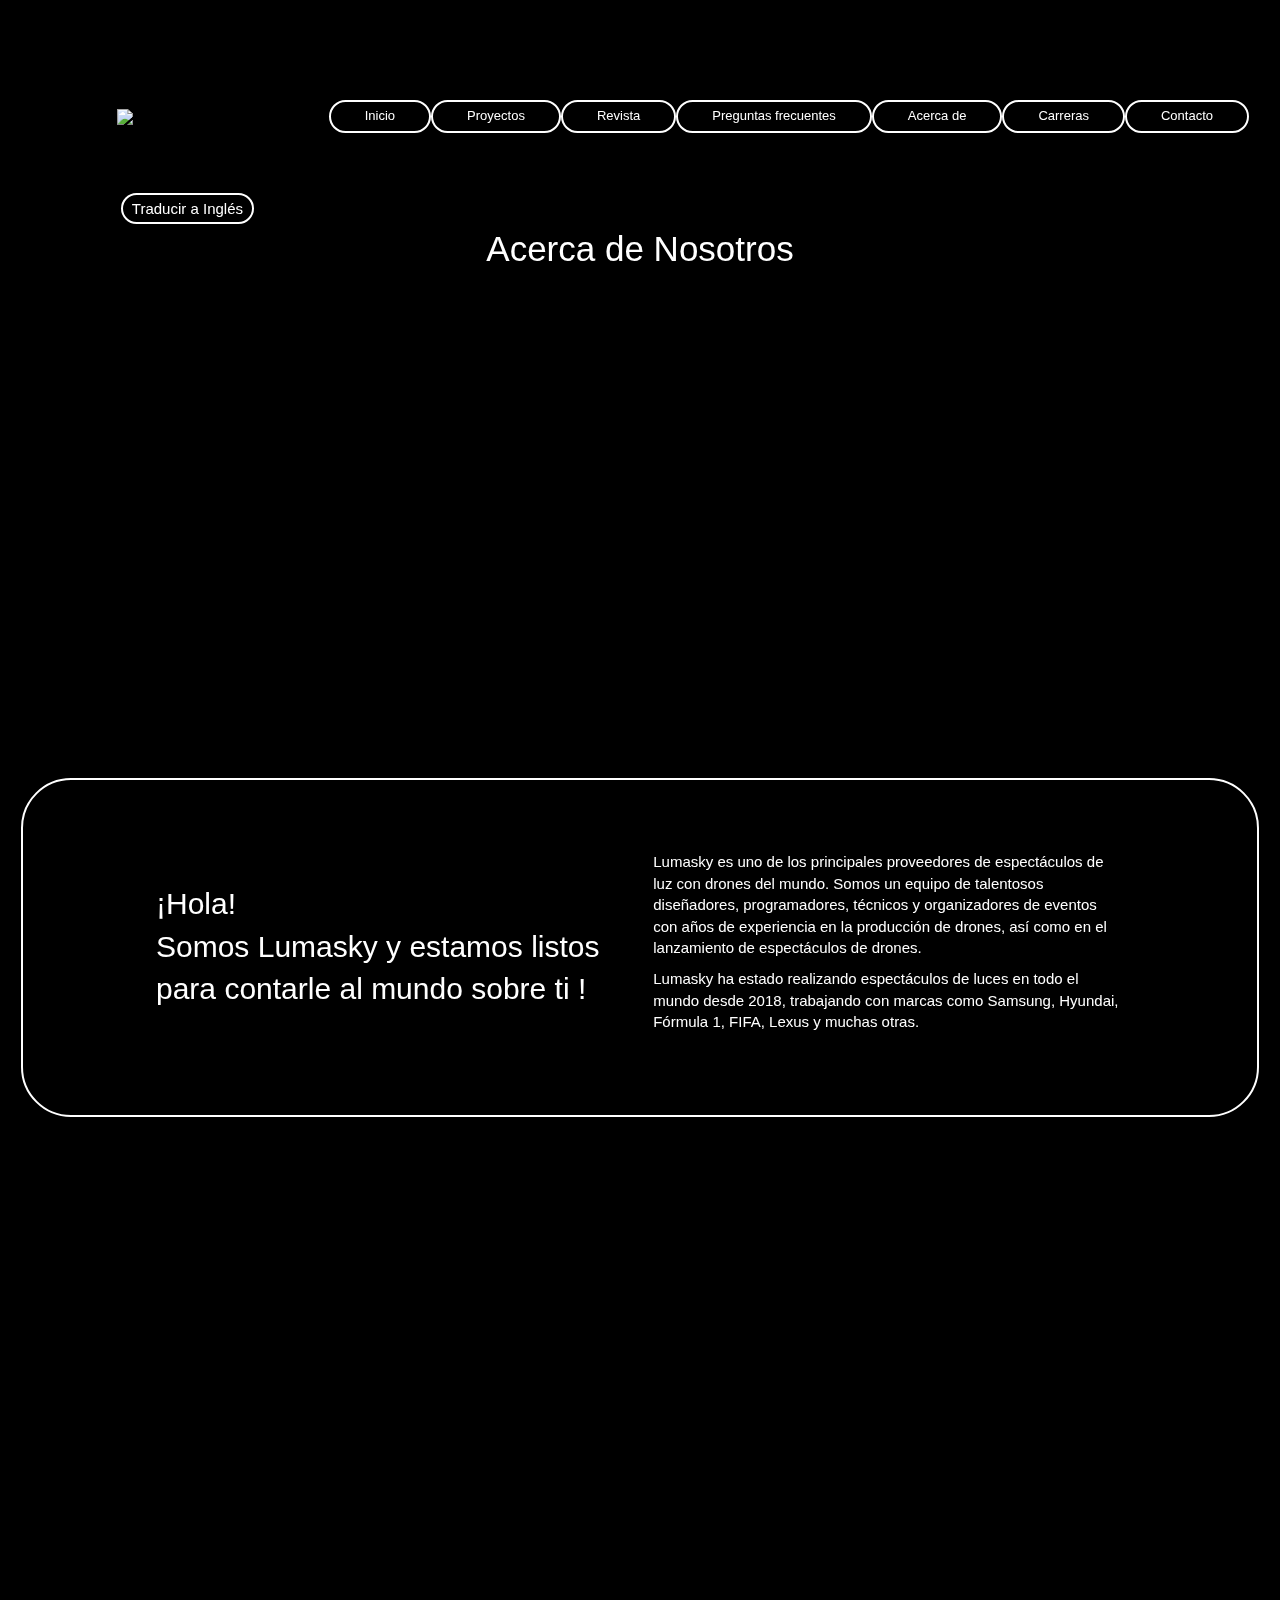
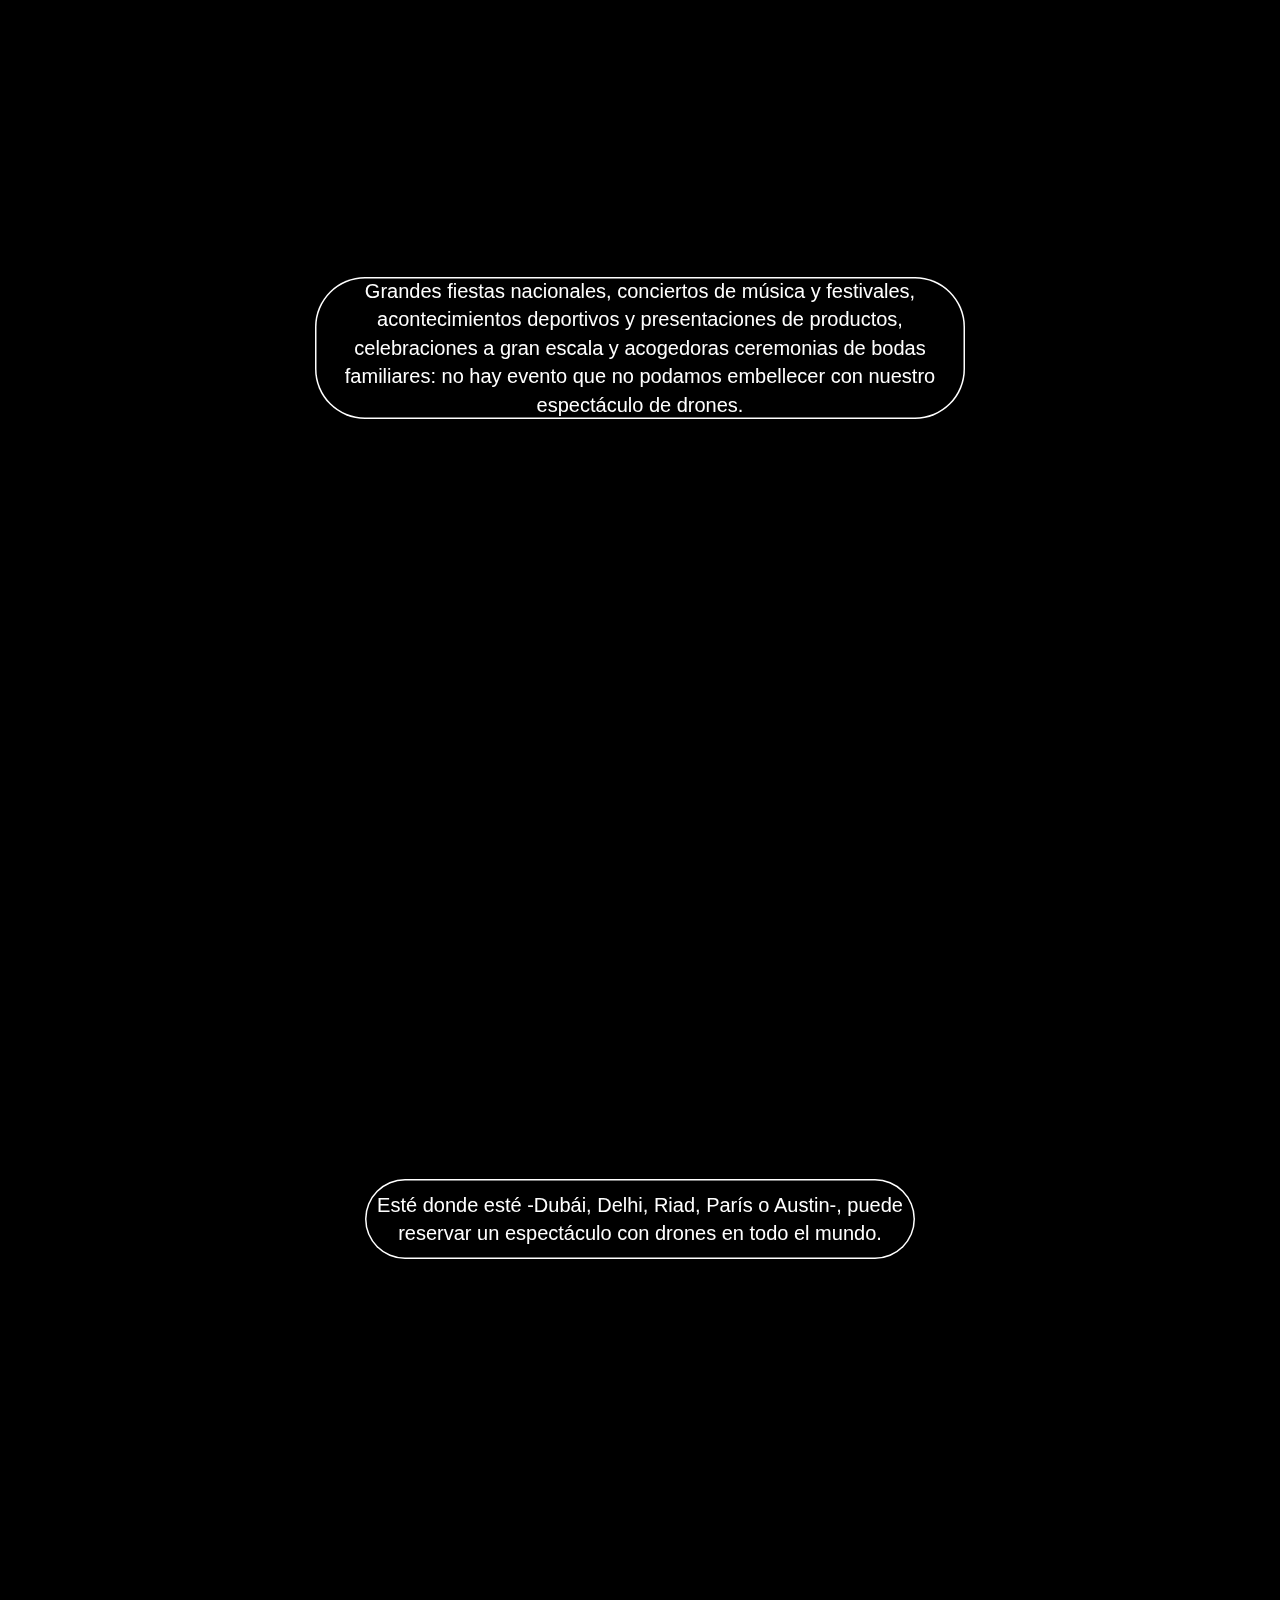
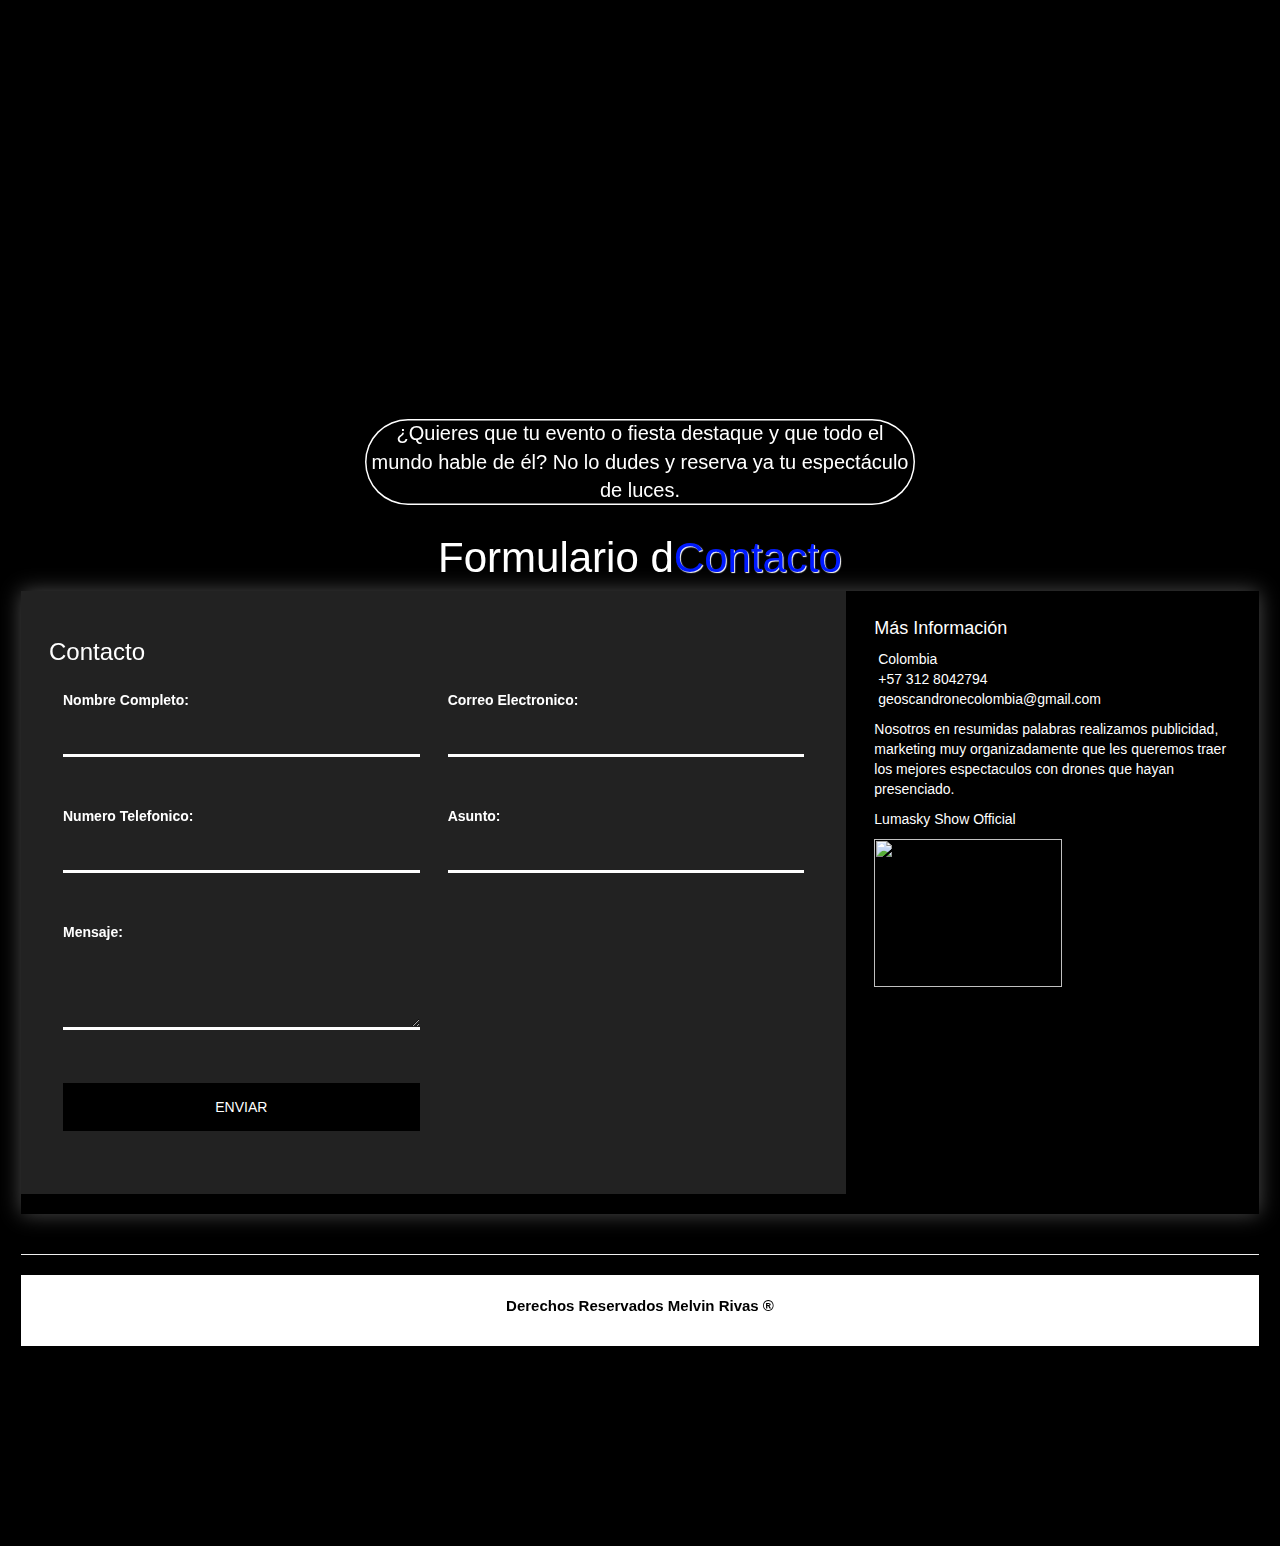
==== acerca_de.html @ 29cbb8f3 "Add files via upload" ====
<!DOCTYPE html>
<html lang="en">
<head>
	<meta charset="UTF-8">
	<meta http-equiv="X-UA-Compatible" content="IE=edge">
	<meta name="viewport" content="width=device-width, initial-scale=1.0">
	<link rel="stylesheet" href="https://cdn.jsdelivr.net/npm/bootstrap@4.1.3/dist/css/bootstrap.min.css" integrity="sha384-MCw98/SFnGE8fJT3GXwEOngsV7Zt27NXFoaoApmYm81iuXoPkFOJwJ8ERdknLPMO" crossorigin="anonymous">
	<title>Acerca De - Lumasky Drone Show</title>
	<link rel="stylesheet" href="styles.css">
	<link rel="stylesheet" href="lumasky.js">
    <link href="https://fonts.googleapis.com/css?family=Quicksand" rel="stylesheet">
    <link rel="stylesheet" href="https://use.fontawesome.com/releases/v5.8.1/css/all.css" integrity="sha384-50oBUHEmvpQ+1lW4y57PTFmhCaXp0ML5d60M1M7uH2+nqUivzIebhndOJK28anvf" crossorigin="anonymous">
    <link rel="stylesheet" href="https://cdnjs.cloudflare.com/ajax/libs/animate.css/3.7.0/animate.min.css">
	<script type="text/javascript">
		function b_traductor() {
		  var currentUrl = window.location.href;
		  var googleTranslateUrl = "https://translate.google.com/translate?hl=en&sl=es&tl=en&u=" + encodeURIComponent(currentUrl);
		  window.open(googleTranslateUrl, "_blank");
		}
	</script>
	<script src="https://ajax.googleapis.com/ajax/libs/jquery/3.5.1/jquery.min.js"></script>
</head>
<body style="background-color: black;">
<div class="p_menu">
  <a href="index.html"><button class="btn-menu">Inicio</button></a>
		<a href="proyectos.html"><button class="btn-menu">Proyectos</button></a>
		<a href="diario.html"><button class="btn-menu">Revista</button></a>
		<a href="preguntas_frecuentes.html"><button class="btn-menu">Preguntas frecuentes</button></a>
		<a href="acerca_de.html"><button class="btn-menu">Acerca de</button></a>
		<a href="carreras.html"><button class="btn-menu">Carreras</button></a>
		<a href="contacto.html"><button class="btn-menu">Contacto</button></a>
</div>
	<br>
	<br>
	<br>
	<br>
		<div id="b_traductor">
			<button onclick="b_traductor()" target="_blank" class="btn-traductor">Traducir a Inglés</button>
		</div>
	<article style="color: white;">
		<div class="contexto">
		  <img src="imagenes/logo.png" width="150px" id="logo">
		  		  <video class="video-fondo" autoplay loop muted>
			<source src="videos/video-fondo.mp4" type="video/mp4"></video>
		  <p style="font-size: 35px;">Acerca de Nosotros</p>
		<div class="acerca_principal"></div>
		  <p style="font-size: 20px;">&nbsp;</p>
		</div>
	<br>
	<br>
	<br>
	<div class="tabla-acerca">
	<table width="968" height="335" align="center">
		<tr>
		  <td width="489" valign="middle" style="font-size: 30px;">¡Hola!<br>
			Somos Lumasky y estamos listos para contarle al mundo sobre ti !</td>
		  <td width="463" valign="middle">
			<p>Lumasky es uno de los principales proveedores de espectáculos de luz con drones del mundo. Somos un equipo de talentosos diseñadores, programadores, técnicos y organizadores de eventos con años de experiencia en la producción de drones, así como en el lanzamiento de espectáculos de drones.</p>
			<p>Lumasky ha estado realizando espectáculos de luces en todo el mundo desde 2018, trabajando con marcas como Samsung, Hyundai, Fórmula 1, FIFA, Lexus y muchas otras.</p>
		  </td>
		</tr>
	  </table>
	</div>  
	<br>
	<div class="acerca_principal1" style="border-radius: 20px;"></div>
	<br>
	<table width="650" height="120" align="center">
		<tr>
		  <td width="489" valign="middle" class="tablas-acerca">
			Grandes fiestas nacionales, conciertos de música y festivales, acontecimientos deportivos y presentaciones de productos, celebraciones a gran escala y acogedoras ceremonias de bodas familiares: no hay evento que no podamos embellecer con nuestro espectáculo de drones.</td>
		</tr>
	  </table>
	<br>
	<div class="acerca_principal2" style="border-radius: 20px;"></div>
	<br>
	<table width="550" height="80" align="center">
		<tr>
		  <td width="389" valign="middle" class="tablas-acerca">
			Esté donde esté -Dubái, Delhi, Riad, París o Austin-, puede reservar un espectáculo con drones en todo el mundo.</td>
		</tr>
	</table>
	<br>
	<div class="acerca_principal3" style="border-radius: 20px;"></div>
	<br>
	<table width="550" height="80" align="center">
		<tr>
		  <td width="389" valign="middle" class="tablas-acerca">
			¿Quieres que tu evento o fiesta destaque y que todo el mundo hable de él? No lo dudes y reserva ya tu espectáculo de luces.
		  </td>
		</tr>
	</table>
	<br>
	<br>
	<br>
	<br>
			<div class="content">
				<h1 class="logo">Formulario d<span>Contacto</span></h1>
					<div class="contact-wrapper animated bounceInUp">
						<div class="contact-form">
							<h3>Contacto</h3>
								<form action="">
									<p>
										<label>Nombre Completo:</label>
											<input type="text" name="fullname">
									</p>
									<p>
										<label>Correo Electronico:</label>
											<input type="email" name="email">
									</p>
									<p>
										<label>Numero Telefonico:</label>
											<input type="tel" name="phone">
									</p>
									<p>
										<label>Asunto:</label>
											<input type="text" name="affair">
									</p>
										<p class="block">
										   <label>Mensaje:</label> 
										<textarea name="message" rows="3"></textarea>
									</p>
										<p class="block">
											<button>Enviar</button>
										</p>
								</form>
						</div>
							<div class="contact-info">
									<h4>Más Información</h4>
								<ul>
									<li><i class="fas fa-map-marker-alt"></i>&nbsp;Colombia</li>
									<li><i class="fas fa-phone"></i>&nbsp;+57&nbsp;312&nbsp;8042794</li>
									<li><i class="fas fa-envelope-open-text"></i>&nbsp;geoscandronecolombia@gmail.com</li>
								</ul>
									<p>Nosotros en resumidas palabras realizamos publicidad, marketing muy organizadamente que les queremos traer los mejores espectaculos con drones que hayan presenciado.</p>
									
									<a href="https://lumasky.show/"><p>Lumasky Show Official</p><img src="imagenes/logo.png" width="188" height="148"></a>
							</div>
	<br>
					</div>
			</div>
	<br>	  
	<hr>
		<footer id="p_pagina">
			<p><b>Derechos Reservados Melvin Rivas ®</b></p>
		</footer>

		</article>	
	</body>
	<script src="https://code.jquery.com/jquery-3.5.1.slim.min.js" integrity="sha384-DfXdz2htPH0lsSSs5nCTpuj/zy4C+OGpamoFVy38MVBnE+IbbVYUew+OrCXaRkfj" crossorigin="anonymous"></script>
	<script src="https://cdn.jsdelivr.net/npm/@popperjs/core@2.9.3/dist/umd/popper.min.js" integrity="sha384-yNmJsbnpY/Vod/Pz+xZIvElZcewNOdJemrNCrFqy3Dz+eooYReYXTzrvhc/nZf2+" crossorigin="anonymous"></script>
	<script src="https://stackpath.bootstrapcdn.com/bootstrap/4.5.0/js/bootstrap.min.js" integrity="sha384-OgVRvuATP1z7JjHLkuOU7Xw704+h835Lr+6QL9UvYjZE3Ipu6Tp75j7Bh/kRGIL" crossorigin="anonymous"></script>
</html>
---- styles.css ----
body {
  max-width: 100%;
  overflow-x: hidden;
}

/* Estilos para dispositivos móviles */
 #contenido {
    color: #ffffff;
}

.video-fondo {
  position: fixed;
  top: 0;
  left: 0;
  width: 100%;
  height: 100%;
  min-height: 100%;
  z-index: -1;
  border: 0;
  object-fit: cover;
}



/* Estilos para la imagen y el texto */
  #logo {
    position: absolute;
    top: 13%;
    left: 15%;
    transform: translate(-50%, -50%);
    z-index: 1;
  }

  #logo {
    width: 150px;
    margin-right: 0%;
    background-image: none;
  }

  .contexto {
    font-family: "Arial", sans-serif;
    text-align: center;
    background-color: none;
    }

  .recuadros-img {
    position: relative;
    margin: 0 auto;
    width: 500px;
    height: 250px;
  }
  
  .recuadros-img img {
    display: block;
    width: 100%;
    height: 100%;
    object-fit: cover;
    border: 2px solid white;
    border-radius: 20px;
  }
  
  .recuadros-img video {
    position: absolute;
    top: 0;
    left: 0;
    width: 100%;
    height: 100%;
    object-fit: cover;
    opacity: 0;
    transition: opacity 0.3s ease-in-out;
    border: 2px solid white;
    border-radius: 20px;
  }
  
  .recuadros-img:hover video {
    opacity: 1;
  }

  figure {
    position: relative;
    display: inline-block;
  }
  
figcaption {
  position: absolute;
  top: 50%;
  left: 50%;
  transform: translate(-50%, -50%);
  color: white;
  font-size: 1.2rem;
  font-weight: bold;
  text-shadow: 1px 1px 1px rgba(0, 0, 0, 0.8);
  text-align: center;
}

.media-container {
    display: flex;
    flex-direction: row;
  }
  
  .text-container {
    flex: 1;
  }
  
  .video-container {
    width: 50%;
    margin-left: 20px;
  }
  
  @media (max-width: 768px) {
    .media-container {
      flex-direction: column;
    }
    .video-container {
      width: 100%;
      margin-left: 0;
      margin-top: 20px;
    }
  }

  @font-face {
    font-family: "Lawyer Gothic";
    src: url('https://fs.bsrv.io/fev2/b59c1e44f52dfee81ec49d53b8a57db3/eot/LawyerGothic-Bold.eot');
    src: url('https://fs.bsrv.io/fev2/b59c1e44f52dfee81ec49d53b8a57db3/eot/LawyerGothic-Bold.eot?#iefix') format('embedded-opentype'),
         url('https://fs.bsrv.io/fev2/b59c1e44f52dfee81ec49d53b8a57db3/woff2/LawyerGothic-Bold.woff2') format('woff2'),
         url('https://fs.bsrv.io/fev2/b59c1e44f52dfee81ec49d53b8a57db3/woff/LawyerGothic-Bold.woff') format('woff'),
         url('https://fs.bsrv.io/fev2/b59c1e44f52dfee81ec49d53b8a57db3/ttf/LawyerGothic-Bold.ttf') format('truetype'),
         url('https://fs.bsrv.io/fev2/b59c1e44f52dfee81ec49d53b8a57db3/svg/LawyerGothic-Bold.svg#LawyerGothic-Bold') format('svg');
    font-weight: bold;
    font-style: normal;
  }

  #p_pagina {
    font-family: "Arial";
    font-size: 15px;
    text-align: center;
    background-color: white;
    color: black;
    padding: 20px;
  }

  .btn-todos {
    display: block;
    margin: auto;
    padding: 10px 40px;
    color: white;
    background-color: black;
    border: 2px solid white;
    transition: all 0.3s ease;
    border-radius: 20px;
    font-size: 18px;
  }
  
  .btn-todos:hover {
    color: black;
    background-color: white;
  }

  .btn-menu {
    display: inline-block;
    margin: 60px -50px 0 50px; /* se ajusta el margen derecho y se agrega margen izquierdo */
    padding: 5px 34px;
    color: white;
    background-color: black;
    border: 2px solid white;
    transition: all 0.3s ease;
    border-radius: 20px;
    font-size: 13px;
    z-index: 1;
  }
  
  
  
  .btn-menu:hover {
    color: black;
    background-color: white;
    z-index: 1;
  }
  
  .p_menu {
    display: flex;
    justify-content: flex-end;
    align-items: center;
    width: 100%;
    max-width: 1000px;
    margin: 0 auto;
    margin-right: 60px;
    margin-top: 40px;
  }
  
  #b_traductor {
    display: flex;
    justify-content: flex-end;
    align-items: center;
    width: 100%;
    max-width: 100px;
    margin: 0 auto;
    margin-left: 95px;
    margin-top: -20px;
  }
  
  .btn-traductor {
    display: inline-block;
    margin: -30px -38px 0 0;
    margin-top: 0px;
    padding: 3px 9px; /* se reduce el ancho del botón */
    color: white;
    background-color: black;
    border: 2px solid white;
    transition: all 0.3s ease;
    border-radius: 20px;
    font-size: 15px; /* se reduce el tamaño de fuente */
    white-space: nowrap; /* se evita el salto de línea */
    
  }
  
  .btn-traductor:hover {
    color: black;
    background-color: white;
  }

  .informacion {
    background-color: #fff;
  }

  .tabla-principal {
    width: 100%;
    border-collapse: collapse;
  }
  
  .tabla-principal td {
    text-align: center;
    width: 25%;
    border: 0;
    padding: 10px;
  }
  
  .imagen-informacion {
    text-align: center;
  }
  
  .imagen-informacion img {
    max-width: 100%;
    height: auto;
    margin-top: none;
  }
  
.imagen-proceso1 {
  position: relative;
  display: inline-block;
  max-width: 100%;
  overflow-x: hidden;
}

.imagen-proceso1 table {
  width: auto;
  table-layout: fixed;
  left: 0;
}

.imagen-proceso1 td {
  font-family: Arial, Helvetica, sans-serif;
  font-size: 18px;
  text-align: center;
}

.imagen-proceso1 img {
  display: block;
  max-width: 100%;
  height: auto;
}

.boton-info1 {
  position: absolute; 
  bottom: 53px; /* Lowering the button */
  right: 255px;
  display: inline-block;
  margin: 60px 10px 0 0; /* se ajusta el margen derecho */
  color: black;
  background-color: white;
  border: 2px solid black;
  transition: all 0.2s ease;
  border-radius: 10px;
  font-size: 18px;
}

.boton-info1:hover {
    color: rgb(255, 255, 255);
    background-color: rgb(0, 0, 0);
    box-shadow: 2px 2px 5px #000000;

  }

  .imagen-proceso2 {
    position: relative;
    z-index: 1;
    top: -60px;
    margin-left: 25px;
    margin-right: 25px;
  }
  
  .imagen-proceso2 td {
    font-size: 20px;
    text-align: center;
    position: relative;
    z-index: 2;
  }
  
  .texto-izq-boton {
    color: #000000;
    font-family: Arial, Helvetica, sans-serif;
    position: absolute; 
    bottom: 55px; 
    right: 630px; 
    font-size: 18px;
  }

  .texto-proceso {
    text-align: center;
    font-family: Arial, Helvetica, sans-serif;
    font-size: 40px;
  }

  .contenedor-faq {
    font-family: Arial, Helvetica, sans-serif;
    font-size: 25px;
    text-align: center;
    width: 900px;
    margin: 0 auto;
    background-color: black;
    border-radius: 20px;
  }
  
  
  .preguntas_faq {
    margin: 0 auto;
    color:#fff;
    margin-top: -40px;
  }
  
  a:visited {
    color: inherit;
  }
  
  * {
    box-sizing: border-box;
}

body {
    background: #181818;
    color: #fff;
    line-height: 1.6;
    font-family: 'Quicksand', sans-serif;
    padding: 0 1.5em;
}

.container {
    max-width: 1170px;
    margin-left: auto;
    margin-right: auto;
    padding: 1.5em;
}

ul {
    list-style: none;
    padding: 0;
}

.logo {
  text-align: center;
  font-size: 3em;
  margin-top: -50px;
}


.logo span {
  color: #001aff;
  text-shadow: 1px 1px 1px #ffffff;
}

.contact-wrapper {
    box-shadow: 0 0 20px 0 rgba(255, 255, 255, .3);
}

.contact-wrapper > * {
    padding: 1em;
  
}

.contact-form {
    background: #222222;
	  width:100%
}

.contact-form form {
  display: grid;
  grid-template-columns: 1fr 1fr;
  height: 490px;
}


.contact-form form label {
    display: block;
}

.contact-form form p {
    margin: 0;
    padding: 1em;
}

.contact-form form .block {
    grid-column: 1 / 2;
}

.contact-form form button,
.contact-form form input,
.contact-form form textarea {
    width: 100%;
    padding: .7em;
    border: none;
    background: none;
    outline: 0;
    color: #fff;
    border-bottom: 3px solid #ffffff;
}

.contact-form form button {
    background: #000000;
    border: 0;
    text-transform: uppercase;
    padding: 1em;
}

.contact-form form button:hover,
.contact-form form button:focus {
    background: #ffffff;
    color: #000000;
    transition: background-color 1s ease-out;
    outline: 0;
}

/* CONTACT INFO */
.contact-info {
    background: #000;
}

.contact-info h4, .contact-info ul, .contact-info p {
    text-align: center;
    margin: 0 0 1rem 0;
}

/* LARGE SIZE */
@media(min-width: 700px) {
    body {
        padding: 0 4em;
    }
    .contact-wrapper {
        display: grid;
        grid-template-columns: 2fr 1fr;
    }
    .contact-wrapper > * {
        padding: 2em;
    }
    .contact-info h4,
    .contact-info ul,
    .contact-info p {
        text-align: left;
    }
}
  
  .informacion-proceso1 {
    margin-top: -420px;
}

.texto-ant-tabla {
  text-align: center; 
  font-size: 30px;
  margin-top: -10px;
}
  .tabla-parte1 {
    margin-top: -100px;
    margin-left: -25px;
    margin-right: 25px;
    position: absolute; 
    text-align: center;
}

  .tabla-parte2 {
    margin-top: -150px;
    margin-left: -35px;
    position: absolute;
    text-align: center;
}

.tabla-parte1 tr, .tabla-parte2 tr {
  margin-bottom: 20px;
}

.contenedor_preguntas_faq {
  font-family: Arial, Helvetica, sans-serif;
  font-size: 22px;
  text-align: justify;
  width: 1100px;
  margin: 0 auto;
  background-color: black;
  border-radius: 20px;
  padding: 30px;
}

.info_contacto {
  font-family: Arial, Helvetica, sans-serif;
  font-size: 30px;
  text-align: center;
  width: 950px;
  margin: 5px auto; /* se establece un valor "auto" para los lados derecho e izquierdo */
  background-color: black;
  border-radius: 15px;
  }

  .contenedor-faq1 {
    width: 960px;
    height: 1060px;
    margin: 0 auto;
    background-color: rgb(0, 0, 0);
    border-radius: 20px;
  }
  
  
  .preguntas_faq1 {
    margin: 0 auto;
    color:#fff;
    margin-top: -40px;
  }
  
  a:visited {
    color: inherit;
  }
  
  * {
    box-sizing: border-box;
}

body {
    background: #181818;
    color: #fff;
    line-height: 1.6;
    font-family: 'Quicksand', sans-serif;
    padding: 0 1.5em;
}

.container {
    max-width: 1170px;
    margin-left: auto;
    margin-right: auto;
    padding: 1.5em;
}

ul {
    list-style: none;
    padding: 0;
}

.contenedor_preguntas_faq {
  font-family: Arial, Helvetica, sans-serif;
  font-size: 22px;
  text-align: justify;
  width: 1100px;
  margin: 0 auto;
  background-color: black;
  border-radius: 20px;
  padding: 30px;
}

  .menu_faq1{
    list-style: none;
    margin: 0;
    padding: 0;
    height: auto;
    border-radius: 50px;
    border: 2px solid rgba(0, 0, 0, 0);
    --title-size: 20px;
    --title-padding: 10px;
    padding: 20px;
    background-color: #000;
    overflow: hidden;
  
  }
  
  .menu_faq1 > li{
    --item-height: calc( var(--title-size) + (var(--title-padding) * 2) );
    border: 1px solid rgb(0, 0, 0);
    height: var(--item-height);
    overflow: hidden;
    transition: height .35s;
    display: flex;
    flex-direction: column;
  }
  
  .menu_faq1 > li div{
    flex: 1;
    overflow-y: auto;
    background-color: #000000;
    border-radius: 20px;
    border-color: none;

  }
  
  .menu_faq1 > li.open{
    height: calc( 100% - ( (var(--item-height) + 2px) * var(--items-qtty, 1) ) );
    background-color: #000000;
    border-radius: 20px;
  }
  
  .menu_faq1 > li:not(:last-child){
    border-bottom-color: white;
    border-color: none;

  }
  
  .menu_faq1 > li > h2{
    margin: 0;
    background: #000000 url(imagenes/menu1.png) calc(100% - 20px) center/auto var(--title-size) no-repeat;
    color: white;
    font-size: var(--title-size);
    line-height: var(--title-size);
    padding: var(--title-padding);
  }
  
  .menu_faq1 > li.open > h2{
    background-color: #000000;
    background-image: url(imagenes/menu2.png);
  }
  
  .menu_faq1 > li > div{
    padding: 2em;
    border-color: none;

  }
  
  body{
    font-family: Arial, Helvetica, sans-serif;
    padding-bottom: 200px;
  }
  
  .contenedor1{
    height: 1100px;
  }

  .menu_faq1 > li.closed > h2::before {
    content: ''; /* Agregado para eliminar la flecha de la pregunta cerrada */
  }

  .acerca_principal {
      background-image: url(imagenes/equipo_lumasky.jpg);
      background-size: cover;
      background-position: center;
      width: 105%;
      height: 55vh;
      margin-left:-25px;
  }

  .tabla-acerca {
    color: #ffff;
    font-size: 15px;
    margin-top:-100px;
    background-color: #000;
    border-radius: 50px;
    border: 2.5px solid #fff;
  }
  

  .acerca_principal1 {
    background-image: url(imagenes/team_lumasky1.jpg);
    background-size: cover;
    background-position: center;
    width: 100%;
    height: 80vh;
}

  .acerca_principal2 {
    background-image: url(imagenes/team_lumasky2.jpg);
    background-size: cover;
    background-position: center;
    width: 100%;
    height: 80vh;
  }

  .acerca_principal3 {
    background-image: url(imagenes/team_lumasky3.jpeg);
    background-size: cover;
    background-position: center;
    width: 100%;
    height: 80vh;
  }

  .video-container {
    position: relative;
    display: inline-block;
    overflow: hidden;
    width: 595px;
    height: 350px;
    margin: 10px;
    border-radius: 20px;
  }
  
  .video-container video {
    position: absolute;
    top: 50%;
    left: 50%;
    transform: translate(-50%, -50%);
    width: 100%;
    height: 100%;
    object-fit: cover;
    opacity: 0;
    transition: all 0.2s ease-in-out;
  }
  
  .video-container:hover video {
    opacity: 1;
  }
  
  .video-container:hover {
    transition: all 0.2s ease-in-out;
  }
  
  .tabla-diario {
    border: none;
  }

  .imagen-diario {
    border-radius: 20px;
    width: 500px;
    height: 320px;
    object-fit: cover;
    margin-right: 5px;
    margin-left: -5px;
  }

  .estilo-celda {
    border: 50px solid transparent;
  }

  .carreras_principal {
    background-image: url(imagenes/carreras.jpg);
    background-size: cover;
    background-position: center;
    width: 105%;
    height: 55vh;
    margin-left:-25px;
}

.tabla-carreras {
  background-color: #000;
  border-radius: 20px;
  box-shadow: 0 0 0 1.5px white inset;
  margin: 3px;
}

.tablas-acerca {
  font-size: 20px;
  text-align: center;
  background-color: black;
  border-radius: 50px;
  box-shadow: 0 0 0 1.5px white inset;
}

.contacto-container {
  display: flex;
  justify-content: flex-end;
}

.contacto-wrapper {
  box-shadow: 0 0 20px 0 rgba(255, 255, 255, .3);
  height: 490px;
  border-radius: 20px;
}

.contacto-wrapper>* {
  padding: 1em;
  border-radius: 20px;
}

.contacto-form {
  background: #222222;
}

.contacto-form form {
  display: grid;
  grid-template-columns: 1fr 1fr;
  height: 490px;
  width: 390px;
}

.contacto-form form label {
  display: block;
}

.contacto-form form p {
  margin: 0;
  padding: 1em;
}

.contacto-form form .block {
  grid-column: 1 / 3;
}

.contacto-form form button,
.contacto-form form input,
.contacto-form form textarea {
  width: 100%;
  padding: .7em;
  border: none;
  background: none;
  outline: 0;
  color: #fff;
  border-bottom: 3px solid #ffffff;
}

.contacto-form form button {
  background: #000000;
  border: 0;
}

.tabla-izq-contacto {
  border: transparent;
  text-align: left;
  background-color: #000;
  border-radius: 20px;
  margin-top: 120px;
  box-shadow: 0 0 20px 0 rgba(255, 255, 255, .3);
  width: 780px;
}

html {
  font-family: sans-serif;
  -webkit-text-size-adjust: 100%;
      -ms-text-size-adjust: 100%;
}
body {
  margin: 0;
}
article,
aside,
details,
figcaption,
figure,
footer,
header,
hgroup,
main,
menu,
nav,
section,
summary {
  display: block;
}
audio,
canvas,
progress,
video {
  display: inline-block;
  vertical-align: baseline;
}
audio:not([controls]) {
  display: none;
  height: 0;
}
[hidden],
template {
  display: none;
}
a {
  background-color: transparent;
}
a:active,
a:hover {
  outline: 0;
}
abbr[title] {
  border-bottom: 1px dotted;
}
b,
strong {
  font-weight: bold;
}
dfn {
  font-style: italic;
}
h1 {
  margin: .67em 0;
  font-size: 2em;
}
mark {
  color: #000;
  background: #ff0;
}
small {
  font-size: 80%;
}
sub,
sup {
  position: relative;
  font-size: 75%;
  line-height: 0;
  vertical-align: baseline;
}
sup {
  top: -.5em;
}
sub {
  bottom: -.25em;
}
img {
  border: 0;
}
svg:not(:root) {
  overflow: hidden;
}
figure {
  margin: 1em 40px;
}
hr {
  height: 0;
  -webkit-box-sizing: content-box;
     -moz-box-sizing: content-box;
          box-sizing: content-box;
}
pre {
  overflow: auto;
}
code,
kbd,
pre,
samp {
  font-family: monospace, monospace;
  font-size: 1em;
}
button,
input,
optgroup,
select,
textarea {
  margin: 0;
  font: inherit;
  color: inherit;
}
button {
  overflow: visible;
}
button,
select {
  text-transform: none;
}
button,
html input[type="button"],
input[type="reset"],
input[type="submit"] {
  cursor: pointer;
}
button[disabled],
html input[disabled] {
  cursor: default;
}
button::-moz-focus-inner,
input::-moz-focus-inner {
  padding: 0;
  border: 0;
}
input {
  line-height: normal;
}
input[type="checkbox"],
input[type="radio"] {
  -webkit-box-sizing: border-box;
     -moz-box-sizing: border-box;
          box-sizing: border-box;
  padding: 0;
}
input[type="number"]::-webkit-inner-spin-button,
input[type="number"]::-webkit-outer-spin-button {
  height: auto;
}
input[type="search"] {
  -webkit-box-sizing: content-box;
     -moz-box-sizing: content-box;
          box-sizing: content-box;
}
input[type="search"]::-webkit-search-cancel-button,
input[type="search"]::-webkit-search-decoration {
  -webkit-appearance: none;
}
fieldset {
  padding: .35em .625em .75em;
  margin: 0 2px;
  border: 1px solid #c0c0c0;
}
legend {
  padding: 0;
  border: 0;
}
textarea {
  overflow: auto;
}
optgroup {
  font-weight: bold;
}
table {
  border-spacing: 0;
  border-collapse: collapse;
}
td,
th {
  padding: 0;
}
/*! Source: https://github.com/h5bp/html5-boilerplate/blob/master/src/css/main.css */
@media print {
  *,
  *:before,
  *:after {
    color: #000 !important;
    text-shadow: none !important;
    background: transparent !important;
    -webkit-box-shadow: none !important;
            box-shadow: none !important;
  }
  a,
  a:visited {
    text-decoration: underline;
  }
  a[href]:after {
    content: " (" attr(href) ")";
  }
  abbr[title]:after {
    content: " (" attr(title) ")";
  }
  a[href^="#"]:after,
  a[href^="javascript:"]:after {
    content: "";
  }
  pre,
  blockquote {
    border: 1px solid #999;

    page-break-inside: avoid;
  }
  thead {
    display: table-header-group;
  }
  tr,
  img {
    page-break-inside: avoid;
  }
  img {
    max-width: 100% !important;
  }
  p,
  h2,
  h3 {
    orphans: 3;
    widows: 3;
  }
  h2,
  h3 {
    page-break-after: avoid;
  }
  .navbar {
    display: none;
  }
  .btn > .caret,
  .dropup > .btn > .caret {
    border-top-color: #000 !important;
  }
  .label {
    border: 1px solid #000;
  }
  .table {
    border-collapse: collapse !important;
  }
  .table td,
  .table th {
    background-color: #fff !important;
  }
  .table-bordered th,
  .table-bordered td {
    border: 1px solid #ddd !important;
  }
}
@font-face {
  font-family: 'Glyphicons Halflings';

  src: url('../fonts/glyphicons-halflings-regular.eot');
  src: url('../fonts/glyphicons-halflings-regular.eot?#iefix') format('embedded-opentype'), url('../fonts/glyphicons-halflings-regular.woff2') format('woff2'), url('../fonts/glyphicons-halflings-regular.woff') format('woff'), url('../fonts/glyphicons-halflings-regular.ttf') format('truetype'), url('../fonts/glyphicons-halflings-regular.svg#glyphicons_halflingsregular') format('svg');
}
.glyphicon {
  position: relative;
  top: 1px;
  display: inline-block;
  font-family: 'Glyphicons Halflings';
  font-style: normal;
  font-weight: normal;
  line-height: 1;

  -webkit-font-smoothing: antialiased;
  -moz-osx-font-smoothing: grayscale;
}
.glyphicon-asterisk:before {
  content: "\002a";
}
.glyphicon-plus:before {
  content: "\002b";
}
.glyphicon-euro:before,
.glyphicon-eur:before {
  content: "\20ac";
}
.glyphicon-minus:before {
  content: "\2212";
}
.glyphicon-cloud:before {
  content: "\2601";
}
.glyphicon-envelope:before {
  content: "\2709";
}
.glyphicon-pencil:before {
  content: "\270f";
}
.glyphicon-glass:before {
  content: "\e001";
}
.glyphicon-music:before {
  content: "\e002";
}
.glyphicon-search:before {
  content: "\e003";
}
.glyphicon-heart:before {
  content: "\e005";
}
.glyphicon-star:before {
  content: "\e006";
}
.glyphicon-star-empty:before {
  content: "\e007";
}
.glyphicon-user:before {
  content: "\e008";
}
.glyphicon-film:before {
  content: "\e009";
}
.glyphicon-th-large:before {
  content: "\e010";
}
.glyphicon-th:before {
  content: "\e011";
}
.glyphicon-th-list:before {
  content: "\e012";
}
.glyphicon-ok:before {
  content: "\e013";
}
.glyphicon-remove:before {
  content: "\e014";
}
.glyphicon-zoom-in:before {
  content: "\e015";
}
.glyphicon-zoom-out:before {
  content: "\e016";
}
.glyphicon-off:before {
  content: "\e017";
}
.glyphicon-signal:before {
  content: "\e018";
}
.glyphicon-cog:before {
  content: "\e019";
}
.glyphicon-trash:before {
  content: "\e020";
}
.glyphicon-home:before {
  content: "\e021";
}
.glyphicon-file:before {
  content: "\e022";
}
.glyphicon-time:before {
  content: "\e023";
}
.glyphicon-road:before {
  content: "\e024";
}
.glyphicon-download-alt:before {
  content: "\e025";
}
.glyphicon-download:before {
  content: "\e026";
}
.glyphicon-upload:before {
  content: "\e027";
}
.glyphicon-inbox:before {
  content: "\e028";
}
.glyphicon-play-circle:before {
  content: "\e029";
}
.glyphicon-repeat:before {
  content: "\e030";
}
.glyphicon-refresh:before {
  content: "\e031";
}
.glyphicon-list-alt:before {
  content: "\e032";
}
.glyphicon-lock:before {
  content: "\e033";
}
.glyphicon-flag:before {
  content: "\e034";
}
.glyphicon-headphones:before {
  content: "\e035";
}
.glyphicon-volume-off:before {
  content: "\e036";
}
.glyphicon-volume-down:before {
  content: "\e037";
}
.glyphicon-volume-up:before {
  content: "\e038";
}
.glyphicon-qrcode:before {
  content: "\e039";
}
.glyphicon-barcode:before {
  content: "\e040";
}
.glyphicon-tag:before {
  content: "\e041";
}
.glyphicon-tags:before {
  content: "\e042";
}
.glyphicon-book:before {
  content: "\e043";
}
.glyphicon-bookmark:before {
  content: "\e044";
}
.glyphicon-print:before {
  content: "\e045";
}
.glyphicon-camera:before {
  content: "\e046";
}
.glyphicon-font:before {
  content: "\e047";
}
.glyphicon-bold:before {
  content: "\e048";
}
.glyphicon-italic:before {
  content: "\e049";
}
.glyphicon-text-height:before {
  content: "\e050";
}
.glyphicon-text-width:before {
  content: "\e051";
}
.glyphicon-align-left:before {
  content: "\e052";
}
.glyphicon-align-center:before {
  content: "\e053";
}
.glyphicon-align-right:before {
  content: "\e054";
}
.glyphicon-align-justify:before {
  content: "\e055";
}
.glyphicon-list:before {
  content: "\e056";
}
.glyphicon-indent-left:before {
  content: "\e057";
}
.glyphicon-indent-right:before {
  content: "\e058";
}
.glyphicon-facetime-video:before {
  content: "\e059";
}
.glyphicon-picture:before {
  content: "\e060";
}
.glyphicon-map-marker:before {
  content: "\e062";
}
.glyphicon-adjust:before {
  content: "\e063";
}
.glyphicon-tint:before {
  content: "\e064";
}
.glyphicon-edit:before {
  content: "\e065";
}
.glyphicon-share:before {
  content: "\e066";
}
.glyphicon-check:before {
  content: "\e067";
}
.glyphicon-move:before {
  content: "\e068";
}
.glyphicon-step-backward:before {
  content: "\e069";
}
.glyphicon-fast-backward:before {
  content: "\e070";
}
.glyphicon-backward:before {
  content: "\e071";
}
.glyphicon-play:before {
  content: "\e072";
}
.glyphicon-pause:before {
  content: "\e073";
}
.glyphicon-stop:before {
  content: "\e074";
}
.glyphicon-forward:before {
  content: "\e075";
}
.glyphicon-fast-forward:before {
  content: "\e076";
}
.glyphicon-step-forward:before {
  content: "\e077";
}
.glyphicon-eject:before {
  content: "\e078";
}
.glyphicon-chevron-left:before {
  content: "\e079";
}
.glyphicon-chevron-right:before {
  content: "\e080";
}
.glyphicon-plus-sign:before {
  content: "\e081";
}
.glyphicon-minus-sign:before {
  content: "\e082";
}
.glyphicon-remove-sign:before {
  content: "\e083";
}
.glyphicon-ok-sign:before {
  content: "\e084";
}
.glyphicon-question-sign:before {
  content: "\e085";
}
.glyphicon-info-sign:before {
  content: "\e086";
}
.glyphicon-screenshot:before {
  content: "\e087";
}
.glyphicon-remove-circle:before {
  content: "\e088";
}
.glyphicon-ok-circle:before {
  content: "\e089";
}
.glyphicon-ban-circle:before {
  content: "\e090";
}
.glyphicon-arrow-left:before {
  content: "\e091";
}
.glyphicon-arrow-right:before {
  content: "\e092";
}
.glyphicon-arrow-up:before {
  content: "\e093";
}
.glyphicon-arrow-down:before {
  content: "\e094";
}
.glyphicon-share-alt:before {
  content: "\e095";
}
.glyphicon-resize-full:before {
  content: "\e096";
}
.glyphicon-resize-small:before {
  content: "\e097";
}
.glyphicon-exclamation-sign:before {
  content: "\e101";
}
.glyphicon-gift:before {
  content: "\e102";
}
.glyphicon-leaf:before {
  content: "\e103";
}
.glyphicon-fire:before {
  content: "\e104";
}
.glyphicon-eye-open:before {
  content: "\e105";
}
.glyphicon-eye-close:before {
  content: "\e106";
}
.glyphicon-warning-sign:before {
  content: "\e107";
}
.glyphicon-plane:before {
  content: "\e108";
}
.glyphicon-calendar:before {
  content: "\e109";
}
.glyphicon-random:before {
  content: "\e110";
}
.glyphicon-comment:before {
  content: "\e111";
}
.glyphicon-magnet:before {
  content: "\e112";
}
.glyphicon-chevron-up:before {
  content: "\e113";
}
.glyphicon-chevron-down:before {
  content: "\e114";
}
.glyphicon-retweet:before {
  content: "\e115";
}
.glyphicon-shopping-cart:before {
  content: "\e116";
}
.glyphicon-folder-close:before {
  content: "\e117";
}
.glyphicon-folder-open:before {
  content: "\e118";
}
.glyphicon-resize-vertical:before {
  content: "\e119";
}
.glyphicon-resize-horizontal:before {
  content: "\e120";
}
.glyphicon-hdd:before {
  content: "\e121";
}
.glyphicon-bullhorn:before {
  content: "\e122";
}
.glyphicon-bell:before {
  content: "\e123";
}
.glyphicon-certificate:before {
  content: "\e124";
}
.glyphicon-thumbs-up:before {
  content: "\e125";
}
.glyphicon-thumbs-down:before {
  content: "\e126";
}
.glyphicon-hand-right:before {
  content: "\e127";
}
.glyphicon-hand-left:before {
  content: "\e128";
}
.glyphicon-hand-up:before {
  content: "\e129";
}
.glyphicon-hand-down:before {
  content: "\e130";
}
.glyphicon-circle-arrow-right:before {
  content: "\e131";
}
.glyphicon-circle-arrow-left:before {
  content: "\e132";
}
.glyphicon-circle-arrow-up:before {
  content: "\e133";
}
.glyphicon-circle-arrow-down:before {
  content: "\e134";
}
.glyphicon-globe:before {
  content: "\e135";
}
.glyphicon-wrench:before {
  content: "\e136";
}
.glyphicon-tasks:before {
  content: "\e137";
}
.glyphicon-filter:before {
  content: "\e138";
}
.glyphicon-briefcase:before {
  content: "\e139";
}
.glyphicon-fullscreen:before {
  content: "\e140";
}
.glyphicon-dashboard:before {
  content: "\e141";
}
.glyphicon-paperclip:before {
  content: "\e142";
}
.glyphicon-heart-empty:before {
  content: "\e143";
}
.glyphicon-link:before {
  content: "\e144";
}
.glyphicon-phone:before {
  content: "\e145";
}
.glyphicon-pushpin:before {
  content: "\e146";
}
.glyphicon-usd:before {
  content: "\e148";
}
.glyphicon-gbp:before {
  content: "\e149";
}
.glyphicon-sort:before {
  content: "\e150";
}
.glyphicon-sort-by-alphabet:before {
  content: "\e151";
}
.glyphicon-sort-by-alphabet-alt:before {
  content: "\e152";
}
.glyphicon-sort-by-order:before {
  content: "\e153";
}
.glyphicon-sort-by-order-alt:before {
  content: "\e154";
}
.glyphicon-sort-by-attributes:before {
  content: "\e155";
}
.glyphicon-sort-by-attributes-alt:before {
  content: "\e156";
}
.glyphicon-unchecked:before {
  content: "\e157";
}
.glyphicon-expand:before {
  content: "\e158";
}
.glyphicon-collapse-down:before {
  content: "\e159";
}
.glyphicon-collapse-up:before {
  content: "\e160";
}
.glyphicon-log-in:before {
  content: "\e161";
}
.glyphicon-flash:before {
  content: "\e162";
}
.glyphicon-log-out:before {
  content: "\e163";
}
.glyphicon-new-window:before {
  content: "\e164";
}
.glyphicon-record:before {
  content: "\e165";
}
.glyphicon-save:before {
  content: "\e166";
}
.glyphicon-open:before {
  content: "\e167";
}
.glyphicon-saved:before {
  content: "\e168";
}
.glyphicon-import:before {
  content: "\e169";
}
.glyphicon-export:before {
  content: "\e170";
}
.glyphicon-send:before {
  content: "\e171";
}
.glyphicon-floppy-disk:before {
  content: "\e172";
}
.glyphicon-floppy-saved:before {
  content: "\e173";
}
.glyphicon-floppy-remove:before {
  content: "\e174";
}
.glyphicon-floppy-save:before {
  content: "\e175";
}
.glyphicon-floppy-open:before {
  content: "\e176";
}
.glyphicon-credit-card:before {
  content: "\e177";
}
.glyphicon-transfer:before {
  content: "\e178";
}
.glyphicon-cutlery:before {
  content: "\e179";
}
.glyphicon-header:before {
  content: "\e180";
}
.glyphicon-compressed:before {
  content: "\e181";
}
.glyphicon-earphone:before {
  content: "\e182";
}
.glyphicon-phone-alt:before {
  content: "\e183";
}
.glyphicon-tower:before {
  content: "\e184";
}
.glyphicon-stats:before {
  content: "\e185";
}
.glyphicon-sd-video:before {
  content: "\e186";
}
.glyphicon-hd-video:before {
  content: "\e187";
}
.glyphicon-subtitles:before {
  content: "\e188";
}
.glyphicon-sound-stereo:before {
  content: "\e189";
}
.glyphicon-sound-dolby:before {
  content: "\e190";
}
.glyphicon-sound-5-1:before {
  content: "\e191";
}
.glyphicon-sound-6-1:before {
  content: "\e192";
}
.glyphicon-sound-7-1:before {
  content: "\e193";
}
.glyphicon-copyright-mark:before {
  content: "\e194";
}
.glyphicon-registration-mark:before {
  content: "\e195";
}
.glyphicon-cloud-download:before {
  content: "\e197";
}
.glyphicon-cloud-upload:before {
  content: "\e198";
}
.glyphicon-tree-conifer:before {
  content: "\e199";
}
.glyphicon-tree-deciduous:before {
  content: "\e200";
}
.glyphicon-cd:before {
  content: "\e201";
}
.glyphicon-save-file:before {
  content: "\e202";
}
.glyphicon-open-file:before {
  content: "\e203";
}
.glyphicon-level-up:before {
  content: "\e204";
}
.glyphicon-copy:before {
  content: "\e205";
}
.glyphicon-paste:before {
  content: "\e206";
}
.glyphicon-alert:before {
  content: "\e209";
}
.glyphicon-equalizer:before {
  content: "\e210";
}
.glyphicon-king:before {
  content: "\e211";
}
.glyphicon-queen:before {
  content: "\e212";
}
.glyphicon-pawn:before {
  content: "\e213";
}
.glyphicon-bishop:before {
  content: "\e214";
}
.glyphicon-knight:before {
  content: "\e215";
}
.glyphicon-baby-formula:before {
  content: "\e216";
}
.glyphicon-tent:before {
  content: "\26fa";
}
.glyphicon-blackboard:before {
  content: "\e218";
}
.glyphicon-bed:before {
  content: "\e219";
}
.glyphicon-apple:before {
  content: "\f8ff";
}
.glyphicon-erase:before {
  content: "\e221";
}
.glyphicon-hourglass:before {
  content: "\231b";
}
.glyphicon-lamp:before {
  content: "\e223";
}
.glyphicon-duplicate:before {
  content: "\e224";
}
.glyphicon-piggy-bank:before {
  content: "\e225";
}
.glyphicon-scissors:before {
  content: "\e226";
}
.glyphicon-bitcoin:before {
  content: "\e227";
}
.glyphicon-btc:before {
  content: "\e227";
}
.glyphicon-xbt:before {
  content: "\e227";
}
.glyphicon-yen:before {
  content: "\00a5";
}
.glyphicon-jpy:before {
  content: "\00a5";
}
.glyphicon-ruble:before {
  content: "\20bd";
}
.glyphicon-rub:before {
  content: "\20bd";
}
.glyphicon-scale:before {
  content: "\e230";
}
.glyphicon-ice-lolly:before {
  content: "\e231";
}
.glyphicon-ice-lolly-tasted:before {
  content: "\e232";
}
.glyphicon-education:before {
  content: "\e233";
}
.glyphicon-option-horizontal:before {
  content: "\e234";
}
.glyphicon-option-vertical:before {
  content: "\e235";
}
.glyphicon-menu-hamburger:before {
  content: "\e236";
}
.glyphicon-modal-window:before {
  content: "\e237";
}
.glyphicon-oil:before {
  content: "\e238";
}
.glyphicon-grain:before {
  content: "\e239";
}
.glyphicon-sunglasses:before {
  content: "\e240";
}
.glyphicon-text-size:before {
  content: "\e241";
}
.glyphicon-text-color:before {
  content: "\e242";
}
.glyphicon-text-background:before {
  content: "\e243";
}
.glyphicon-object-align-top:before {
  content: "\e244";
}
.glyphicon-object-align-bottom:before {
  content: "\e245";
}
.glyphicon-object-align-horizontal:before {
  content: "\e246";
}
.glyphicon-object-align-left:before {
  content: "\e247";
}
.glyphicon-object-align-vertical:before {
  content: "\e248";
}
.glyphicon-object-align-right:before {
  content: "\e249";
}
.glyphicon-triangle-right:before {
  content: "\e250";
}
.glyphicon-triangle-left:before {
  content: "\e251";
}
.glyphicon-triangle-bottom:before {
  content: "\e252";
}
.glyphicon-triangle-top:before {
  content: "\e253";
}
.glyphicon-console:before {
  content: "\e254";
}
.glyphicon-superscript:before {
  content: "\e255";
}
.glyphicon-subscript:before {
  content: "\e256";
}
.glyphicon-menu-left:before {
  content: "\e257";
}
.glyphicon-menu-right:before {
  content: "\e258";
}
.glyphicon-menu-down:before {
  content: "\e259";
}
.glyphicon-menu-up:before {
  content: "\e260";
}
* {
  -webkit-box-sizing: border-box;
     -moz-box-sizing: border-box;
          box-sizing: border-box;
}
*:before,
*:after {
  -webkit-box-sizing: border-box;
     -moz-box-sizing: border-box;
          box-sizing: border-box;
}
html {
  font-size: 10px;

  -webkit-tap-highlight-color: rgba(0, 0, 0, 0);
}
body {
  font-family: "Helvetica Neue", Helvetica, Arial, sans-serif;
  font-size: 14px;
  line-height: 1.42857143;
  background-color: #fff;
}
input,
button,
select,
textarea {
  font-family: inherit;
  font-size: inherit;
  line-height: inherit;
}
a {
	text-decoration: none;
	color: #FFF;
}
a:hover,
a:focus {
	color: #FFFFFF;
	text-decoration: underline;
}
a:focus {
  outline: 5px auto -webkit-focus-ring-color;
  outline-offset: -2px;
}
figure {
  margin: 0;
}
img {
  vertical-align: middle;
}
.img-responsive,
.thumbnail > img,
.thumbnail a > img,
.carousel-inner > .item > img,
.carousel-inner > .item > a > img {
  display: block;
  max-width: 100%;
  height: auto;
}
.img-rounded {
  border-radius: 6px;
}
.img-thumbnail {
  display: inline-block;
  max-width: 100%;
  height: auto;
  padding: 4px;
  line-height: 1.42857143;
  background-color: #fff;
  border: 1px solid #ddd;
  border-radius: 4px;
  -webkit-transition: all .2s ease-in-out;
       -o-transition: all .2s ease-in-out;
          transition: all .2s ease-in-out;
}
.img-circle {
  border-radius: 50%;
}
hr {
  margin-top: 20px;
  margin-bottom: 20px;
  border: 0;
  border-top: 1px solid #eee;
}
.sr-only {
  position: absolute;
  width: 1px;
  height: 1px;
  padding: 0;
  margin: -1px;
  overflow: hidden;
  clip: rect(0, 0, 0, 0);
  border: 0;
}
.sr-only-focusable:active,
.sr-only-focusable:focus {
  position: static;
  width: auto;
  height: auto;
  margin: 0;
  overflow: visible;
  clip: auto;
}
[role="button"] {
  cursor: pointer;
}
h1,
h2,
h3,
h4,
h5,
h6,
.h1,
.h2,
.h3,
.h4,
.h5,
.h6 {
  font-family: inherit;
  font-weight: 500;
  line-height: 1.1;
  color: inherit;
}
h1 small,
h2 small,
h3 small,
h4 small,
h5 small,
h6 small,
.h1 small,
.h2 small,
.h3 small,
.h4 small,
.h5 small,
.h6 small,
h1 .small,
h2 .small,
h3 .small,
h4 .small,
h5 .small,
h6 .small,
.h1 .small,
.h2 .small,
.h3 .small,
.h4 .small,
.h5 .small,
.h6 .small {
  font-weight: normal;
  line-height: 1;
  color: #777;
}
h1,
.h1,
h2,
.h2,
h3,
.h3 {
  margin-top: 20px;
  margin-bottom: 10px;
}
h1 small,
.h1 small,
h2 small,
.h2 small,
h3 small,
.h3 small,
h1 .small,
.h1 .small,
h2 .small,
.h2 .small,
h3 .small,
.h3 .small {
  font-size: 65%;
}
h4,
.h4,
h5,
.h5,
h6,
.h6 {
  margin-top: 10px;
  margin-bottom: 10px;
}
h4 small,
.h4 small,
h5 small,
.h5 small,
h6 small,
.h6 small,
h4 .small,
.h4 .small,
h5 .small,
.h5 .small,
h6 .small,
.h6 .small {
  font-size: 75%;
}
h1,
.h1 {
  font-size: 36px;
}
h2,
.h2 {
  font-size: 30px;
}
h3,
.h3 {
  font-size: 24px;
}
h4,
.h4 {
  font-size: 18px;
}
h5,
.h5 {
  font-size: 14px;
}
h6,
.h6 {
  font-size: 12px;
}
p {
  margin: 0 0 10px;
}
.lead {
  margin-bottom: 20px;
  font-size: 16px;
  font-weight: 300;
  line-height: 1.4;
}
@media (min-width: 768px) {
  .lead {
    font-size: 21px;
  }
}
small,
.small {
  font-size: 85%;
}
mark,
.mark {
  padding: .2em;
  background-color: #fcf8e3;
}
.text-left {
  text-align: left;
}
.text-right {
  text-align: right;
}
.text-center {
  text-align: center;
}
.text-justify {
  text-align: justify;
}
.text-nowrap {
  white-space: nowrap;
}
.text-lowercase {
  text-transform: lowercase;
}
.text-uppercase {
  text-transform: uppercase;
}
.text-capitalize {
  text-transform: capitalize;
}
.text-muted {
  color: #777;
}
.text-primary {
  color: #337ab7;
}
a.text-primary:hover,
a.text-primary:focus {
  color: #286090;
}
.text-success {
  color: #3c763d;
}
a.text-success:hover,
a.text-success:focus {
  color: #2b542c;
}
.text-info {
  color: #31708f;
}
a.text-info:hover,
a.text-info:focus {
  color: #245269;
}
.text-warning {
  color: #8a6d3b;
}
a.text-warning:hover,
a.text-warning:focus {
  color: #66512c;
}
.text-danger {
  color: #a94442;
}
a.text-danger:hover,
a.text-danger:focus {
  color: #843534;
}
.bg-primary {
  color: #fff;
  background-color: #337ab7;
}
a.bg-primary:hover,
a.bg-primary:focus {
  background-color: #286090;
}
.bg-success {
  background-color: #dff0d8;
}
a.bg-success:hover,
a.bg-success:focus {
  background-color: #c1e2b3;
}
.bg-info {
  background-color: #d9edf7;
}
a.bg-info:hover,
a.bg-info:focus {
  background-color: #afd9ee;
}
.bg-warning {
  background-color: #fcf8e3;
}
a.bg-warning:hover,
a.bg-warning:focus {
  background-color: #f7ecb5;
}
.bg-danger {
  background-color: #f2dede;
}
a.bg-danger:hover,
a.bg-danger:focus {
  background-color: #e4b9b9;
}
.page-header {
  padding-bottom: 9px;
  margin: 40px 0 20px;
  border-bottom: 1px solid #eee;
}
ul,
ol {
  margin-top: 0;
  margin-bottom: 10px;
}
ul ul,
ol ul,
ul ol,
ol ol {
  margin-bottom: 0;
}
.list-unstyled {
  padding-left: 0;
  list-style: none;
}
.list-inline {
  padding-left: 0;
  margin-left: -5px;
  list-style: none;
}
.list-inline > li {
  display: inline-block;
  padding-right: 5px;
  padding-left: 5px;
}
dl {
  margin-top: 0;
  margin-bottom: 20px;
}
dt,
dd {
  line-height: 1.42857143;
}
dt {
  font-weight: bold;
}
dd {
  margin-left: 0;
}
@media (min-width: 768px) {
  .dl-horizontal dt {
    float: left;
    width: 160px;
    overflow: hidden;
    clear: left;
    text-align: right;
    text-overflow: ellipsis;
    white-space: nowrap;
  }
  .dl-horizontal dd {
    margin-left: 180px;
  }
}
abbr[title],
abbr[data-original-title] {
  cursor: help;
  border-bottom: 1px dotted #777;
}
.initialism {
  font-size: 90%;
  text-transform: uppercase;
}
blockquote {
  padding: 10px 20px;
  margin: 0 0 20px;
  font-size: 17.5px;
  border-left: 5px solid #eee;
}
blockquote p:last-child,
blockquote ul:last-child,
blockquote ol:last-child {
  margin-bottom: 0;
}
blockquote footer,
blockquote small,
blockquote .small {
  display: block;
  font-size: 80%;
  line-height: 1.42857143;
  color: #777;
}
blockquote footer:before,
blockquote small:before,
blockquote .small:before {
  content: '\2014 \00A0';
}
.blockquote-reverse,
blockquote.pull-right {
  padding-right: 15px;
  padding-left: 0;
  text-align: right;
  border-right: 5px solid #eee;
  border-left: 0;
}
.blockquote-reverse footer:before,
blockquote.pull-right footer:before,
.blockquote-reverse small:before,
blockquote.pull-right small:before,
.blockquote-reverse .small:before,
blockquote.pull-right .small:before {
  content: '';
}
.blockquote-reverse footer:after,
blockquote.pull-right footer:after,
.blockquote-reverse small:after,
blockquote.pull-right small:after,
.blockquote-reverse .small:after,
blockquote.pull-right .small:after {
  content: '\00A0 \2014';
}
address {
  margin-bottom: 20px;
  font-style: normal;
  line-height: 1.42857143;
}
code,
kbd,
pre,
samp {
  font-family: Menlo, Monaco, Consolas, "Courier New", monospace;
}
code {
  padding: 2px 4px;
  font-size: 90%;
  color: #c7254e;
  background-color: #f9f2f4;
  border-radius: 4px;
}
kbd {
  padding: 2px 4px;
  font-size: 90%;
  color: #fff;
  background-color: #333;
  border-radius: 3px;
  -webkit-box-shadow: inset 0 -1px 0 rgba(0, 0, 0, .25);
          box-shadow: inset 0 -1px 0 rgba(0, 0, 0, .25);
}
kbd kbd {
  padding: 0;
  font-size: 100%;
  font-weight: bold;
  -webkit-box-shadow: none;
          box-shadow: none;
}
pre {
  display: block;
  padding: 9.5px;
  margin: 0 0 10px;
  font-size: 13px;
  line-height: 1.42857143;
  color: #333;
  word-break: break-all;
  word-wrap: break-word;
  background-color: #f5f5f5;
  border: 1px solid #ccc;
  border-radius: 4px;
}
pre code {
  padding: 0;
  font-size: inherit;
  color: inherit;
  white-space: pre-wrap;
  background-color: transparent;
  border-radius: 0;
}
.pre-scrollable {
  max-height: 340px;
  overflow-y: scroll;
}
.container {
  padding-right: 15px;
  padding-left: 15px;
  margin-right: auto;
  margin-left: auto;
}
@media (min-width: 768px) {
  .container {
    width: 750px;
  }
}
@media (min-width: 992px) {
  .container {
    width: 970px;
  }
}
@media (min-width: 1200px) {
  .container {
    width: 1170px;
  }
}
.container-fluid {
  padding-right: 15px;
  padding-left: 15px;
  margin-right: auto;
  margin-left: auto;
}
.row {
  margin-right: -15px;
  margin-left: -15px;
}
.col-xs-1, .col-sm-1, .col-md-1, .col-lg-1, .col-xs-2, .col-sm-2, .col-md-2, .col-lg-2, .col-xs-3, .col-sm-3, .col-md-3, .col-lg-3, .col-xs-4, .col-sm-4, .col-md-4, .col-lg-4, .col-xs-5, .col-sm-5, .col-md-5, .col-lg-5, .col-xs-6, .col-sm-6, .col-md-6, .col-lg-6, .col-xs-7, .col-sm-7, .col-md-7, .col-lg-7, .col-xs-8, .col-sm-8, .col-md-8, .col-lg-8, .col-xs-9, .col-sm-9, .col-md-9, .col-lg-9, .col-xs-10, .col-sm-10, .col-md-10, .col-lg-10, .col-xs-11, .col-sm-11, .col-md-11, .col-lg-11, .col-xs-12, .col-sm-12, .col-md-12, .col-lg-12 {
  position: relative;
  min-height: 1px;
  padding-right: 15px;
  padding-left: 15px;
}
.col-xs-1, .col-xs-2, .col-xs-3, .col-xs-4, .col-xs-5, .col-xs-6, .col-xs-7, .col-xs-8, .col-xs-9, .col-xs-10, .col-xs-11, .col-xs-12 {
  float: left;
}
.col-xs-12 {
  width: 100%;
}
.col-xs-11 {
  width: 91.66666667%;
}
.col-xs-10 {
  width: 83.33333333%;
}
.col-xs-9 {
  width: 75%;
}
.col-xs-8 {
  width: 66.66666667%;
}
.col-xs-7 {
  width: 58.33333333%;
}
.col-xs-6 {
  width: 50%;
}
.col-xs-5 {
  width: 41.66666667%;
}
.col-xs-4 {
  width: 33.33333333%;
}
.col-xs-3 {
  width: 25%;
}
.col-xs-2 {
  width: 16.66666667%;
}
.col-xs-1 {
  width: 8.33333333%;
}
.col-xs-pull-12 {
  right: 100%;
}
.col-xs-pull-11 {
  right: 91.66666667%;
}
.col-xs-pull-10 {
  right: 83.33333333%;
}
.col-xs-pull-9 {
  right: 75%;
}
.col-xs-pull-8 {
  right: 66.66666667%;
}
.col-xs-pull-7 {
  right: 58.33333333%;
}
.col-xs-pull-6 {
  right: 50%;
}
.col-xs-pull-5 {
  right: 41.66666667%;
}
.col-xs-pull-4 {
  right: 33.33333333%;
}
.col-xs-pull-3 {
  right: 25%;
}
.col-xs-pull-2 {
  right: 16.66666667%;
}
.col-xs-pull-1 {
  right: 8.33333333%;
}
.col-xs-pull-0 {
  right: auto;
}
.col-xs-push-12 {
  left: 100%;
}
.col-xs-push-11 {
  left: 91.66666667%;
}
.col-xs-push-10 {
  left: 83.33333333%;
}
.col-xs-push-9 {
  left: 75%;
}
.col-xs-push-8 {
  left: 66.66666667%;
}
.col-xs-push-7 {
  left: 58.33333333%;
}
.col-xs-push-6 {
  left: 50%;
}
.col-xs-push-5 {
  left: 41.66666667%;
}
.col-xs-push-4 {
  left: 33.33333333%;
}
.col-xs-push-3 {
  left: 25%;
}
.col-xs-push-2 {
  left: 16.66666667%;
}
.col-xs-push-1 {
  left: 8.33333333%;
}
.col-xs-push-0 {
  left: auto;
}
.col-xs-offset-12 {
  margin-left: 100%;
}
.col-xs-offset-11 {
  margin-left: 91.66666667%;
}
.col-xs-offset-10 {
  margin-left: 83.33333333%;
}
.col-xs-offset-9 {
  margin-left: 75%;
}
.col-xs-offset-8 {
  margin-left: 66.66666667%;
}
.col-xs-offset-7 {
  margin-left: 58.33333333%;
}
.col-xs-offset-6 {
  margin-left: 50%;
}
.col-xs-offset-5 {
  margin-left: 41.66666667%;
}
.col-xs-offset-4 {
  margin-left: 33.33333333%;
}
.col-xs-offset-3 {
  margin-left: 25%;
}
.col-xs-offset-2 {
  margin-left: 16.66666667%;
}
.col-xs-offset-1 {
  margin-left: 8.33333333%;
}
.col-xs-offset-0 {
  margin-left: 0;
}
@media (min-width: 768px) {
  .col-sm-1, .col-sm-2, .col-sm-3, .col-sm-4, .col-sm-5, .col-sm-6, .col-sm-7, .col-sm-8, .col-sm-9, .col-sm-10, .col-sm-11, .col-sm-12 {
    float: left;
  }
  .col-sm-12 {
    width: 100%;
  }
  .col-sm-11 {
    width: 91.66666667%;
  }
  .col-sm-10 {
    width: 83.33333333%;
  }
  .col-sm-9 {
    width: 75%;
  }
  .col-sm-8 {
    width: 66.66666667%;
  }
  .col-sm-7 {
    width: 58.33333333%;
  }
  .col-sm-6 {
    width: 50%;
  }
  .col-sm-5 {
    width: 41.66666667%;
  }
  .col-sm-4 {
    width: 33.33333333%;
  }
  .col-sm-3 {
    width: 25%;
  }
  .col-sm-2 {
    width: 16.66666667%;
  }
  .col-sm-1 {
    width: 8.33333333%;
  }
  .col-sm-pull-12 {
    right: 100%;
  }
  .col-sm-pull-11 {
    right: 91.66666667%;
  }
  .col-sm-pull-10 {
    right: 83.33333333%;
  }
  .col-sm-pull-9 {
    right: 75%;
  }
  .col-sm-pull-8 {
    right: 66.66666667%;
  }
  .col-sm-pull-7 {
    right: 58.33333333%;
  }
  .col-sm-pull-6 {
    right: 50%;
  }
  .col-sm-pull-5 {
    right: 41.66666667%;
  }
  .col-sm-pull-4 {
    right: 33.33333333%;
  }
  .col-sm-pull-3 {
    right: 25%;
  }
  .col-sm-pull-2 {
    right: 16.66666667%;
  }
  .col-sm-pull-1 {
    right: 8.33333333%;
  }
  .col-sm-pull-0 {
    right: auto;
  }
  .col-sm-push-12 {
    left: 100%;
  }
  .col-sm-push-11 {
    left: 91.66666667%;
  }
  .col-sm-push-10 {
    left: 83.33333333%;
  }
  .col-sm-push-9 {
    left: 75%;
  }
  .col-sm-push-8 {
    left: 66.66666667%;
  }
  .col-sm-push-7 {
    left: 58.33333333%;
  }
  .col-sm-push-6 {
    left: 50%;
  }
  .col-sm-push-5 {
    left: 41.66666667%;
  }
  .col-sm-push-4 {
    left: 33.33333333%;
  }
  .col-sm-push-3 {
    left: 25%;
  }
  .col-sm-push-2 {
    left: 16.66666667%;
  }
  .col-sm-push-1 {
    left: 8.33333333%;
  }
  .col-sm-push-0 {
    left: auto;
  }
  .col-sm-offset-12 {
    margin-left: 100%;
  }
  .col-sm-offset-11 {
    margin-left: 91.66666667%;
  }
  .col-sm-offset-10 {
    margin-left: 83.33333333%;
  }
  .col-sm-offset-9 {
    margin-left: 75%;
  }
  .col-sm-offset-8 {
    margin-left: 66.66666667%;
  }
  .col-sm-offset-7 {
    margin-left: 58.33333333%;
  }
  .col-sm-offset-6 {
    margin-left: 50%;
  }
  .col-sm-offset-5 {
    margin-left: 41.66666667%;
  }
  .col-sm-offset-4 {
    margin-left: 33.33333333%;
  }
  .col-sm-offset-3 {
    margin-left: 25%;
  }
  .col-sm-offset-2 {
    margin-left: 16.66666667%;
  }
  .col-sm-offset-1 {
    margin-left: 8.33333333%;
  }
  .col-sm-offset-0 {
    margin-left: 0;
  }
}
@media (min-width: 992px) {
  .col-md-1, .col-md-2, .col-md-3, .col-md-4, .col-md-5, .col-md-6, .col-md-7, .col-md-8, .col-md-9, .col-md-10, .col-md-11, .col-md-12 {
    float: left;
  }
  .col-md-12 {
    width: 100%;
  }
  .col-md-11 {
    width: 91.66666667%;
  }
  .col-md-10 {
    width: 83.33333333%;
  }
  .col-md-9 {
    width: 75%;
  }
  .col-md-8 {
    width: 66.66666667%;
  }
  .col-md-7 {
    width: 58.33333333%;
  }
  .col-md-6 {
    width: 50%;
  }
  .col-md-5 {
    width: 41.66666667%;
  }
  .col-md-4 {
    width: 33.33333333%;
  }
  .col-md-3 {
    width: 25%;
  }
  .col-md-2 {
    width: 16.66666667%;
  }
  .col-md-1 {
    width: 8.33333333%;
  }
  .col-md-pull-12 {
    right: 100%;
  }
  .col-md-pull-11 {
    right: 91.66666667%;
  }
  .col-md-pull-10 {
    right: 83.33333333%;
  }
  .col-md-pull-9 {
    right: 75%;
  }
  .col-md-pull-8 {
    right: 66.66666667%;
  }
  .col-md-pull-7 {
    right: 58.33333333%;
  }
  .col-md-pull-6 {
    right: 50%;
  }
  .col-md-pull-5 {
    right: 41.66666667%;
  }
  .col-md-pull-4 {
    right: 33.33333333%;
  }
  .col-md-pull-3 {
    right: 25%;
  }
  .col-md-pull-2 {
    right: 16.66666667%;
  }
  .col-md-pull-1 {
    right: 8.33333333%;
  }
  .col-md-pull-0 {
    right: auto;
  }
  .col-md-push-12 {
    left: 100%;
  }
  .col-md-push-11 {
    left: 91.66666667%;
  }
  .col-md-push-10 {
    left: 83.33333333%;
  }
  .col-md-push-9 {
    left: 75%;
  }
  .col-md-push-8 {
    left: 66.66666667%;
  }
  .col-md-push-7 {
    left: 58.33333333%;
  }
  .col-md-push-6 {
    left: 50%;
  }
  .col-md-push-5 {
    left: 41.66666667%;
  }
  .col-md-push-4 {
    left: 33.33333333%;
  }
  .col-md-push-3 {
    left: 25%;
  }
  .col-md-push-2 {
    left: 16.66666667%;
  }
  .col-md-push-1 {
    left: 8.33333333%;
  }
  .col-md-push-0 {
    left: auto;
  }
  .col-md-offset-12 {
    margin-left: 100%;
  }
  .col-md-offset-11 {
    margin-left: 91.66666667%;
  }
  .col-md-offset-10 {
    margin-left: 83.33333333%;
  }
  .col-md-offset-9 {
    margin-left: 75%;
  }
  .col-md-offset-8 {
    margin-left: 66.66666667%;
  }
  .col-md-offset-7 {
    margin-left: 58.33333333%;
  }
  .col-md-offset-6 {
    margin-left: 50%;
  }
  .col-md-offset-5 {
    margin-left: 41.66666667%;
  }
  .col-md-offset-4 {
    margin-left: 33.33333333%;
  }
  .col-md-offset-3 {
    margin-left: 25%;
  }
  .col-md-offset-2 {
    margin-left: 16.66666667%;
  }
  .col-md-offset-1 {
    margin-left: 8.33333333%;
  }
  .col-md-offset-0 {
    margin-left: 0;
  }
}
@media (min-width: 1200px) {
  .col-lg-1, .col-lg-2, .col-lg-3, .col-lg-4, .col-lg-5, .col-lg-6, .col-lg-7, .col-lg-8, .col-lg-9, .col-lg-10, .col-lg-11, .col-lg-12 {
    float: left;
  }
  .col-lg-12 {
    width: 100%;
  }
  .col-lg-11 {
    width: 91.66666667%;
  }
  .col-lg-10 {
    width: 83.33333333%;
  }
  .col-lg-9 {
    width: 75%;
  }
  .col-lg-8 {
    width: 66.66666667%;
  }
  .col-lg-7 {
    width: 58.33333333%;
  }
  .col-lg-6 {
    width: 50%;
  }
  .col-lg-5 {
    width: 41.66666667%;
  }
  .col-lg-4 {
    width: 33.33333333%;
  }
  .col-lg-3 {
    width: 25%;
  }
  .col-lg-2 {
    width: 16.66666667%;
  }
  .col-lg-1 {
    width: 8.33333333%;
  }
  .col-lg-pull-12 {
    right: 100%;
  }
  .col-lg-pull-11 {
    right: 91.66666667%;
  }
  .col-lg-pull-10 {
    right: 83.33333333%;
  }
  .col-lg-pull-9 {
    right: 75%;
  }
  .col-lg-pull-8 {
    right: 66.66666667%;
  }
  .col-lg-pull-7 {
    right: 58.33333333%;
  }
  .col-lg-pull-6 {
    right: 50%;
  }
  .col-lg-pull-5 {
    right: 41.66666667%;
  }
  .col-lg-pull-4 {
    right: 33.33333333%;
  }
  .col-lg-pull-3 {
    right: 25%;
  }
  .col-lg-pull-2 {
    right: 16.66666667%;
  }
  .col-lg-pull-1 {
    right: 8.33333333%;
  }
  .col-lg-pull-0 {
    right: auto;
  }
  .col-lg-push-12 {
    left: 100%;
  }
  .col-lg-push-11 {
    left: 91.66666667%;
  }
  .col-lg-push-10 {
    left: 83.33333333%;
  }
  .col-lg-push-9 {
    left: 75%;
  }
  .col-lg-push-8 {
    left: 66.66666667%;
  }
  .col-lg-push-7 {
    left: 58.33333333%;
  }
  .col-lg-push-6 {
    left: 50%;
  }
  .col-lg-push-5 {
    left: 41.66666667%;
  }
  .col-lg-push-4 {
    left: 33.33333333%;
  }
  .col-lg-push-3 {
    left: 25%;
  }
  .col-lg-push-2 {
    left: 16.66666667%;
  }
  .col-lg-push-1 {
    left: 8.33333333%;
  }
  .col-lg-push-0 {
    left: auto;
  }
  .col-lg-offset-12 {
    margin-left: 100%;
  }
  .col-lg-offset-11 {
    margin-left: 91.66666667%;
  }
  .col-lg-offset-10 {
    margin-left: 83.33333333%;
  }
  .col-lg-offset-9 {
    margin-left: 75%;
  }
  .col-lg-offset-8 {
    margin-left: 66.66666667%;
  }
  .col-lg-offset-7 {
    margin-left: 58.33333333%;
  }
  .col-lg-offset-6 {
    margin-left: 50%;
  }
  .col-lg-offset-5 {
    margin-left: 41.66666667%;
  }
  .col-lg-offset-4 {
    margin-left: 33.33333333%;
  }
  .col-lg-offset-3 {
    margin-left: 25%;
  }
  .col-lg-offset-2 {
    margin-left: 16.66666667%;
  }
  .col-lg-offset-1 {
    margin-left: 8.33333333%;
  }
  .col-lg-offset-0 {
    margin-left: 0;
  }
}
table {
  background-color: transparent;
}
caption {
  padding-top: 8px;
  padding-bottom: 8px;
  color: #777;
  text-align: left;
}
th {
  text-align: left;
}
.table {
  width: 100%;
  max-width: 100%;
  margin-bottom: 20px;
}
.table > thead > tr > th,
.table > tbody > tr > th,
.table > tfoot > tr > th,
.table > thead > tr > td,
.table > tbody > tr > td,
.table > tfoot > tr > td {
  padding: 8px;
  line-height: 1.42857143;
  vertical-align: top;
  border-top: 1px solid #ddd;
}
.table > thead > tr > th {
  vertical-align: bottom;
  border-bottom: 2px solid #ddd;
}
.table > caption + thead > tr:first-child > th,
.table > colgroup + thead > tr:first-child > th,
.table > thead:first-child > tr:first-child > th,
.table > caption + thead > tr:first-child > td,
.table > colgroup + thead > tr:first-child > td,
.table > thead:first-child > tr:first-child > td {
  border-top: 0;
}
.table > tbody + tbody {
  border-top: 2px solid #ddd;
}
.table .table {
  background-color: #fff;
}
.table-condensed > thead > tr > th,
.table-condensed > tbody > tr > th,
.table-condensed > tfoot > tr > th,
.table-condensed > thead > tr > td,
.table-condensed > tbody > tr > td,
.table-condensed > tfoot > tr > td {
  padding: 5px;
}
.table-bordered {
  border: 1px solid #ddd;
}
.table-bordered > thead > tr > th,
.table-bordered > tbody > tr > th,
.table-bordered > tfoot > tr > th,
.table-bordered > thead > tr > td,
.table-bordered > tbody > tr > td,
.table-bordered > tfoot > tr > td {
  border: 1px solid #ddd;
}
.table-bordered > thead > tr > th,
.table-bordered > thead > tr > td {
  border-bottom-width: 2px;
}
.table-striped > tbody > tr:nth-of-type(odd) {
  background-color: #f9f9f9;
}
.table-hover > tbody > tr:hover {
  background-color: #f5f5f5;
}
table col[class*="col-"] {
  position: static;
  display: table-column;
  float: none;
}
table td[class*="col-"],
table th[class*="col-"] {
  position: static;
  display: table-cell;
  float: none;
}
.table > thead > tr > td.active,
.table > tbody > tr > td.active,
.table > tfoot > tr > td.active,
.table > thead > tr > th.active,
.table > tbody > tr > th.active,
.table > tfoot > tr > th.active,
.table > thead > tr.active > td,
.table > tbody > tr.active > td,
.table > tfoot > tr.active > td,
.table > thead > tr.active > th,
.table > tbody > tr.active > th,
.table > tfoot > tr.active > th {
  background-color: #f5f5f5;
}
.table-hover > tbody > tr > td.active:hover,
.table-hover > tbody > tr > th.active:hover,
.table-hover > tbody > tr.active:hover > td,
.table-hover > tbody > tr:hover > .active,
.table-hover > tbody > tr.active:hover > th {
  background-color: #e8e8e8;
}
.table > thead > tr > td.success,
.table > tbody > tr > td.success,
.table > tfoot > tr > td.success,
.table > thead > tr > th.success,
.table > tbody > tr > th.success,
.table > tfoot > tr > th.success,
.table > thead > tr.success > td,
.table > tbody > tr.success > td,
.table > tfoot > tr.success > td,
.table > thead > tr.success > th,
.table > tbody > tr.success > th,
.table > tfoot > tr.success > th {
  background-color: #dff0d8;
}
.table-hover > tbody > tr > td.success:hover,
.table-hover > tbody > tr > th.success:hover,
.table-hover > tbody > tr.success:hover > td,
.table-hover > tbody > tr:hover > .success,
.table-hover > tbody > tr.success:hover > th {
  background-color: #d0e9c6;
}
.table > thead > tr > td.info,
.table > tbody > tr > td.info,
.table > tfoot > tr > td.info,
.table > thead > tr > th.info,
.table > tbody > tr > th.info,
.table > tfoot > tr > th.info,
.table > thead > tr.info > td,
.table > tbody > tr.info > td,
.table > tfoot > tr.info > td,
.table > thead > tr.info > th,
.table > tbody > tr.info > th,
.table > tfoot > tr.info > th {
  background-color: #d9edf7;
}
.table-hover > tbody > tr > td.info:hover,
.table-hover > tbody > tr > th.info:hover,
.table-hover > tbody > tr.info:hover > td,
.table-hover > tbody > tr:hover > .info,
.table-hover > tbody > tr.info:hover > th {
  background-color: #c4e3f3;
}
.table > thead > tr > td.warning,
.table > tbody > tr > td.warning,
.table > tfoot > tr > td.warning,
.table > thead > tr > th.warning,
.table > tbody > tr > th.warning,
.table > tfoot > tr > th.warning,
.table > thead > tr.warning > td,
.table > tbody > tr.warning > td,
.table > tfoot > tr.warning > td,
.table > thead > tr.warning > th,
.table > tbody > tr.warning > th,
.table > tfoot > tr.warning > th {
  background-color: #fcf8e3;
}
.table-hover > tbody > tr > td.warning:hover,
.table-hover > tbody > tr > th.warning:hover,
.table-hover > tbody > tr.warning:hover > td,
.table-hover > tbody > tr:hover > .warning,
.table-hover > tbody > tr.warning:hover > th {
  background-color: #faf2cc;
}
.table > thead > tr > td.danger,
.table > tbody > tr > td.danger,
.table > tfoot > tr > td.danger,
.table > thead > tr > th.danger,
.table > tbody > tr > th.danger,
.table > tfoot > tr > th.danger,
.table > thead > tr.danger > td,
.table > tbody > tr.danger > td,
.table > tfoot > tr.danger > td,
.table > thead > tr.danger > th,
.table > tbody > tr.danger > th,
.table > tfoot > tr.danger > th {
  background-color: #f2dede;
}
.table-hover > tbody > tr > td.danger:hover,
.table-hover > tbody > tr > th.danger:hover,
.table-hover > tbody > tr.danger:hover > td,
.table-hover > tbody > tr:hover > .danger,
.table-hover > tbody > tr.danger:hover > th {
  background-color: #ebcccc;
}
.table-responsive {
  min-height: .01%;
  overflow-x: auto;
}
@media screen and (max-width: 767px) {
  .table-responsive {
    width: 100%;
    margin-bottom: 15px;
    overflow-y: hidden;
    -ms-overflow-style: -ms-autohiding-scrollbar;
    border: 1px solid #ddd;
  }
  .table-responsive > .table {
    margin-bottom: 0;
  }
  .table-responsive > .table > thead > tr > th,
  .table-responsive > .table > tbody > tr > th,
  .table-responsive > .table > tfoot > tr > th,
  .table-responsive > .table > thead > tr > td,
  .table-responsive > .table > tbody > tr > td,
  .table-responsive > .table > tfoot > tr > td {
    white-space: nowrap;
  }
  .table-responsive > .table-bordered {
    border: 0;
  }
  .table-responsive > .table-bordered > thead > tr > th:first-child,
  .table-responsive > .table-bordered > tbody > tr > th:first-child,
  .table-responsive > .table-bordered > tfoot > tr > th:first-child,
  .table-responsive > .table-bordered > thead > tr > td:first-child,
  .table-responsive > .table-bordered > tbody > tr > td:first-child,
  .table-responsive > .table-bordered > tfoot > tr > td:first-child {
    border-left: 0;
  }
  .table-responsive > .table-bordered > thead > tr > th:last-child,
  .table-responsive > .table-bordered > tbody > tr > th:last-child,
  .table-responsive > .table-bordered > tfoot > tr > th:last-child,
  .table-responsive > .table-bordered > thead > tr > td:last-child,
  .table-responsive > .table-bordered > tbody > tr > td:last-child,
  .table-responsive > .table-bordered > tfoot > tr > td:last-child {
    border-right: 0;
  }
  .table-responsive > .table-bordered > tbody > tr:last-child > th,
  .table-responsive > .table-bordered > tfoot > tr:last-child > th,
  .table-responsive > .table-bordered > tbody > tr:last-child > td,
  .table-responsive > .table-bordered > tfoot > tr:last-child > td {
    border-bottom: 0;
  }
}
fieldset {
  min-width: 0;
  padding: 0;
  margin: 0;
  border: 0;
}
legend {
  display: block;
  width: 100%;
  padding: 0;
  margin-bottom: 20px;
  font-size: 21px;
  line-height: inherit;
  color: #333;
  border: 0;
  border-bottom: 1px solid #e5e5e5;
}
label {
  display: inline-block;
  max-width: 100%;
  margin-bottom: 5px;
  font-weight: bold;
}
input[type="search"] {
  -webkit-box-sizing: border-box;
     -moz-box-sizing: border-box;
          box-sizing: border-box;
}
input[type="radio"],
input[type="checkbox"] {
  margin: 4px 0 0;
  margin-top: 1px \9;
  line-height: normal;
}
input[type="file"] {
  display: block;
}
input[type="range"] {
  display: block;
  width: 100%;
}
select[multiple],
select[size] {
  height: auto;
}
input[type="file"]:focus,
input[type="radio"]:focus,
input[type="checkbox"]:focus {
  outline: 5px auto -webkit-focus-ring-color;
  outline-offset: -2px;
}
output {
  display: block;
  padding-top: 7px;
  font-size: 14px;
  line-height: 1.42857143;
  color: #555;
}
.form-control {
  display: block;
  width: 100%;
  height: 34px;
  padding: 6px 12px;
  font-size: 14px;
  line-height: 1.42857143;
  color: #555;
  background-color: #fff;
  background-image: none;
  border: 1px solid #ccc;
  border-radius: 4px;
  -webkit-box-shadow: inset 0 1px 1px rgba(0, 0, 0, .075);
          box-shadow: inset 0 1px 1px rgba(0, 0, 0, .075);
  -webkit-transition: border-color ease-in-out .15s, -webkit-box-shadow ease-in-out .15s;
       -o-transition: border-color ease-in-out .15s, box-shadow ease-in-out .15s;
          transition: border-color ease-in-out .15s, box-shadow ease-in-out .15s;
}
.form-control:focus {
  border-color: #66afe9;
  outline: 0;
  -webkit-box-shadow: inset 0 1px 1px rgba(0,0,0,.075), 0 0 8px rgba(102, 175, 233, .6);
          box-shadow: inset 0 1px 1px rgba(0,0,0,.075), 0 0 8px rgba(102, 175, 233, .6);
}
.form-control::-moz-placeholder {
  color: #999;
  opacity: 1;
}
.form-control:-ms-input-placeholder {
  color: #999;
}
.form-control::-webkit-input-placeholder {
  color: #999;
}
.form-control::-ms-expand {
  background-color: transparent;
  border: 0;
}
.form-control[disabled],
.form-control[readonly],
fieldset[disabled] .form-control {
  background-color: #eee;
  opacity: 1;
}
.form-control[disabled],
fieldset[disabled] .form-control {
  cursor: not-allowed;
}
textarea.form-control {
  height: auto;
}
@media screen and (-webkit-min-device-pixel-ratio: 0) {
  input[type="date"].form-control,
  input[type="time"].form-control,
  input[type="datetime-local"].form-control,
  input[type="month"].form-control {
    line-height: 34px;
  }
  input[type="date"].input-sm,
  input[type="time"].input-sm,
  input[type="datetime-local"].input-sm,
  input[type="month"].input-sm,
  .input-group-sm input[type="date"],
  .input-group-sm input[type="time"],
  .input-group-sm input[type="datetime-local"],
  .input-group-sm input[type="month"] {
    line-height: 30px;
  }
  input[type="date"].input-lg,
  input[type="time"].input-lg,
  input[type="datetime-local"].input-lg,
  input[type="month"].input-lg,
  .input-group-lg input[type="date"],
  .input-group-lg input[type="time"],
  .input-group-lg input[type="datetime-local"],
  .input-group-lg input[type="month"] {
    line-height: 46px;
  }
}
.form-group {
  margin-bottom: 15px;
}
.radio,
.checkbox {
  position: relative;
  display: block;
  margin-top: 10px;
  margin-bottom: 10px;
}
.radio label,
.checkbox label {
  min-height: 20px;
  padding-left: 20px;
  margin-bottom: 0;
  font-weight: normal;
  cursor: pointer;
}
.radio input[type="radio"],
.radio-inline input[type="radio"],
.checkbox input[type="checkbox"],
.checkbox-inline input[type="checkbox"] {
  position: absolute;
  margin-top: 4px \9;
  margin-left: -20px;
}
.radio + .radio,
.checkbox + .checkbox {
  margin-top: -5px;
}
.radio-inline,
.checkbox-inline {
  position: relative;
  display: inline-block;
  padding-left: 20px;
  margin-bottom: 0;
  font-weight: normal;
  vertical-align: middle;
  cursor: pointer;
}
.radio-inline + .radio-inline,
.checkbox-inline + .checkbox-inline {
  margin-top: 0;
  margin-left: 10px;
}
input[type="radio"][disabled],
input[type="checkbox"][disabled],
input[type="radio"].disabled,
input[type="checkbox"].disabled,
fieldset[disabled] input[type="radio"],
fieldset[disabled] input[type="checkbox"] {
  cursor: not-allowed;
}
.radio-inline.disabled,
.checkbox-inline.disabled,
fieldset[disabled] .radio-inline,
fieldset[disabled] .checkbox-inline {
  cursor: not-allowed;
}
.radio.disabled label,
.checkbox.disabled label,
fieldset[disabled] .radio label,
fieldset[disabled] .checkbox label {
  cursor: not-allowed;
}
.form-control-static {
  min-height: 34px;
  padding-top: 7px;
  padding-bottom: 7px;
  margin-bottom: 0;
}
.form-control-static.input-lg,
.form-control-static.input-sm {
  padding-right: 0;
  padding-left: 0;
}
.input-sm {
  height: 30px;
  padding: 5px 10px;
  font-size: 12px;
  line-height: 1.5;
  border-radius: 3px;
}
select.input-sm {
  height: 30px;
  line-height: 30px;
}
textarea.input-sm,
select[multiple].input-sm {
  height: auto;
}
.form-group-sm .form-control {
  height: 30px;
  padding: 5px 10px;
  font-size: 12px;
  line-height: 1.5;
  border-radius: 3px;
}
.form-group-sm select.form-control {
  height: 30px;
  line-height: 30px;
}
.form-group-sm textarea.form-control,
.form-group-sm select[multiple].form-control {
  height: auto;
}
.form-group-sm .form-control-static {
  height: 30px;
  min-height: 32px;
  padding: 6px 10px;
  font-size: 12px;
  line-height: 1.5;
}
.input-lg {
  height: 46px;
  padding: 10px 16px;
  font-size: 18px;
  line-height: 1.3333333;
  border-radius: 6px;
}
select.input-lg {
  height: 46px;
  line-height: 46px;
}
textarea.input-lg,
select[multiple].input-lg {
  height: auto;
}
.form-group-lg .form-control {
  height: 46px;
  padding: 10px 16px;
  font-size: 18px;
  line-height: 1.3333333;
  border-radius: 6px;
}
.form-group-lg select.form-control {
  height: 46px;
  line-height: 46px;
}
.form-group-lg textarea.form-control,
.form-group-lg select[multiple].form-control {
  height: auto;
}
.form-group-lg .form-control-static {
  height: 46px;
  min-height: 38px;
  padding: 11px 16px;
  font-size: 18px;
  line-height: 1.3333333;
}
.has-feedback {
  position: relative;
}
.has-feedback .form-control {
  padding-right: 42.5px;
}
.form-control-feedback {
  position: absolute;
  top: 0;
  right: 0;
  z-index: 2;
  display: block;
  width: 34px;
  height: 34px;
  line-height: 34px;
  text-align: center;
  pointer-events: none;
}
.input-lg + .form-control-feedback,
.input-group-lg + .form-control-feedback,
.form-group-lg .form-control + .form-control-feedback {
  width: 46px;
  height: 46px;
  line-height: 46px;
}
.input-sm + .form-control-feedback,
.input-group-sm + .form-control-feedback,
.form-group-sm .form-control + .form-control-feedback {
  width: 30px;
  height: 30px;
  line-height: 30px;
}
.has-success .help-block,
.has-success .control-label,
.has-success .radio,
.has-success .checkbox,
.has-success .radio-inline,
.has-success .checkbox-inline,
.has-success.radio label,
.has-success.checkbox label,
.has-success.radio-inline label,
.has-success.checkbox-inline label {
  color: #3c763d;
}
.has-success .form-control {
  border-color: #3c763d;
  -webkit-box-shadow: inset 0 1px 1px rgba(0, 0, 0, .075);
          box-shadow: inset 0 1px 1px rgba(0, 0, 0, .075);
}
.has-success .form-control:focus {
  border-color: #2b542c;
  -webkit-box-shadow: inset 0 1px 1px rgba(0, 0, 0, .075), 0 0 6px #67b168;
          box-shadow: inset 0 1px 1px rgba(0, 0, 0, .075), 0 0 6px #67b168;
}
.has-success .input-group-addon {
  color: #3c763d;
  background-color: #dff0d8;
  border-color: #3c763d;
}
.has-success .form-control-feedback {
  color: #3c763d;
}
.has-warning .help-block,
.has-warning .control-label,
.has-warning .radio,
.has-warning .checkbox,
.has-warning .radio-inline,
.has-warning .checkbox-inline,
.has-warning.radio label,
.has-warning.checkbox label,
.has-warning.radio-inline label,
.has-warning.checkbox-inline label {
  color: #8a6d3b;
}
.has-warning .form-control {
  border-color: #8a6d3b;
  -webkit-box-shadow: inset 0 1px 1px rgba(0, 0, 0, .075);
          box-shadow: inset 0 1px 1px rgba(0, 0, 0, .075);
}
.has-warning .form-control:focus {
  border-color: #66512c;
  -webkit-box-shadow: inset 0 1px 1px rgba(0, 0, 0, .075), 0 0 6px #c0a16b;
          box-shadow: inset 0 1px 1px rgba(0, 0, 0, .075), 0 0 6px #c0a16b;
}
.has-warning .input-group-addon {
  color: #8a6d3b;
  background-color: #fcf8e3;
  border-color: #8a6d3b;
}
.has-warning .form-control-feedback {
  color: #8a6d3b;
}
.has-error .help-block,
.has-error .control-label,
.has-error .radio,
.has-error .checkbox,
.has-error .radio-inline,
.has-error .checkbox-inline,
.has-error.radio label,
.has-error.checkbox label,
.has-error.radio-inline label,
.has-error.checkbox-inline label {
  color: #a94442;
}
.has-error .form-control {
  border-color: #a94442;
  -webkit-box-shadow: inset 0 1px 1px rgba(0, 0, 0, .075);
          box-shadow: inset 0 1px 1px rgba(0, 0, 0, .075);
}
.has-error .form-control:focus {
  border-color: #843534;
  -webkit-box-shadow: inset 0 1px 1px rgba(0, 0, 0, .075), 0 0 6px #ce8483;
          box-shadow: inset 0 1px 1px rgba(0, 0, 0, .075), 0 0 6px #ce8483;
}
.has-error .input-group-addon {
  color: #a94442;
  background-color: #f2dede;
  border-color: #a94442;
}
.has-error .form-control-feedback {
  color: #a94442;
}
.has-feedback label ~ .form-control-feedback {
  top: 25px;
}
.has-feedback label.sr-only ~ .form-control-feedback {
  top: 0;
}
.help-block {
  display: block;
  margin-top: 5px;
  margin-bottom: 10px;
  color: #737373;
}
@media (min-width: 768px) {
  .form-inline .form-group {
    display: inline-block;
    margin-bottom: 0;
    vertical-align: middle;
  }
  .form-inline .form-control {
    display: inline-block;
    width: auto;
    vertical-align: middle;
  }
  .form-inline .form-control-static {
    display: inline-block;
  }
  .form-inline .input-group {
    display: inline-table;
    vertical-align: middle;
  }
  .form-inline .input-group .input-group-addon,
  .form-inline .input-group .input-group-btn,
  .form-inline .input-group .form-control {
    width: auto;
  }
  .form-inline .input-group > .form-control {
    width: 100%;
  }
  .form-inline .control-label {
    margin-bottom: 0;
    vertical-align: middle;
  }
  .form-inline .radio,
  .form-inline .checkbox {
    display: inline-block;
    margin-top: 0;
    margin-bottom: 0;
    vertical-align: middle;
  }
  .form-inline .radio label,
  .form-inline .checkbox label {
    padding-left: 0;
  }
  .form-inline .radio input[type="radio"],
  .form-inline .checkbox input[type="checkbox"] {
    position: relative;
    margin-left: 0;
  }
  .form-inline .has-feedback .form-control-feedback {
    top: 0;
  }
}
.form-horizontal .radio,
.form-horizontal .checkbox,
.form-horizontal .radio-inline,
.form-horizontal .checkbox-inline {
  padding-top: 7px;
  margin-top: 0;
  margin-bottom: 0;
}
.form-horizontal .radio,
.form-horizontal .checkbox {
  min-height: 27px;
}
.form-horizontal .form-group {
  margin-right: -15px;
  margin-left: -15px;
}
@media (min-width: 768px) {
  .form-horizontal .control-label {
    padding-top: 7px;
    margin-bottom: 0;
    text-align: right;
  }
}
.form-horizontal .has-feedback .form-control-feedback {
  right: 15px;
}
@media (min-width: 768px) {
  .form-horizontal .form-group-lg .control-label {
    padding-top: 11px;
    font-size: 18px;
  }
}
@media (min-width: 768px) {
  .form-horizontal .form-group-sm .control-label {
    padding-top: 6px;
    font-size: 12px;
  }
}
.btn {
  display: inline-block;
  padding: 6px 12px;
  margin-bottom: 0;
  font-size: 14px;
  font-weight: normal;
  line-height: 1.42857143;
  text-align: center;
  white-space: nowrap;
  vertical-align: middle;
  -ms-touch-action: manipulation;
      touch-action: manipulation;
  cursor: pointer;
  -webkit-user-select: none;
     -moz-user-select: none;
      -ms-user-select: none;
          user-select: none;
  background-image: none;
  border: 1px solid transparent;
  border-radius: 4px;
}
.btn:focus,
.btn:active:focus,
.btn.active:focus,
.btn.focus,
.btn:active.focus,
.btn.active.focus {
  outline: 5px auto -webkit-focus-ring-color;
  outline-offset: -2px;
}
.btn:hover,
.btn:focus,
.btn.focus {
  color: #333;
  text-decoration: none;
}
.btn:active,
.btn.active {
  background-image: none;
  outline: 0;
  -webkit-box-shadow: inset 0 3px 5px rgba(0, 0, 0, .125);
          box-shadow: inset 0 3px 5px rgba(0, 0, 0, .125);
}
.btn.disabled,
.btn[disabled],
fieldset[disabled] .btn {
  cursor: not-allowed;
  filter: alpha(opacity=65);
  -webkit-box-shadow: none;
          box-shadow: none;
  opacity: .65;
}
a.btn.disabled,
fieldset[disabled] a.btn {
  pointer-events: none;
}
.btn-default {
  color: #333;
  background-color: #fff;
  border-color: #ccc;
}
.btn-default:focus,
.btn-default.focus {
  color: #333;
  background-color: #e6e6e6;
  border-color: #8c8c8c;
}
.btn-default:hover {
  color: #333;
  background-color: #e6e6e6;
  border-color: #adadad;
}
.btn-default:active,
.btn-default.active,
.open > .dropdown-toggle.btn-default {
  color: #333;
  background-color: #e6e6e6;
  border-color: #adadad;
}
.btn-default:active:hover,
.btn-default.active:hover,
.open > .dropdown-toggle.btn-default:hover,
.btn-default:active:focus,
.btn-default.active:focus,
.open > .dropdown-toggle.btn-default:focus,
.btn-default:active.focus,
.btn-default.active.focus,
.open > .dropdown-toggle.btn-default.focus {
  color: #333;
  background-color: #d4d4d4;
  border-color: #8c8c8c;
}
.btn-default:active,
.btn-default.active,
.open > .dropdown-toggle.btn-default {
  background-image: none;
}
.btn-default.disabled:hover,
.btn-default[disabled]:hover,
fieldset[disabled] .btn-default:hover,
.btn-default.disabled:focus,
.btn-default[disabled]:focus,
fieldset[disabled] .btn-default:focus,
.btn-default.disabled.focus,
.btn-default[disabled].focus,
fieldset[disabled] .btn-default.focus {
  background-color: #fff;
  border-color: #ccc;
}
.btn-default .badge {
  color: #fff;
  background-color: #333;
}
.btn-primary {
  color: #fff;
  background-color: #ffffff;
  border-color: #000000;
}
.btn-primary:focus,
.btn-primary.focus {
  color: #fff;
  background-color: #ffffff;
  border-color: #000000;
}
.btn-primary:hover {
  color: #000000;
  background-color: #ffffff;
  border-color: #000000;
}
.btn-primary:active,
.btn-primary.active,
.open > .dropdown-toggle.btn-primary {
  color: #fff;
  background-color: #ffffff;
  border-color: #000000;
}
.btn-primary:active:hover,
.btn-primary.active:hover,
.open > .dropdown-toggle.btn-primary:hover,
.btn-primary:active:focus,
.btn-primary.active:focus,
.open > .dropdown-toggle.btn-primary:focus,
.btn-primary:active.focus,
.btn-primary.active.focus,
.open > .dropdown-toggle.btn-primary.focus {
  color: #fff;
  background-color: #ffffff;
  border-color: #000000;
}
.btn-primary:active,
.btn-primary.active,
.open > .dropdown-toggle.btn-primary {
  background-image: none;
}
.btn-primary.disabled:hover,
.btn-primary[disabled]:hover,
fieldset[disabled] .btn-primary:hover,
.btn-primary.disabled:focus,
.btn-primary[disabled]:focus,
fieldset[disabled] .btn-primary:focus,
.btn-primary.disabled.focus,
.btn-primary[disabled].focus,
fieldset[disabled] .btn-primary.focus {
  background-color: #ffffff;
  border-color: #000000;
}
.btn-primary .badge {
  color: #ffffff;
  background-color: #fff;
}
.btn-success {
  color: #fff;
  background-color: #5cb85c;
  border-color: #4cae4c;
}
.btn-success:focus,
.btn-success.focus {
  color: #fff;
  background-color: #449d44;
  border-color: #255625;
}
.btn-success:hover {
  color: #fff;
  background-color: #449d44;
  border-color: #398439;
}
.btn-success:active,
.btn-success.active,
.open > .dropdown-toggle.btn-success {
  color: #fff;
  background-color: #449d44;
  border-color: #398439;
}
.btn-success:active:hover,
.btn-success.active:hover,
.open > .dropdown-toggle.btn-success:hover,
.btn-success:active:focus,
.btn-success.active:focus,
.open > .dropdown-toggle.btn-success:focus,
.btn-success:active.focus,
.btn-success.active.focus,
.open > .dropdown-toggle.btn-success.focus {
  color: #fff;
  background-color: #398439;
  border-color: #255625;
}
.btn-success:active,
.btn-success.active,
.open > .dropdown-toggle.btn-success {
  background-image: none;
}
.btn-success.disabled:hover,
.btn-success[disabled]:hover,
fieldset[disabled] .btn-success:hover,
.btn-success.disabled:focus,
.btn-success[disabled]:focus,
fieldset[disabled] .btn-success:focus,
.btn-success.disabled.focus,
.btn-success[disabled].focus,
fieldset[disabled] .btn-success.focus {
  background-color: #5cb85c;
  border-color: #4cae4c;
}
.btn-success .badge {
  color: #5cb85c;
  background-color: #fff;
}
.btn-info {
  color: #fff;
  background-color: #5bc0de;
  border-color: #46b8da;
}
.btn-info:focus,
.btn-info.focus {
  color: #fff;
  background-color: #31b0d5;
  border-color: #1b6d85;
}
.btn-info:hover {
  color: #fff;
  background-color: #31b0d5;
  border-color: #269abc;
}
.btn-info:active,
.btn-info.active,
.open > .dropdown-toggle.btn-info {
  color: #fff;
  background-color: #31b0d5;
  border-color: #269abc;
}
.btn-info:active:hover,
.btn-info.active:hover,
.open > .dropdown-toggle.btn-info:hover,
.btn-info:active:focus,
.btn-info.active:focus,
.open > .dropdown-toggle.btn-info:focus,
.btn-info:active.focus,
.btn-info.active.focus,
.open > .dropdown-toggle.btn-info.focus {
  color: #fff;
  background-color: #269abc;
  border-color: #1b6d85;
}
.btn-info:active,
.btn-info.active,
.open > .dropdown-toggle.btn-info {
  background-image: none;
}
.btn-info.disabled:hover,
.btn-info[disabled]:hover,
fieldset[disabled] .btn-info:hover,
.btn-info.disabled:focus,
.btn-info[disabled]:focus,
fieldset[disabled] .btn-info:focus,
.btn-info.disabled.focus,
.btn-info[disabled].focus,
fieldset[disabled] .btn-info.focus {
  background-color: #5bc0de;
  border-color: #46b8da;
}
.btn-info .badge {
  color: #5bc0de;
  background-color: #fff;
}
.btn-warning {
  color: #fff;
  background-color: #f0ad4e;
  border-color: #eea236;
}
.btn-warning:focus,
.btn-warning.focus {
  color: #fff;
  background-color: #ec971f;
  border-color: #985f0d;
}
.btn-warning:hover {
  color: #fff;
  background-color: #ec971f;
  border-color: #d58512;
}
.btn-warning:active,
.btn-warning.active,
.open > .dropdown-toggle.btn-warning {
  color: #fff;
  background-color: #ec971f;
  border-color: #d58512;
}
.btn-warning:active:hover,
.btn-warning.active:hover,
.open > .dropdown-toggle.btn-warning:hover,
.btn-warning:active:focus,
.btn-warning.active:focus,
.open > .dropdown-toggle.btn-warning:focus,
.btn-warning:active.focus,
.btn-warning.active.focus,
.open > .dropdown-toggle.btn-warning.focus {
  color: #fff;
  background-color: #d58512;
  border-color: #985f0d;
}
.btn-warning:active,
.btn-warning.active,
.open > .dropdown-toggle.btn-warning {
  background-image: none;
}
.btn-warning.disabled:hover,
.btn-warning[disabled]:hover,
fieldset[disabled] .btn-warning:hover,
.btn-warning.disabled:focus,
.btn-warning[disabled]:focus,
fieldset[disabled] .btn-warning:focus,
.btn-warning.disabled.focus,
.btn-warning[disabled].focus,
fieldset[disabled] .btn-warning.focus {
  background-color: #f0ad4e;
  border-color: #eea236;
}
.btn-warning .badge {
  color: #f0ad4e;
  background-color: #fff;
}
.btn-danger {
  color: #fff;
  background-color: #d9534f;
  border-color: #d43f3a;
}
.btn-danger:focus,
.btn-danger.focus {
  color: #fff;
  background-color: #c9302c;
  border-color: #761c19;
}
.btn-danger:hover {
  color: #fff;
  background-color: #c9302c;
  border-color: #ac2925;
}
.btn-danger:active,
.btn-danger.active,
.open > .dropdown-toggle.btn-danger {
  color: #fff;
  background-color: #c9302c;
  border-color: #ac2925;
}
.btn-danger:active:hover,
.btn-danger.active:hover,
.open > .dropdown-toggle.btn-danger:hover,
.btn-danger:active:focus,
.btn-danger.active:focus,
.open > .dropdown-toggle.btn-danger:focus,
.btn-danger:active.focus,
.btn-danger.active.focus,
.open > .dropdown-toggle.btn-danger.focus {
  color: #fff;
  background-color: #ac2925;
  border-color: #761c19;
}
.btn-danger:active,
.btn-danger.active,
.open > .dropdown-toggle.btn-danger {
  background-image: none;
}
.btn-danger.disabled:hover,
.btn-danger[disabled]:hover,
fieldset[disabled] .btn-danger:hover,
.btn-danger.disabled:focus,
.btn-danger[disabled]:focus,
fieldset[disabled] .btn-danger:focus,
.btn-danger.disabled.focus,
.btn-danger[disabled].focus,
fieldset[disabled] .btn-danger.focus {
  background-color: #d9534f;
  border-color: #d43f3a;
}
.btn-danger .badge {
  color: #d9534f;
  background-color: #fff;
}
.btn-link {
  font-weight: normal;
  color: #337ab7;
  border-radius: 0;
}
.btn-link,
.btn-link:active,
.btn-link.active,
.btn-link[disabled],
fieldset[disabled] .btn-link {
  background-color: transparent;
  -webkit-box-shadow: none;
          box-shadow: none;
}
.btn-link,
.btn-link:hover,
.btn-link:focus,
.btn-link:active {
  border-color: transparent;
}
.btn-link:hover,
.btn-link:focus {
  color: #23527c;
  text-decoration: underline;
  background-color: transparent;
}
.btn-link[disabled]:hover,
fieldset[disabled] .btn-link:hover,
.btn-link[disabled]:focus,
fieldset[disabled] .btn-link:focus {
  color: #777;
  text-decoration: none;
}
.btn-lg,
.btn-group-lg > .btn {
  padding: 10px 16px;
  font-size: 18px;
  line-height: 1.3333333;
  border-radius: 6px;
}
.btn-sm,
.btn-group-sm > .btn {
  padding: 5px 10px;
  font-size: 12px;
  line-height: 1.5;
  border-radius: 3px;
}
.btn-xs,
.btn-group-xs > .btn {
  padding: 1px 5px;
  font-size: 12px;
  line-height: 1.5;
  border-radius: 3px;
}
.btn-block {
  display: block;
  width: 100%;
}
.btn-block + .btn-block {
  margin-top: 5px;
}
input[type="submit"].btn-block,
input[type="reset"].btn-block,
input[type="button"].btn-block {
  width: 100%;
}
.fade {
  opacity: 0;
  -webkit-transition: opacity .15s linear;
       -o-transition: opacity .15s linear;
          transition: opacity .15s linear;
}
.fade.in {
  opacity: 1;
}
.collapse {
  display: none;
}
.collapse.in {
  display: block;
}
tr.collapse.in {
  display: table-row;
}
tbody.collapse.in {
  display: table-row-group;
}
.collapsing {
  position: relative;
  height: 0;
  overflow: hidden;
  -webkit-transition-timing-function: ease;
       -o-transition-timing-function: ease;
          transition-timing-function: ease;
  -webkit-transition-duration: .35s;
       -o-transition-duration: .35s;
          transition-duration: .35s;
  -webkit-transition-property: height, visibility;
       -o-transition-property: height, visibility;
          transition-property: height, visibility;
}
.caret {
  display: inline-block;
  width: 0;
  height: 0;
  margin-left: 2px;
  vertical-align: middle;
  border-top: 4px dashed;
  border-top: 4px solid \9;
  border-right: 4px solid transparent;
  border-left: 4px solid transparent;
}
.dropup,
.dropdown {
  position: relative;
}
.dropdown-toggle:focus {
  outline: 0;
}
.dropdown-menu {
  position: absolute;
  top: 100%;
  left: 0;
  z-index: 1000;
  display: none;
  float: left;
  min-width: 160px;
  padding: 5px 0;
  margin: 2px 0 0;
  font-size: 14px;
  text-align: left;
  list-style: none;
  background-color: #fff;
  -webkit-background-clip: padding-box;
          background-clip: padding-box;
  border: 1px solid #ccc;
  border: 1px solid rgba(0, 0, 0, .15);
  border-radius: 4px;
  -webkit-box-shadow: 0 6px 12px rgba(0, 0, 0, .175);
          box-shadow: 0 6px 12px rgba(0, 0, 0, .175);
}
.dropdown-menu.pull-right {
  right: 0;
  left: auto;
}
.dropdown-menu .divider {
  height: 1px;
  margin: 9px 0;
  overflow: hidden;
  background-color: #e5e5e5;
}
.dropdown-menu > li > a {
  display: block;
  padding: 3px 20px;
  clear: both;
  font-weight: normal;
  line-height: 1.42857143;
  color: #333;
  white-space: nowrap;
}
.dropdown-menu > li > a:hover,
.dropdown-menu > li > a:focus {
  color: #262626;
  text-decoration: none;
  background-color: #f5f5f5;
}
.dropdown-menu > .active > a,
.dropdown-menu > .active > a:hover,
.dropdown-menu > .active > a:focus {
  color: #fff;
  text-decoration: none;
  background-color: #337ab7;
  outline: 0;
}
.dropdown-menu > .disabled > a,
.dropdown-menu > .disabled > a:hover,
.dropdown-menu > .disabled > a:focus {
  color: #777;
}
.dropdown-menu > .disabled > a:hover,
.dropdown-menu > .disabled > a:focus {
  text-decoration: none;
  cursor: not-allowed;
  background-color: transparent;
  background-image: none;
  filter: progid:DXImageTransform.Microsoft.gradient(enabled = false);
}
.open > .dropdown-menu {
  display: block;
}
.open > a {
  outline: 0;
}
.dropdown-menu-right {
  right: 0;
  left: auto;
}
.dropdown-menu-left {
  right: auto;
  left: 0;
}
.dropdown-header {
  display: block;
  padding: 3px 20px;
  font-size: 12px;
  line-height: 1.42857143;
  color: #777;
  white-space: nowrap;
}
.dropdown-backdrop {
  position: fixed;
  top: 0;
  right: 0;
  bottom: 0;
  left: 0;
  z-index: 990;
}
.pull-right > .dropdown-menu {
  right: 0;
  left: auto;
}
.dropup .caret,
.navbar-fixed-bottom .dropdown .caret {
  content: "";
  border-top: 0;
  border-bottom: 4px dashed;
  border-bottom: 4px solid \9;
}
.dropup .dropdown-menu,
.navbar-fixed-bottom .dropdown .dropdown-menu {
  top: auto;
  bottom: 100%;
  margin-bottom: 2px;
}
@media (min-width: 768px) {
  .navbar-right .dropdown-menu {
    right: 0;
    left: auto;
  }
  .navbar-right .dropdown-menu-left {
    right: auto;
    left: 0;
  }
}
.btn-group,
.btn-group-vertical {
  position: relative;
  display: inline-block;
  vertical-align: middle;
}
.btn-group > .btn,
.btn-group-vertical > .btn {
  position: relative;
  float: left;
}
.btn-group > .btn:hover,
.btn-group-vertical > .btn:hover,
.btn-group > .btn:focus,
.btn-group-vertical > .btn:focus,
.btn-group > .btn:active,
.btn-group-vertical > .btn:active,
.btn-group > .btn.active,
.btn-group-vertical > .btn.active {
  z-index: 2;
}
.btn-group .btn + .btn,
.btn-group .btn + .btn-group,
.btn-group .btn-group + .btn,
.btn-group .btn-group + .btn-group {
  margin-left: -1px;
}
.btn-toolbar {
  margin-left: -5px;
}
.btn-toolbar .btn,
.btn-toolbar .btn-group,
.btn-toolbar .input-group {
  float: left;
}
.btn-toolbar > .btn,
.btn-toolbar > .btn-group,
.btn-toolbar > .input-group {
  margin-left: 5px;
}
.btn-group > .btn:not(:first-child):not(:last-child):not(.dropdown-toggle) {
  border-radius: 0;
}
.btn-group > .btn:first-child {
  margin-left: 0;
}
.btn-group > .btn:first-child:not(:last-child):not(.dropdown-toggle) {
  border-top-right-radius: 0;
  border-bottom-right-radius: 0;
}
.btn-group > .btn:last-child:not(:first-child),
.btn-group > .dropdown-toggle:not(:first-child) {
  border-top-left-radius: 0;
  border-bottom-left-radius: 0;
}
.btn-group > .btn-group {
  float: left;
}
.btn-group > .btn-group:not(:first-child):not(:last-child) > .btn {
  border-radius: 0;
}
.btn-group > .btn-group:first-child:not(:last-child) > .btn:last-child,
.btn-group > .btn-group:first-child:not(:last-child) > .dropdown-toggle {
  border-top-right-radius: 0;
  border-bottom-right-radius: 0;
}
.btn-group > .btn-group:last-child:not(:first-child) > .btn:first-child {
  border-top-left-radius: 0;
  border-bottom-left-radius: 0;
}
.btn-group .dropdown-toggle:active,
.btn-group.open .dropdown-toggle {
  outline: 0;
}
.btn-group > .btn + .dropdown-toggle {
  padding-right: 8px;
  padding-left: 8px;
}
.btn-group > .btn-lg + .dropdown-toggle {
  padding-right: 12px;
  padding-left: 12px;
}
.btn-group.open .dropdown-toggle {
  -webkit-box-shadow: inset 0 3px 5px rgba(0, 0, 0, .125);
          box-shadow: inset 0 3px 5px rgba(0, 0, 0, .125);
}
.btn-group.open .dropdown-toggle.btn-link {
  -webkit-box-shadow: none;
          box-shadow: none;
}
.btn .caret {
  margin-left: 0;
}
.btn-lg .caret {
  border-width: 5px 5px 0;
  border-bottom-width: 0;
}
.dropup .btn-lg .caret {
  border-width: 0 5px 5px;
}
.btn-group-vertical > .btn,
.btn-group-vertical > .btn-group,
.btn-group-vertical > .btn-group > .btn {
  display: block;
  float: none;
  width: 100%;
  max-width: 100%;
}
.btn-group-vertical > .btn-group > .btn {
  float: none;
}
.btn-group-vertical > .btn + .btn,
.btn-group-vertical > .btn + .btn-group,
.btn-group-vertical > .btn-group + .btn,
.btn-group-vertical > .btn-group + .btn-group {
  margin-top: -1px;
  margin-left: 0;
}
.btn-group-vertical > .btn:not(:first-child):not(:last-child) {
  border-radius: 0;
}
.btn-group-vertical > .btn:first-child:not(:last-child) {
  border-top-left-radius: 4px;
  border-top-right-radius: 4px;
  border-bottom-right-radius: 0;
  border-bottom-left-radius: 0;
}
.btn-group-vertical > .btn:last-child:not(:first-child) {
  border-top-left-radius: 0;
  border-top-right-radius: 0;
  border-bottom-right-radius: 4px;
  border-bottom-left-radius: 4px;
}
.btn-group-vertical > .btn-group:not(:first-child):not(:last-child) > .btn {
  border-radius: 0;
}
.btn-group-vertical > .btn-group:first-child:not(:last-child) > .btn:last-child,
.btn-group-vertical > .btn-group:first-child:not(:last-child) > .dropdown-toggle {
  border-bottom-right-radius: 0;
  border-bottom-left-radius: 0;
}
.btn-group-vertical > .btn-group:last-child:not(:first-child) > .btn:first-child {
  border-top-left-radius: 0;
  border-top-right-radius: 0;
}
.btn-group-justified {
  display: table;
  width: 100%;
  table-layout: fixed;
  border-collapse: separate;
}
.btn-group-justified > .btn,
.btn-group-justified > .btn-group {
  display: table-cell;
  float: none;
  width: 1%;
}
.btn-group-justified > .btn-group .btn {
  width: 100%;
}
.btn-group-justified > .btn-group .dropdown-menu {
  left: auto;
}
[data-toggle="buttons"] > .btn input[type="radio"],
[data-toggle="buttons"] > .btn-group > .btn input[type="radio"],
[data-toggle="buttons"] > .btn input[type="checkbox"],
[data-toggle="buttons"] > .btn-group > .btn input[type="checkbox"] {
  position: absolute;
  clip: rect(0, 0, 0, 0);
  pointer-events: none;
}
.input-group {
  position: relative;
  display: table;
  border-collapse: separate;
}
.input-group[class*="col-"] {
  float: none;
  padding-right: 0;
  padding-left: 0;
}
.input-group .form-control {
  position: relative;
  z-index: 2;
  float: left;
  width: 100%;
  margin-bottom: 0;
}
.input-group .form-control:focus {
  z-index: 3;
}
.input-group-lg > .form-control,
.input-group-lg > .input-group-addon,
.input-group-lg > .input-group-btn > .btn {
  height: 46px;
  padding: 10px 16px;
  font-size: 18px;
  line-height: 1.3333333;
  border-radius: 6px;
}
select.input-group-lg > .form-control,
select.input-group-lg > .input-group-addon,
select.input-group-lg > .input-group-btn > .btn {
  height: 46px;
  line-height: 46px;
}
textarea.input-group-lg > .form-control,
textarea.input-group-lg > .input-group-addon,
textarea.input-group-lg > .input-group-btn > .btn,
select[multiple].input-group-lg > .form-control,
select[multiple].input-group-lg > .input-group-addon,
select[multiple].input-group-lg > .input-group-btn > .btn {
  height: auto;
}
.input-group-sm > .form-control,
.input-group-sm > .input-group-addon,
.input-group-sm > .input-group-btn > .btn {
  height: 30px;
  padding: 5px 10px;
  font-size: 12px;
  line-height: 1.5;
  border-radius: 3px;
}
select.input-group-sm > .form-control,
select.input-group-sm > .input-group-addon,
select.input-group-sm > .input-group-btn > .btn {
  height: 30px;
  line-height: 30px;
}
textarea.input-group-sm > .form-control,
textarea.input-group-sm > .input-group-addon,
textarea.input-group-sm > .input-group-btn > .btn,
select[multiple].input-group-sm > .form-control,
select[multiple].input-group-sm > .input-group-addon,
select[multiple].input-group-sm > .input-group-btn > .btn {
  height: auto;
}
.input-group-addon,
.input-group-btn,
.input-group .form-control {
  display: table-cell;
}
.input-group-addon:not(:first-child):not(:last-child),
.input-group-btn:not(:first-child):not(:last-child),
.input-group .form-control:not(:first-child):not(:last-child) {
  border-radius: 0;
}
.input-group-addon,
.input-group-btn {
  width: 1%;
  white-space: nowrap;
  vertical-align: middle;
}
.input-group-addon {
  padding: 6px 12px;
  font-size: 14px;
  font-weight: normal;
  line-height: 1;
  color: #555;
  text-align: center;
  background-color: #eee;
  border: 1px solid #ccc;
  border-radius: 4px;
}
.input-group-addon.input-sm {
  padding: 5px 10px;
  font-size: 12px;
  border-radius: 3px;
}
.input-group-addon.input-lg {
  padding: 10px 16px;
  font-size: 18px;
  border-radius: 6px;
}
.input-group-addon input[type="radio"],
.input-group-addon input[type="checkbox"] {
  margin-top: 0;
}
.input-group .form-control:first-child,
.input-group-addon:first-child,
.input-group-btn:first-child > .btn,
.input-group-btn:first-child > .btn-group > .btn,
.input-group-btn:first-child > .dropdown-toggle,
.input-group-btn:last-child > .btn:not(:last-child):not(.dropdown-toggle),
.input-group-btn:last-child > .btn-group:not(:last-child) > .btn {
  border-top-right-radius: 0;
  border-bottom-right-radius: 0;
}
.input-group-addon:first-child {
  border-right: 0;
}
.input-group .form-control:last-child,
.input-group-addon:last-child,
.input-group-btn:last-child > .btn,
.input-group-btn:last-child > .btn-group > .btn,
.input-group-btn:last-child > .dropdown-toggle,
.input-group-btn:first-child > .btn:not(:first-child),
.input-group-btn:first-child > .btn-group:not(:first-child) > .btn {
  border-top-left-radius: 0;
  border-bottom-left-radius: 0;
}
.input-group-addon:last-child {
  border-left: 0;
}
.input-group-btn {
  position: relative;
  font-size: 0;
  white-space: nowrap;
}
.input-group-btn > .btn {
  position: relative;
}
.input-group-btn > .btn + .btn {
  margin-left: -1px;
}
.input-group-btn > .btn:hover,
.input-group-btn > .btn:focus,
.input-group-btn > .btn:active {
  z-index: 2;
}
.input-group-btn:first-child > .btn,
.input-group-btn:first-child > .btn-group {
  margin-right: -1px;
}
.input-group-btn:last-child > .btn,
.input-group-btn:last-child > .btn-group {
  z-index: 2;
  margin-left: -1px;
}
.nav {
  padding-left: 0;
  margin-bottom: 0;
  list-style: none;
}
.nav > li {
  position: relative;
  display: block;
}
.nav > li > a {
  position: relative;
  display: block;
  padding: 10px 15px;
}
.nav > li > a:hover,
.nav > li > a:focus {
  text-decoration: none;
  background-color: #eee;
}
.nav > li.disabled > a {
  color: #777;
}
.nav > li.disabled > a:hover,
.nav > li.disabled > a:focus {
  color: #777;
  text-decoration: none;
  cursor: not-allowed;
  background-color: transparent;
}
.nav .open > a,
.nav .open > a:hover,
.nav .open > a:focus {
  background-color: #eee;
  border-color: #337ab7;
}
.nav .nav-divider {
  height: 1px;
  margin: 9px 0;
  overflow: hidden;
  background-color: #e5e5e5;
}
.nav > li > a > img {
  max-width: none;
}
.nav-tabs {
  border-bottom: 1px solid #ddd;
}
.nav-tabs > li {
  float: left;
  margin-bottom: -1px;
}
.nav-tabs > li > a {
  margin-right: 2px;
  line-height: 1.42857143;
  border: 1px solid transparent;
  border-radius: 4px 4px 0 0;
}
.nav-tabs > li > a:hover {
  border-color: #eee #eee #ddd;
}
.nav-tabs > li.active > a,
.nav-tabs > li.active > a:hover,
.nav-tabs > li.active > a:focus {
  color: #555;
  cursor: default;
  background-color: #fff;
  border: 1px solid #ddd;
  border-bottom-color: transparent;
}
.nav-tabs.nav-justified {
  width: 100%;
  border-bottom: 0;
}
.nav-tabs.nav-justified > li {
  float: none;
}
.nav-tabs.nav-justified > li > a {
  margin-bottom: 5px;
  text-align: center;
}
.nav-tabs.nav-justified > .dropdown .dropdown-menu {
  top: auto;
  left: auto;
}
@media (min-width: 768px) {
  .nav-tabs.nav-justified > li {
    display: table-cell;
    width: 1%;
  }
  .nav-tabs.nav-justified > li > a {
    margin-bottom: 0;
  }
}
.nav-tabs.nav-justified > li > a {
  margin-right: 0;
  border-radius: 4px;
}
.nav-tabs.nav-justified > .active > a,
.nav-tabs.nav-justified > .active > a:hover,
.nav-tabs.nav-justified > .active > a:focus {
  border: 1px solid #ddd;
}
@media (min-width: 768px) {
  .nav-tabs.nav-justified > li > a {
    border-bottom: 1px solid #ddd;
    border-radius: 4px 4px 0 0;
  }
  .nav-tabs.nav-justified > .active > a,
  .nav-tabs.nav-justified > .active > a:hover,
  .nav-tabs.nav-justified > .active > a:focus {
    border-bottom-color: #fff;
  }
}
.nav-pills > li {
  float: left;
}
.nav-pills > li > a {
  border-radius: 4px;
}
.nav-pills > li + li {
  margin-left: 2px;
}
.nav-pills > li.active > a,
.nav-pills > li.active > a:hover,
.nav-pills > li.active > a:focus {
  color: #fff;
  background-color: #ffffff;
}
.nav-stacked > li {
  float: none;
}
.nav-stacked > li + li {
  margin-top: 2px;
  margin-left: 0;
}
.nav-justified {
  width: 100%;
}
.nav-justified > li {
  float: none;
}
.nav-justified > li > a {
  margin-bottom: 5px;
  text-align: center;
}
.nav-justified > .dropdown .dropdown-menu {
  top: auto;
  left: auto;
}
@media (min-width: 768px) {
  .nav-justified > li {
    display: table-cell;
    width: 1%;
  }
  .nav-justified > li > a {
    margin-bottom: 0;
  }
}
.nav-tabs-justified {
  border-bottom: 0;
}
.nav-tabs-justified > li > a {
  margin-right: 0;
  border-radius: 4px;
}
.nav-tabs-justified > .active > a,
.nav-tabs-justified > .active > a:hover,
.nav-tabs-justified > .active > a:focus {
  border: 1px solid #ddd;
}
@media (min-width: 768px) {
  .nav-tabs-justified > li > a {
    border-bottom: 1px solid #ddd;
    border-radius: 4px 4px 0 0;
  }
  .nav-tabs-justified > .active > a,
  .nav-tabs-justified > .active > a:hover,
  .nav-tabs-justified > .active > a:focus {
    border-bottom-color: #fff;
  }
}
.tab-content > .tab-pane {
  display: none;
}
.tab-content > .active {
  display: block;
}
.nav-tabs .dropdown-menu {
  margin-top: -1px;
  border-top-left-radius: 0;
  border-top-right-radius: 0;
}
.navbar {
  position: relative;
  min-height: 50px;
  margin-bottom: 20px;
  border: 1px solid transparent;
}
@media (min-width: 768px) {
  .navbar {
    border-radius: 4px;
  }
}
@media (min-width: 768px) {
  .navbar-header {
    float: left;
  }
}
.navbar-collapse {
  padding-right: 15px;
  padding-left: 15px;
  overflow-x: visible;
  -webkit-overflow-scrolling: touch;
  border-top: 1px solid transparent;
  -webkit-box-shadow: inset 0 1px 0 rgba(255, 255, 255, .1);
          box-shadow: inset 0 1px 0 rgba(255, 255, 255, .1);
}
.navbar-collapse.in {
  overflow-y: auto;
}
@media (min-width: 768px) {
  .navbar-collapse {
    width: auto;
    border-top: 0;
    -webkit-box-shadow: none;
            box-shadow: none;
  }
  .navbar-collapse.collapse {
    display: block !important;
    height: auto !important;
    padding-bottom: 0;
    overflow: visible !important;
  }
  .navbar-collapse.in {
    overflow-y: visible;
  }
  .navbar-fixed-top .navbar-collapse,
  .navbar-static-top .navbar-collapse,
  .navbar-fixed-bottom .navbar-collapse {
    padding-right: 0;
    padding-left: 0;
  }
}
.navbar-fixed-top .navbar-collapse,
.navbar-fixed-bottom .navbar-collapse {
  max-height: 340px;
}
@media (max-device-width: 480px) and (orientation: landscape) {
  .navbar-fixed-top .navbar-collapse,
  .navbar-fixed-bottom .navbar-collapse {
    max-height: 200px;
  }
}
.container > .navbar-header,
.container-fluid > .navbar-header,
.container > .navbar-collapse,
.container-fluid > .navbar-collapse {
  margin-right: -15px;
  margin-left: -15px;
}
@media (min-width: 768px) {
  .container > .navbar-header,
  .container-fluid > .navbar-header,
  .container > .navbar-collapse,
  .container-fluid > .navbar-collapse {
    margin-right: 0;
    margin-left: 0;
  }
}
.navbar-static-top {
  z-index: 1000;
  border-width: 0 0 1px;
}
@media (min-width: 768px) {
  .navbar-static-top {
    border-radius: 0;
  }
}
.navbar-fixed-top,
.navbar-fixed-bottom {
  position: fixed;
  right: 0;
  left: 0;
  z-index: 1030;
}
@media (min-width: 768px) {
  .navbar-fixed-top,
  .navbar-fixed-bottom {
    border-radius: 0;
  }
}
.navbar-fixed-top {
  top: 0;
  border-width: 0 0 1px;
}
.navbar-fixed-bottom {
  bottom: 0;
  margin-bottom: 0;
  border-width: 1px 0 0;
}
.navbar-brand {
  float: left;
  height: 50px;
  padding: 15px 15px;
  font-size: 18px;
  line-height: 20px;
}
.navbar-brand:hover,
.navbar-brand:focus {
  text-decoration: none;
}
.navbar-brand > img {
  display: block;
}
@media (min-width: 768px) {
  .navbar > .container .navbar-brand,
  .navbar > .container-fluid .navbar-brand {
    margin-left: -15px;
  }
}
.navbar-toggle {
  position: relative;
  float: right;
  padding: 9px 10px;
  margin-top: 8px;
  margin-right: 15px;
  margin-bottom: 8px;
  background-color: transparent;
  background-image: none;
  border: 1px solid transparent;
  border-radius: 4px;
}
.navbar-toggle:focus {
  outline: 0;
}
.navbar-toggle .icon-bar {
  display: block;
  width: 22px;
  height: 2px;
  border-radius: 1px;
}
.navbar-toggle .icon-bar + .icon-bar {
  margin-top: 4px;
}
@media (min-width: 768px) {
  .navbar-toggle {
    display: none;
  }
}
.navbar-nav {
  margin: 7.5px -15px;
}
.navbar-nav > li > a {
  padding-top: 10px;
  padding-bottom: 10px;
  line-height: 20px;
}
@media (max-width: 767px) {
  .navbar-nav .open .dropdown-menu {
    position: static;
    float: none;
    width: auto;
    margin-top: 0;
    background-color: transparent;
    border: 0;
    -webkit-box-shadow: none;
            box-shadow: none;
  }
  .navbar-nav .open .dropdown-menu > li > a,
  .navbar-nav .open .dropdown-menu .dropdown-header {
    padding: 5px 15px 5px 25px;
  }
  .navbar-nav .open .dropdown-menu > li > a {
    line-height: 20px;
  }
  .navbar-nav .open .dropdown-menu > li > a:hover,
  .navbar-nav .open .dropdown-menu > li > a:focus {
    background-image: none;
  }
}
@media (min-width: 768px) {
  .navbar-nav {
    float: left;
    margin: 0;
  }
  .navbar-nav > li {
    float: left;
  }
  .navbar-nav > li > a {
    padding-top: 15px;
    padding-bottom: 15px;
  }
}
.navbar-form {
  padding: 10px 15px;
  margin-top: 8px;
  margin-right: -15px;
  margin-bottom: 8px;
  margin-left: -15px;
  border-top: 1px solid transparent;
  border-bottom: 1px solid transparent;
  -webkit-box-shadow: inset 0 1px 0 rgba(255, 255, 255, .1), 0 1px 0 rgba(255, 255, 255, .1);
          box-shadow: inset 0 1px 0 rgba(255, 255, 255, .1), 0 1px 0 rgba(255, 255, 255, .1);
}
@media (min-width: 768px) {
  .navbar-form .form-group {
    display: inline-block;
    margin-bottom: 0;
    vertical-align: middle;
  }
  .navbar-form .form-control {
    display: inline-block;
    width: auto;
    vertical-align: middle;
  }
  .navbar-form .form-control-static {
    display: inline-block;
  }
  .navbar-form .input-group {
    display: inline-table;
    vertical-align: middle;
  }
  .navbar-form .input-group .input-group-addon,
  .navbar-form .input-group .input-group-btn,
  .navbar-form .input-group .form-control {
    width: auto;
  }
  .navbar-form .input-group > .form-control {
    width: 100%;
  }
  .navbar-form .control-label {
    margin-bottom: 0;
    vertical-align: middle;
  }
  .navbar-form .radio,
  .navbar-form .checkbox {
    display: inline-block;
    margin-top: 0;
    margin-bottom: 0;
    vertical-align: middle;
  }
  .navbar-form .radio label,
  .navbar-form .checkbox label {
    padding-left: 0;
  }
  .navbar-form .radio input[type="radio"],
  .navbar-form .checkbox input[type="checkbox"] {
    position: relative;
    margin-left: 0;
  }
  .navbar-form .has-feedback .form-control-feedback {
    top: 0;
  }
}
@media (max-width: 767px) {
  .navbar-form .form-group {
    margin-bottom: 5px;
  }
  .navbar-form .form-group:last-child {
    margin-bottom: 0;
  }
}
@media (min-width: 768px) {
  .navbar-form {
    width: auto;
    padding-top: 0;
    padding-bottom: 0;
    margin-right: 0;
    margin-left: 0;
    border: 0;
    -webkit-box-shadow: none;
            box-shadow: none;
  }
}
.navbar-nav > li > .dropdown-menu {
  margin-top: 0;
  border-top-left-radius: 0;
  border-top-right-radius: 0;
}
.navbar-fixed-bottom .navbar-nav > li > .dropdown-menu {
  margin-bottom: 0;
  border-top-left-radius: 4px;
  border-top-right-radius: 4px;
  border-bottom-right-radius: 0;
  border-bottom-left-radius: 0;
}
.navbar-btn {
  margin-top: 8px;
  margin-bottom: 8px;
}
.navbar-btn.btn-sm {
  margin-top: 10px;
  margin-bottom: 10px;
}
.navbar-btn.btn-xs {
  margin-top: 14px;
  margin-bottom: 14px;
}
.navbar-text {
  margin-top: 15px;
  margin-bottom: 15px;
}
@media (min-width: 768px) {
  .navbar-text {
    float: left;
    margin-right: 15px;
    margin-left: 15px;
  }
}
@media (min-width: 768px) {
  .navbar-left {
    float: left !important;
  }
  .navbar-right {
    float: right !important;
    margin-right: -15px;
  }
  .navbar-right ~ .navbar-right {
    margin-right: 0;
  }
}
.navbar-default {
  background-color: #f8f8f8;
  border-color: #e7e7e7;
}
.navbar-default .navbar-brand {
  color: #777;
}
.navbar-default .navbar-brand:hover,
.navbar-default .navbar-brand:focus {
  color: #5e5e5e;
  background-color: transparent;
}
.navbar-default .navbar-text {
  color: #777;
}
.navbar-default .navbar-nav > li > a {
  color: #777;
}
.navbar-default .navbar-nav > li > a:hover,
.navbar-default .navbar-nav > li > a:focus {
  color: #333;
  background-color: transparent;
}
.navbar-default .navbar-nav > .active > a,
.navbar-default .navbar-nav > .active > a:hover,
.navbar-default .navbar-nav > .active > a:focus {
  color: #555;
  background-color: #e7e7e7;
}
.navbar-default .navbar-nav > .disabled > a,
.navbar-default .navbar-nav > .disabled > a:hover,
.navbar-default .navbar-nav > .disabled > a:focus {
  color: #ccc;
  background-color: transparent;
}
.navbar-default .navbar-toggle {
  border-color: #ddd;
}
.navbar-default .navbar-toggle:hover,
.navbar-default .navbar-toggle:focus {
  background-color: #ddd;
}
.navbar-default .navbar-toggle .icon-bar {
  background-color: #888;
}
.navbar-default .navbar-collapse,
.navbar-default .navbar-form {
  border-color: #e7e7e7;
}
.navbar-default .navbar-nav > .open > a,
.navbar-default .navbar-nav > .open > a:hover,
.navbar-default .navbar-nav > .open > a:focus {
  color: #555;
  background-color: #e7e7e7;
}
@media (max-width: 767px) {
  .navbar-default .navbar-nav .open .dropdown-menu > li > a {
    color: #777;
  }
  .navbar-default .navbar-nav .open .dropdown-menu > li > a:hover,
  .navbar-default .navbar-nav .open .dropdown-menu > li > a:focus {
    color: #333;
    background-color: transparent;
  }
  .navbar-default .navbar-nav .open .dropdown-menu > .active > a,
  .navbar-default .navbar-nav .open .dropdown-menu > .active > a:hover,
  .navbar-default .navbar-nav .open .dropdown-menu > .active > a:focus {
    color: #555;
    background-color: #e7e7e7;
  }
  .navbar-default .navbar-nav .open .dropdown-menu > .disabled > a,
  .navbar-default .navbar-nav .open .dropdown-menu > .disabled > a:hover,
  .navbar-default .navbar-nav .open .dropdown-menu > .disabled > a:focus {
    color: #ccc;
    background-color: transparent;
  }
}
.navbar-default .navbar-link {
  color: #777;
}
.navbar-default .navbar-link:hover {
  color: #333;
}
.navbar-default .btn-link {
  color: #777;
}
.navbar-default .btn-link:hover,
.navbar-default .btn-link:focus {
  color: #333;
}
.navbar-default .btn-link[disabled]:hover,
fieldset[disabled] .navbar-default .btn-link:hover,
.navbar-default .btn-link[disabled]:focus,
fieldset[disabled] .navbar-default .btn-link:focus {
  color: #ccc;
}
.navbar-inverse {
  background-color: #222;
  border-color: #080808;
}
.navbar-inverse .navbar-brand {
  color: #9d9d9d;
}
.navbar-inverse .navbar-brand:hover,
.navbar-inverse .navbar-brand:focus {
  color: #fff;
  background-color: transparent;
}
.navbar-inverse .navbar-text {
  color: #9d9d9d;
}
.navbar-inverse .navbar-nav > li > a {
  color: #9d9d9d;
}
.navbar-inverse .navbar-nav > li > a:hover,
.navbar-inverse .navbar-nav > li > a:focus {
  color: #fff;
  background-color: transparent;
}
.navbar-inverse .navbar-nav > .active > a,
.navbar-inverse .navbar-nav > .active > a:hover,
.navbar-inverse .navbar-nav > .active > a:focus {
  color: #fff;
  background-color: #080808;
}
.navbar-inverse .navbar-nav > .disabled > a,
.navbar-inverse .navbar-nav > .disabled > a:hover,
.navbar-inverse .navbar-nav > .disabled > a:focus {
  color: #444;
  background-color: transparent;
}
.navbar-inverse .navbar-toggle {
  border-color: #333;
}
.navbar-inverse .navbar-toggle:hover,
.navbar-inverse .navbar-toggle:focus {
  background-color: #333;
}
.navbar-inverse .navbar-toggle .icon-bar {
  background-color: #fff;
}
.navbar-inverse .navbar-collapse,
.navbar-inverse .navbar-form {
  border-color: #101010;
}
.navbar-inverse .navbar-nav > .open > a,
.navbar-inverse .navbar-nav > .open > a:hover,
.navbar-inverse .navbar-nav > .open > a:focus {
  color: #fff;
  background-color: #080808;
}
@media (max-width: 767px) {
  .navbar-inverse .navbar-nav .open .dropdown-menu > .dropdown-header {
    border-color: #080808;
  }
  .navbar-inverse .navbar-nav .open .dropdown-menu .divider {
    background-color: #080808;
  }
  .navbar-inverse .navbar-nav .open .dropdown-menu > li > a {
    color: #9d9d9d;
  }
  .navbar-inverse .navbar-nav .open .dropdown-menu > li > a:hover,
  .navbar-inverse .navbar-nav .open .dropdown-menu > li > a:focus {
    color: #fff;
    background-color: transparent;
  }
  .navbar-inverse .navbar-nav .open .dropdown-menu > .active > a,
  .navbar-inverse .navbar-nav .open .dropdown-menu > .active > a:hover,
  .navbar-inverse .navbar-nav .open .dropdown-menu > .active > a:focus {
    color: #fff;
    background-color: #080808;
  }
  .navbar-inverse .navbar-nav .open .dropdown-menu > .disabled > a,
  .navbar-inverse .navbar-nav .open .dropdown-menu > .disabled > a:hover,
  .navbar-inverse .navbar-nav .open .dropdown-menu > .disabled > a:focus {
    color: #444;
    background-color: transparent;
  }
}
.navbar-inverse .navbar-link {
  color: #9d9d9d;
}
.navbar-inverse .navbar-link:hover {
  color: #fff;
}
.navbar-inverse .btn-link {
  color: #9d9d9d;
}
.navbar-inverse .btn-link:hover,
.navbar-inverse .btn-link:focus {
  color: #fff;
}
.navbar-inverse .btn-link[disabled]:hover,
fieldset[disabled] .navbar-inverse .btn-link:hover,
.navbar-inverse .btn-link[disabled]:focus,
fieldset[disabled] .navbar-inverse .btn-link:focus {
  color: #444;
}
.breadcrumb {
  padding: 8px 15px;
  margin-bottom: 20px;
  list-style: none;
  background-color: #f5f5f5;
  border-radius: 4px;
}
.breadcrumb > li {
  display: inline-block;
}
.breadcrumb > li + li:before {
  padding: 0 5px;
  color: #ccc;
  content: "/\00a0";
}
.breadcrumb > .active {
  color: #777;
}
.pagination {
  display: inline-block;
  padding-left: 0;
  margin: 20px 0;
  border-radius: 4px;
}
.pagination > li {
  display: inline;
}
.pagination > li > a,
.pagination > li > span {
  position: relative;
  float: left;
  padding: 6px 12px;
  margin-left: -1px;
  line-height: 1.42857143;
  color: #ffffff;
  text-decoration: none;
  background-color: #fff;
  border: 1px solid #ddd;
}
.pagination > li:first-child > a,
.pagination > li:first-child > span {
  margin-left: 0;
  border-top-left-radius: 4px;
  border-bottom-left-radius: 4px;
}
.pagination > li:last-child > a,
.pagination > li:last-child > span {
  border-top-right-radius: 4px;
  border-bottom-right-radius: 4px;
}
.pagination > li > a:hover,
.pagination > li > span:hover,
.pagination > li > a:focus,
.pagination > li > span:focus {
  z-index: 2;
  color: #000000;
  background-color: #eee;
  border-color: #ddd;
}
.pagination > .active > a,
.pagination > .active > span,
.pagination > .active > a:hover,
.pagination > .active > span:hover,
.pagination > .active > a:focus,
.pagination > .active > span:focus {
  z-index: 3;
  color: #fff;
  cursor: default;
  background-color: #ffffff;
  border-color: #000000;
}
.pagination > .disabled > span,
.pagination > .disabled > span:hover,
.pagination > .disabled > span:focus,
.pagination > .disabled > a,
.pagination > .disabled > a:hover,
.pagination > .disabled > a:focus {
  color: #777;
  cursor: not-allowed;
  background-color: #fff;
  border-color: #ddd;
}
.pagination-lg > li > a,
.pagination-lg > li > span {
  padding: 10px 16px;
  font-size: 18px;
  line-height: 1.3333333;
}
.pagination-lg > li:first-child > a,
.pagination-lg > li:first-child > span {
  border-top-left-radius: 6px;
  border-bottom-left-radius: 6px;
}
.pagination-lg > li:last-child > a,
.pagination-lg > li:last-child > span {
  border-top-right-radius: 6px;
  border-bottom-right-radius: 6px;
}
.pagination-sm > li > a,
.pagination-sm > li > span {
  padding: 5px 10px;
  font-size: 12px;
  line-height: 1.5;
}
.pagination-sm > li:first-child > a,
.pagination-sm > li:first-child > span {
  border-top-left-radius: 3px;
  border-bottom-left-radius: 3px;
}
.pagination-sm > li:last-child > a,
.pagination-sm > li:last-child > span {
  border-top-right-radius: 3px;
  border-bottom-right-radius: 3px;
}
.pager {
  padding-left: 0;
  margin: 20px 0;
  text-align: center;
  list-style: none;
}
.pager li {
  display: inline;
}
.pager li > a,
.pager li > span {
  display: inline-block;
  padding: 5px 14px;
  background-color: #fff;
  border: 1px solid #ddd;
  border-radius: 15px;
}
.pager li > a:hover,
.pager li > a:focus {
  text-decoration: none;
  background-color: #eee;
}
.pager .next > a,
.pager .next > span {
  float: right;
}
.pager .previous > a,
.pager .previous > span {
  float: left;
}
.pager .disabled > a,
.pager .disabled > a:hover,
.pager .disabled > a:focus,
.pager .disabled > span {
  color: #777;
  cursor: not-allowed;
  background-color: #fff;
}
.label {
  display: inline;
  padding: .2em .6em .3em;
  font-size: 75%;
  font-weight: bold;
  line-height: 1;
  color: #fff;
  text-align: center;
  white-space: nowrap;
  vertical-align: baseline;
  border-radius: .25em;
}
a.label:hover,
a.label:focus {
  color: #fff;
  text-decoration: none;
  cursor: pointer;
}
.label:empty {
  display: none;
}
.btn .label {
  position: relative;
  top: -1px;
}
.label-default {
  background-color: #777;
}
.label-default[href]:hover,
.label-default[href]:focus {
  background-color: #5e5e5e;
}
.label-primary {
  background-color: #337ab7;
}
.label-primary[href]:hover,
.label-primary[href]:focus {
  background-color: #286090;
}
.label-success {
  background-color: #5cb85c;
}
.label-success[href]:hover,
.label-success[href]:focus {
  background-color: #449d44;
}
.label-info {
  background-color: #5bc0de;
}
.label-info[href]:hover,
.label-info[href]:focus {
  background-color: #31b0d5;
}
.label-warning {
  background-color: #f0ad4e;
}
.label-warning[href]:hover,
.label-warning[href]:focus {
  background-color: #ec971f;
}
.label-danger {
  background-color: #d9534f;
}
.label-danger[href]:hover,
.label-danger[href]:focus {
  background-color: #c9302c;
}
.badge {
  display: inline-block;
  min-width: 10px;
  padding: 3px 7px;
  font-size: 12px;
  font-weight: bold;
  line-height: 1;
  color: #fff;
  text-align: center;
  white-space: nowrap;
  vertical-align: middle;
  background-color: #777;
  border-radius: 10px;
}
.badge:empty {
  display: none;
}
.btn .badge {
  position: relative;
  top: -1px;
}
.btn-xs .badge,
.btn-group-xs > .btn .badge {
  top: 0;
  padding: 1px 5px;
}
a.badge:hover,
a.badge:focus {
  color: #fff;
  text-decoration: none;
  cursor: pointer;
}
.list-group-item.active > .badge,
.nav-pills > .active > a > .badge {
  color: #ffffff;
  background-color: #fff;
}
.list-group-item > .badge {
  float: right;
}
.list-group-item > .badge + .badge {
  margin-right: 5px;
}
.nav-pills > li > a > .badge {
  margin-left: 3px;
}
.jumbotron {
  padding-top: 30px;
  padding-bottom: 30px;
  margin-bottom: 30px;
  color: inherit;
  background-color: #eee;
}
.jumbotron h1,
.jumbotron .h1 {
  color: inherit;
}
.jumbotron p {
  margin-bottom: 15px;
  font-size: 21px;
  font-weight: 200;
}
.jumbotron > hr {
  border-top-color: #d5d5d5;
}
.container .jumbotron,
.container-fluid .jumbotron {
  padding-right: 15px;
  padding-left: 15px;
  border-radius: 6px;
}
.jumbotron .container {
  max-width: 100%;
}
@media screen and (min-width: 768px) {
  .jumbotron {
    padding-top: 48px;
    padding-bottom: 48px;
  }
  .container .jumbotron,
  .container-fluid .jumbotron {
    padding-right: 60px;
    padding-left: 60px;
  }
  .jumbotron h1,
  .jumbotron .h1 {
    font-size: 63px;
  }
}
.thumbnail {
  display: block;
  padding: 4px;
  margin-bottom: 20px;
  line-height: 1.42857143;
  background-color: #fff;
  border: 1px solid #ddd;
  border-radius: 4px;
  -webkit-transition: border .2s ease-in-out;
       -o-transition: border .2s ease-in-out;
          transition: border .2s ease-in-out;
}
.thumbnail > img,
.thumbnail a > img {
  margin-right: auto;
  margin-left: auto;
}
a.thumbnail:hover,
a.thumbnail:focus,
a.thumbnail.active {
  border-color: #337ab7;
}
.thumbnail .caption {
  padding: 9px;
  color: #333;
}
.alert {
  padding: 15px;
  margin-bottom: 20px;
  border: 1px solid transparent;
  border-radius: 4px;
}
.alert h4 {
  margin-top: 0;
  color: inherit;
}
.alert .alert-link {
  font-weight: bold;
}
.alert > p,
.alert > ul {
  margin-bottom: 0;
}
.alert > p + p {
  margin-top: 5px;
}
.alert-dismissable,
.alert-dismissible {
  padding-right: 35px;
}
.alert-dismissable .close,
.alert-dismissible .close {
  position: relative;
  top: -2px;
  right: -21px;
  color: inherit;
}
.alert-success {
  color: #3c763d;
  background-color: #dff0d8;
  border-color: #d6e9c6;
}
.alert-success hr {
  border-top-color: #c9e2b3;
}
.alert-success .alert-link {
  color: #2b542c;
}
.alert-info {
  color: #31708f;
  background-color: #d9edf7;
  border-color: #bce8f1;
}
.alert-info hr {
  border-top-color: #a6e1ec;
}
.alert-info .alert-link {
  color: #245269;
}
.alert-warning {
  color: #8a6d3b;
  background-color: #fcf8e3;
  border-color: #faebcc;
}
.alert-warning hr {
  border-top-color: #f7e1b5;
}
.alert-warning .alert-link {
  color: #66512c;
}
.alert-danger {
  color: #a94442;
  background-color: #f2dede;
  border-color: #ebccd1;
}
.alert-danger hr {
  border-top-color: #e4b9c0;
}
.alert-danger .alert-link {
  color: #843534;
}
@-webkit-keyframes progress-bar-stripes {
  from {
    background-position: 40px 0;
  }
  to {
    background-position: 0 0;
  }
}
@-o-keyframes progress-bar-stripes {
  from {
    background-position: 40px 0;
  }
  to {
    background-position: 0 0;
  }
}
@keyframes progress-bar-stripes {
  from {
    background-position: 40px 0;
  }
  to {
    background-position: 0 0;
  }
}
.progress {
  height: 20px;
  margin-bottom: 20px;
  overflow: hidden;
  background-color: #f5f5f5;
  border-radius: 4px;
  -webkit-box-shadow: inset 0 1px 2px rgba(0, 0, 0, .1);
          box-shadow: inset 0 1px 2px rgba(0, 0, 0, .1);
}
.progress-bar {
  float: left;
  width: 0;
  height: 100%;
  font-size: 12px;
  line-height: 20px;
  color: #fff;
  text-align: center;
  background-color: #337ab7;
  -webkit-box-shadow: inset 0 -1px 0 rgba(0, 0, 0, .15);
          box-shadow: inset 0 -1px 0 rgba(0, 0, 0, .15);
  -webkit-transition: width .6s ease;
       -o-transition: width .6s ease;
          transition: width .6s ease;
}
.progress-striped .progress-bar,
.progress-bar-striped {
  background-image: -webkit-linear-gradient(45deg, rgba(255, 255, 255, .15) 25%, transparent 25%, transparent 50%, rgba(255, 255, 255, .15) 50%, rgba(255, 255, 255, .15) 75%, transparent 75%, transparent);
  background-image:      -o-linear-gradient(45deg, rgba(255, 255, 255, .15) 25%, transparent 25%, transparent 50%, rgba(255, 255, 255, .15) 50%, rgba(255, 255, 255, .15) 75%, transparent 75%, transparent);
  background-image:         linear-gradient(45deg, rgba(255, 255, 255, .15) 25%, transparent 25%, transparent 50%, rgba(255, 255, 255, .15) 50%, rgba(255, 255, 255, .15) 75%, transparent 75%, transparent);
  -webkit-background-size: 40px 40px;
          background-size: 40px 40px;
}
.progress.active .progress-bar,
.progress-bar.active {
  -webkit-animation: progress-bar-stripes 2s linear infinite;
       -o-animation: progress-bar-stripes 2s linear infinite;
          animation: progress-bar-stripes 2s linear infinite;
}
.progress-bar-success {
  background-color: #5cb85c;
}
.progress-striped .progress-bar-success {
  background-image: -webkit-linear-gradient(45deg, rgba(255, 255, 255, .15) 25%, transparent 25%, transparent 50%, rgba(255, 255, 255, .15) 50%, rgba(255, 255, 255, .15) 75%, transparent 75%, transparent);
  background-image:      -o-linear-gradient(45deg, rgba(255, 255, 255, .15) 25%, transparent 25%, transparent 50%, rgba(255, 255, 255, .15) 50%, rgba(255, 255, 255, .15) 75%, transparent 75%, transparent);
  background-image:         linear-gradient(45deg, rgba(255, 255, 255, .15) 25%, transparent 25%, transparent 50%, rgba(255, 255, 255, .15) 50%, rgba(255, 255, 255, .15) 75%, transparent 75%, transparent);
}
.progress-bar-info {
  background-color: #5bc0de;
}
.progress-striped .progress-bar-info {
  background-image: -webkit-linear-gradient(45deg, rgba(255, 255, 255, .15) 25%, transparent 25%, transparent 50%, rgba(255, 255, 255, .15) 50%, rgba(255, 255, 255, .15) 75%, transparent 75%, transparent);
  background-image:      -o-linear-gradient(45deg, rgba(255, 255, 255, .15) 25%, transparent 25%, transparent 50%, rgba(255, 255, 255, .15) 50%, rgba(255, 255, 255, .15) 75%, transparent 75%, transparent);
  background-image:         linear-gradient(45deg, rgba(255, 255, 255, .15) 25%, transparent 25%, transparent 50%, rgba(255, 255, 255, .15) 50%, rgba(255, 255, 255, .15) 75%, transparent 75%, transparent);
}
.progress-bar-warning {
  background-color: #f0ad4e;
}
.progress-striped .progress-bar-warning {
  background-image: -webkit-linear-gradient(45deg, rgba(255, 255, 255, .15) 25%, transparent 25%, transparent 50%, rgba(255, 255, 255, .15) 50%, rgba(255, 255, 255, .15) 75%, transparent 75%, transparent);
  background-image:      -o-linear-gradient(45deg, rgba(255, 255, 255, .15) 25%, transparent 25%, transparent 50%, rgba(255, 255, 255, .15) 50%, rgba(255, 255, 255, .15) 75%, transparent 75%, transparent);
  background-image:         linear-gradient(45deg, rgba(255, 255, 255, .15) 25%, transparent 25%, transparent 50%, rgba(255, 255, 255, .15) 50%, rgba(255, 255, 255, .15) 75%, transparent 75%, transparent);
}
.progress-bar-danger {
  background-color: #d9534f;
}
.progress-striped .progress-bar-danger {
  background-image: -webkit-linear-gradient(45deg, rgba(255, 255, 255, .15) 25%, transparent 25%, transparent 50%, rgba(255, 255, 255, .15) 50%, rgba(255, 255, 255, .15) 75%, transparent 75%, transparent);
  background-image:      -o-linear-gradient(45deg, rgba(255, 255, 255, .15) 25%, transparent 25%, transparent 50%, rgba(255, 255, 255, .15) 50%, rgba(255, 255, 255, .15) 75%, transparent 75%, transparent);
  background-image:         linear-gradient(45deg, rgba(255, 255, 255, .15) 25%, transparent 25%, transparent 50%, rgba(255, 255, 255, .15) 50%, rgba(255, 255, 255, .15) 75%, transparent 75%, transparent);
}
.media {
  margin-top: 15px;
}
.media:first-child {
  margin-top: 0;
}
.media,
.media-body {
  overflow: hidden;
  zoom: 1;
}
.media-body {
  width: 10000px;
}
.media-object {
  display: block;
}
.media-object.img-thumbnail {
  max-width: none;
}
.media-right,
.media > .pull-right {
  padding-left: 10px;
}
.media-left,
.media > .pull-left {
  padding-right: 10px;
}
.media-left,
.media-right,
.media-body {
  display: table-cell;
  vertical-align: top;
}
.media-middle {
  vertical-align: middle;
}
.media-bottom {
  vertical-align: bottom;
}
.media-heading {
  margin-top: 0;
  margin-bottom: 5px;
}
.media-list {
  padding-left: 0;
  list-style: none;
}
.list-group {
  padding-left: 0;
  margin-bottom: 20px;
}
.list-group-item {
  position: relative;
  display: block;
  padding: 10px 15px;
  margin-bottom: -1px;
  background-color: #fff;
  border: 1px solid #ddd;
}
.list-group-item:first-child {
  border-top-left-radius: 4px;
  border-top-right-radius: 4px;
}
.list-group-item:last-child {
  margin-bottom: 0;
  border-bottom-right-radius: 4px;
  border-bottom-left-radius: 4px;
}
a.list-group-item,
button.list-group-item {
  color: #555;
}
a.list-group-item .list-group-item-heading,
button.list-group-item .list-group-item-heading {
  color: #333;
}
a.list-group-item:hover,
button.list-group-item:hover,
a.list-group-item:focus,
button.list-group-item:focus {
  color: #555;
  text-decoration: none;
  background-color: #f5f5f5;
}
button.list-group-item {
  width: 100%;
  text-align: left;
}
.list-group-item.disabled,
.list-group-item.disabled:hover,
.list-group-item.disabled:focus {
  color: #777;
  cursor: not-allowed;
  background-color: #eee;
}
.list-group-item.disabled .list-group-item-heading,
.list-group-item.disabled:hover .list-group-item-heading,
.list-group-item.disabled:focus .list-group-item-heading {
  color: inherit;
}
.list-group-item.disabled .list-group-item-text,
.list-group-item.disabled:hover .list-group-item-text,
.list-group-item.disabled:focus .list-group-item-text {
  color: #777;
}
.list-group-item.active,
.list-group-item.active:hover,
.list-group-item.active:focus {
  z-index: 2;
  color: #fff;
  background-color: #337ab7;
  border-color: #337ab7;
}
.list-group-item.active .list-group-item-heading,
.list-group-item.active:hover .list-group-item-heading,
.list-group-item.active:focus .list-group-item-heading,
.list-group-item.active .list-group-item-heading > small,
.list-group-item.active:hover .list-group-item-heading > small,
.list-group-item.active:focus .list-group-item-heading > small,
.list-group-item.active .list-group-item-heading > .small,
.list-group-item.active:hover .list-group-item-heading > .small,
.list-group-item.active:focus .list-group-item-heading > .small {
  color: inherit;
}
.list-group-item.active .list-group-item-text,
.list-group-item.active:hover .list-group-item-text,
.list-group-item.active:focus .list-group-item-text {
  color: #c7ddef;
}
.list-group-item-success {
  color: #3c763d;
  background-color: #dff0d8;
}
a.list-group-item-success,
button.list-group-item-success {
  color: #3c763d;
}
a.list-group-item-success .list-group-item-heading,
button.list-group-item-success .list-group-item-heading {
  color: inherit;
}
a.list-group-item-success:hover,
button.list-group-item-success:hover,
a.list-group-item-success:focus,
button.list-group-item-success:focus {
  color: #3c763d;
  background-color: #d0e9c6;
}
a.list-group-item-success.active,
button.list-group-item-success.active,
a.list-group-item-success.active:hover,
button.list-group-item-success.active:hover,
a.list-group-item-success.active:focus,
button.list-group-item-success.active:focus {
  color: #fff;
  background-color: #3c763d;
  border-color: #3c763d;
}
.list-group-item-info {
  color: #31708f;
  background-color: #d9edf7;
}
a.list-group-item-info,
button.list-group-item-info {
  color: #31708f;
}
a.list-group-item-info .list-group-item-heading,
button.list-group-item-info .list-group-item-heading {
  color: inherit;
}
a.list-group-item-info:hover,
button.list-group-item-info:hover,
a.list-group-item-info:focus,
button.list-group-item-info:focus {
  color: #31708f;
  background-color: #c4e3f3;
}
a.list-group-item-info.active,
button.list-group-item-info.active,
a.list-group-item-info.active:hover,
button.list-group-item-info.active:hover,
a.list-group-item-info.active:focus,
button.list-group-item-info.active:focus {
  color: #fff;
  background-color: #31708f;
  border-color: #31708f;
}
.list-group-item-warning {
  color: #8a6d3b;
  background-color: #fcf8e3;
}
a.list-group-item-warning,
button.list-group-item-warning {
  color: #8a6d3b;
}
a.list-group-item-warning .list-group-item-heading,
button.list-group-item-warning .list-group-item-heading {
  color: inherit;
}
a.list-group-item-warning:hover,
button.list-group-item-warning:hover,
a.list-group-item-warning:focus,
button.list-group-item-warning:focus {
  color: #8a6d3b;
  background-color: #faf2cc;
}
a.list-group-item-warning.active,
button.list-group-item-warning.active,
a.list-group-item-warning.active:hover,
button.list-group-item-warning.active:hover,
a.list-group-item-warning.active:focus,
button.list-group-item-warning.active:focus {
  color: #fff;
  background-color: #8a6d3b;
  border-color: #8a6d3b;
}
.list-group-item-danger {
  color: #a94442;
  background-color: #f2dede;
}
a.list-group-item-danger,
button.list-group-item-danger {
  color: #a94442;
}
a.list-group-item-danger .list-group-item-heading,
button.list-group-item-danger .list-group-item-heading {
  color: inherit;
}
a.list-group-item-danger:hover,
button.list-group-item-danger:hover,
a.list-group-item-danger:focus,
button.list-group-item-danger:focus {
  color: #a94442;
  background-color: #ebcccc;
}
a.list-group-item-danger.active,
button.list-group-item-danger.active,
a.list-group-item-danger.active:hover,
button.list-group-item-danger.active:hover,
a.list-group-item-danger.active:focus,
button.list-group-item-danger.active:focus {
  color: #fff;
  background-color: #a94442;
  border-color: #a94442;
}
.list-group-item-heading {
  margin-top: 0;
  margin-bottom: 5px;
}
.list-group-item-text {
  margin-bottom: 0;
  line-height: 1.3;
}
.panel {
  margin-bottom: 20px;
  background-color: #fff;
  border: 1px solid transparent;
  border-radius: 4px;
  -webkit-box-shadow: 0 1px 1px rgba(0, 0, 0, .05);
          box-shadow: 0 1px 1px rgba(0, 0, 0, .05);
}
.panel-body {
  padding: 15px;
}
.panel-heading {
  padding: 10px 15px;
  border-bottom: 1px solid transparent;
  border-top-left-radius: 3px;
  border-top-right-radius: 3px;
}
.panel-heading > .dropdown .dropdown-toggle {
  color: inherit;
}
.panel-title {
  margin-top: 0;
  margin-bottom: 0;
  font-size: 16px;
  color: inherit;
}
.panel-title > a,
.panel-title > small,
.panel-title > .small,
.panel-title > small > a,
.panel-title > .small > a {
  color: inherit;
}
.panel-footer {
  padding: 10px 15px;
  background-color: #f5f5f5;
  border-top: 1px solid #ddd;
  border-bottom-right-radius: 3px;
  border-bottom-left-radius: 3px;
}
.panel > .list-group,
.panel > .panel-collapse > .list-group {
  margin-bottom: 0;
}
.panel > .list-group .list-group-item,
.panel > .panel-collapse > .list-group .list-group-item {
  border-width: 1px 0;
  border-radius: 0;
}
.panel > .list-group:first-child .list-group-item:first-child,
.panel > .panel-collapse > .list-group:first-child .list-group-item:first-child {
  border-top: 0;
  border-top-left-radius: 3px;
  border-top-right-radius: 3px;
}
.panel > .list-group:last-child .list-group-item:last-child,
.panel > .panel-collapse > .list-group:last-child .list-group-item:last-child {
  border-bottom: 0;
  border-bottom-right-radius: 3px;
  border-bottom-left-radius: 3px;
}
.panel > .panel-heading + .panel-collapse > .list-group .list-group-item:first-child {
  border-top-left-radius: 0;
  border-top-right-radius: 0;
}
.panel-heading + .list-group .list-group-item:first-child {
  border-top-width: 0;
}
.list-group + .panel-footer {
  border-top-width: 0;
}
.panel > .table,
.panel > .table-responsive > .table,
.panel > .panel-collapse > .table {
  margin-bottom: 0;
}
.panel > .table caption,
.panel > .table-responsive > .table caption,
.panel > .panel-collapse > .table caption {
  padding-right: 15px;
  padding-left: 15px;
}
.panel > .table:first-child,
.panel > .table-responsive:first-child > .table:first-child {
  border-top-left-radius: 3px;
  border-top-right-radius: 3px;
}
.panel > .table:first-child > thead:first-child > tr:first-child,
.panel > .table-responsive:first-child > .table:first-child > thead:first-child > tr:first-child,
.panel > .table:first-child > tbody:first-child > tr:first-child,
.panel > .table-responsive:first-child > .table:first-child > tbody:first-child > tr:first-child {
  border-top-left-radius: 3px;
  border-top-right-radius: 3px;
}
.panel > .table:first-child > thead:first-child > tr:first-child td:first-child,
.panel > .table-responsive:first-child > .table:first-child > thead:first-child > tr:first-child td:first-child,
.panel > .table:first-child > tbody:first-child > tr:first-child td:first-child,
.panel > .table-responsive:first-child > .table:first-child > tbody:first-child > tr:first-child td:first-child,
.panel > .table:first-child > thead:first-child > tr:first-child th:first-child,
.panel > .table-responsive:first-child > .table:first-child > thead:first-child > tr:first-child th:first-child,
.panel > .table:first-child > tbody:first-child > tr:first-child th:first-child,
.panel > .table-responsive:first-child > .table:first-child > tbody:first-child > tr:first-child th:first-child {
  border-top-left-radius: 3px;
}
.panel > .table:first-child > thead:first-child > tr:first-child td:last-child,
.panel > .table-responsive:first-child > .table:first-child > thead:first-child > tr:first-child td:last-child,
.panel > .table:first-child > tbody:first-child > tr:first-child td:last-child,
.panel > .table-responsive:first-child > .table:first-child > tbody:first-child > tr:first-child td:last-child,
.panel > .table:first-child > thead:first-child > tr:first-child th:last-child,
.panel > .table-responsive:first-child > .table:first-child > thead:first-child > tr:first-child th:last-child,
.panel > .table:first-child > tbody:first-child > tr:first-child th:last-child,
.panel > .table-responsive:first-child > .table:first-child > tbody:first-child > tr:first-child th:last-child {
  border-top-right-radius: 3px;
}
.panel > .table:last-child,
.panel > .table-responsive:last-child > .table:last-child {
  border-bottom-right-radius: 3px;
  border-bottom-left-radius: 3px;
}
.panel > .table:last-child > tbody:last-child > tr:last-child,
.panel > .table-responsive:last-child > .table:last-child > tbody:last-child > tr:last-child,
.panel > .table:last-child > tfoot:last-child > tr:last-child,
.panel > .table-responsive:last-child > .table:last-child > tfoot:last-child > tr:last-child {
  border-bottom-right-radius: 3px;
  border-bottom-left-radius: 3px;
}
.panel > .table:last-child > tbody:last-child > tr:last-child td:first-child,
.panel > .table-responsive:last-child > .table:last-child > tbody:last-child > tr:last-child td:first-child,
.panel > .table:last-child > tfoot:last-child > tr:last-child td:first-child,
.panel > .table-responsive:last-child > .table:last-child > tfoot:last-child > tr:last-child td:first-child,
.panel > .table:last-child > tbody:last-child > tr:last-child th:first-child,
.panel > .table-responsive:last-child > .table:last-child > tbody:last-child > tr:last-child th:first-child,
.panel > .table:last-child > tfoot:last-child > tr:last-child th:first-child,
.panel > .table-responsive:last-child > .table:last-child > tfoot:last-child > tr:last-child th:first-child {
  border-bottom-left-radius: 3px;
}
.panel > .table:last-child > tbody:last-child > tr:last-child td:last-child,
.panel > .table-responsive:last-child > .table:last-child > tbody:last-child > tr:last-child td:last-child,
.panel > .table:last-child > tfoot:last-child > tr:last-child td:last-child,
.panel > .table-responsive:last-child > .table:last-child > tfoot:last-child > tr:last-child td:last-child,
.panel > .table:last-child > tbody:last-child > tr:last-child th:last-child,
.panel > .table-responsive:last-child > .table:last-child > tbody:last-child > tr:last-child th:last-child,
.panel > .table:last-child > tfoot:last-child > tr:last-child th:last-child,
.panel > .table-responsive:last-child > .table:last-child > tfoot:last-child > tr:last-child th:last-child {
  border-bottom-right-radius: 3px;
}
.panel > .panel-body + .table,
.panel > .panel-body + .table-responsive,
.panel > .table + .panel-body,
.panel > .table-responsive + .panel-body {
  border-top: 1px solid #ddd;
}
.panel > .table > tbody:first-child > tr:first-child th,
.panel > .table > tbody:first-child > tr:first-child td {
  border-top: 0;
}
.panel > .table-bordered,
.panel > .table-responsive > .table-bordered {
  border: 0;
}
.panel > .table-bordered > thead > tr > th:first-child,
.panel > .table-responsive > .table-bordered > thead > tr > th:first-child,
.panel > .table-bordered > tbody > tr > th:first-child,
.panel > .table-responsive > .table-bordered > tbody > tr > th:first-child,
.panel > .table-bordered > tfoot > tr > th:first-child,
.panel > .table-responsive > .table-bordered > tfoot > tr > th:first-child,
.panel > .table-bordered > thead > tr > td:first-child,
.panel > .table-responsive > .table-bordered > thead > tr > td:first-child,
.panel > .table-bordered > tbody > tr > td:first-child,
.panel > .table-responsive > .table-bordered > tbody > tr > td:first-child,
.panel > .table-bordered > tfoot > tr > td:first-child,
.panel > .table-responsive > .table-bordered > tfoot > tr > td:first-child {
  border-left: 0;
}
.panel > .table-bordered > thead > tr > th:last-child,
.panel > .table-responsive > .table-bordered > thead > tr > th:last-child,
.panel > .table-bordered > tbody > tr > th:last-child,
.panel > .table-responsive > .table-bordered > tbody > tr > th:last-child,
.panel > .table-bordered > tfoot > tr > th:last-child,
.panel > .table-responsive > .table-bordered > tfoot > tr > th:last-child,
.panel > .table-bordered > thead > tr > td:last-child,
.panel > .table-responsive > .table-bordered > thead > tr > td:last-child,
.panel > .table-bordered > tbody > tr > td:last-child,
.panel > .table-responsive > .table-bordered > tbody > tr > td:last-child,
.panel > .table-bordered > tfoot > tr > td:last-child,
.panel > .table-responsive > .table-bordered > tfoot > tr > td:last-child {
  border-right: 0;
}
.panel > .table-bordered > thead > tr:first-child > td,
.panel > .table-responsive > .table-bordered > thead > tr:first-child > td,
.panel > .table-bordered > tbody > tr:first-child > td,
.panel > .table-responsive > .table-bordered > tbody > tr:first-child > td,
.panel > .table-bordered > thead > tr:first-child > th,
.panel > .table-responsive > .table-bordered > thead > tr:first-child > th,
.panel > .table-bordered > tbody > tr:first-child > th,
.panel > .table-responsive > .table-bordered > tbody > tr:first-child > th {
  border-bottom: 0;
}
.panel > .table-bordered > tbody > tr:last-child > td,
.panel > .table-responsive > .table-bordered > tbody > tr:last-child > td,
.panel > .table-bordered > tfoot > tr:last-child > td,
.panel > .table-responsive > .table-bordered > tfoot > tr:last-child > td,
.panel > .table-bordered > tbody > tr:last-child > th,
.panel > .table-responsive > .table-bordered > tbody > tr:last-child > th,
.panel > .table-bordered > tfoot > tr:last-child > th,
.panel > .table-responsive > .table-bordered > tfoot > tr:last-child > th {
  border-bottom: 0;
}
.panel > .table-responsive {
  margin-bottom: 0;
  border: 0;
}
.panel-group {
  margin-bottom: 20px;
}
.panel-group .panel {
  margin-bottom: 0;
  border-radius: 4px;
}
.panel-group .panel + .panel {
  margin-top: 5px;
}
.panel-group .panel-heading {
  border-bottom: 0;
}
.panel-group .panel-heading + .panel-collapse > .panel-body,
.panel-group .panel-heading + .panel-collapse > .list-group {
  border-top: 1px solid #ddd;
}
.panel-group .panel-footer {
  border-top: 0;
}
.panel-group .panel-footer + .panel-collapse .panel-body {
  border-bottom: 1px solid #ddd;
}
.panel-default {
  border-color: #ddd;
}
.panel-default > .panel-heading {
  color: #333;
  background-color: #f5f5f5;
  border-color: #ddd;
}
.panel-default > .panel-heading + .panel-collapse > .panel-body {
  border-top-color: #ddd;
}
.panel-default > .panel-heading .badge {
  color: #f5f5f5;
  background-color: #333;
}
.panel-default > .panel-footer + .panel-collapse > .panel-body {
  border-bottom-color: #ddd;
}
.panel-primary {
  border-color: #337ab7;
}
.panel-primary > .panel-heading {
  color: #fff;
  background-color: #337ab7;
  border-color: #337ab7;
}
.panel-primary > .panel-heading + .panel-collapse > .panel-body {
  border-top-color: #337ab7;
}
.panel-primary > .panel-heading .badge {
  color: #337ab7;
  background-color: #fff;
}
.panel-primary > .panel-footer + .panel-collapse > .panel-body {
  border-bottom-color: #337ab7;
}
.panel-success {
  border-color: #d6e9c6;
}
.panel-success > .panel-heading {
  color: #3c763d;
  background-color: #dff0d8;
  border-color: #d6e9c6;
}
.panel-success > .panel-heading + .panel-collapse > .panel-body {
  border-top-color: #d6e9c6;
}
.panel-success > .panel-heading .badge {
  color: #dff0d8;
  background-color: #3c763d;
}
.panel-success > .panel-footer + .panel-collapse > .panel-body {
  border-bottom-color: #d6e9c6;
}
.panel-info {
  border-color: #bce8f1;
}
.panel-info > .panel-heading {
  color: #31708f;
  background-color: #d9edf7;
  border-color: #bce8f1;
}
.panel-info > .panel-heading + .panel-collapse > .panel-body {
  border-top-color: #bce8f1;
}
.panel-info > .panel-heading .badge {
  color: #d9edf7;
  background-color: #31708f;
}
.panel-info > .panel-footer + .panel-collapse > .panel-body {
  border-bottom-color: #bce8f1;
}
.panel-warning {
  border-color: #faebcc;
}
.panel-warning > .panel-heading {
  color: #8a6d3b;
  background-color: #fcf8e3;
  border-color: #faebcc;
}
.panel-warning > .panel-heading + .panel-collapse > .panel-body {
  border-top-color: #faebcc;
}
.panel-warning > .panel-heading .badge {
  color: #fcf8e3;
  background-color: #8a6d3b;
}
.panel-warning > .panel-footer + .panel-collapse > .panel-body {
  border-bottom-color: #faebcc;
}
.panel-danger {
  border-color: #ebccd1;
}
.panel-danger > .panel-heading {
  color: #a94442;
  background-color: #f2dede;
  border-color: #ebccd1;
}
.panel-danger > .panel-heading + .panel-collapse > .panel-body {
  border-top-color: #ebccd1;
}
.panel-danger > .panel-heading .badge {
  color: #f2dede;
  background-color: #a94442;
}
.panel-danger > .panel-footer + .panel-collapse > .panel-body {
  border-bottom-color: #ebccd1;
}
.embed-responsive {
  position: relative;
  display: block;
  height: 0;
  padding: 0;
  overflow: hidden;
}
.embed-responsive .embed-responsive-item,
.embed-responsive iframe,
.embed-responsive embed,
.embed-responsive object,
.embed-responsive video {
  position: absolute;
  top: 0;
  bottom: 0;
  left: 0;
  width: 100%;
  height: 100%;
  border: 0;
}
.embed-responsive-16by9 {
  padding-bottom: 56.25%;
}
.embed-responsive-4by3 {
  padding-bottom: 75%;
}
.well {
  min-height: 20px;
  padding: 19px;
  margin-bottom: 20px;
  background-color: #f5f5f5;
  border: 1px solid #e3e3e3;
  border-radius: 4px;
  -webkit-box-shadow: inset 0 1px 1px rgba(0, 0, 0, .05);
          box-shadow: inset 0 1px 1px rgba(0, 0, 0, .05);
}
.well blockquote {
  border-color: #ddd;
  border-color: rgba(0, 0, 0, .15);
}
.well-lg {
  padding: 24px;
  border-radius: 6px;
}
.well-sm {
  padding: 9px;
  border-radius: 3px;
}
.close {
  float: right;
  font-size: 21px;
  font-weight: bold;
  line-height: 1;
  color: #000;
  text-shadow: 0 1px 0 #fff;
  filter: alpha(opacity=20);
  opacity: .2;
}
.close:hover,
.close:focus {
  color: #000;
  text-decoration: none;
  cursor: pointer;
  filter: alpha(opacity=50);
  opacity: .5;
}
button.close {
  padding: 0;
  cursor: pointer;
  background: transparent;
  border: 0;
}
.modal-open {
  overflow: hidden;
}
.modal {
  position: fixed;
  top: 0;
  right: 0;
  bottom: 0;
  left: 0;
  z-index: 1050;
  display: none;
  overflow: hidden;
  -webkit-overflow-scrolling: touch;
  outline: 0;
}
.modal.fade .modal-dialog {
  -webkit-transition: -webkit-transform .3s ease-out;
       -o-transition:      -o-transform .3s ease-out;
          transition:         transform .3s ease-out;
  -webkit-transform: translate(0, -25%);
      -ms-transform: translate(0, -25%);
       -o-transform: translate(0, -25%);
          transform: translate(0, -25%);
}
.modal.in .modal-dialog {
  -webkit-transform: translate(0, 0);
      -ms-transform: translate(0, 0);
       -o-transform: translate(0, 0);
          transform: translate(0, 0);
}
.modal-open .modal {
  overflow-x: hidden;
  overflow-y: auto;
}
.modal-dialog {
  position: relative;
  width: auto;
  margin: 10px;
}
.modal-content {
  position: relative;
  background-color: #fff;
  -webkit-background-clip: padding-box;
          background-clip: padding-box;
  border: 1px solid #999;
  border: 1px solid rgba(0, 0, 0, .2);
  border-radius: 6px;
  outline: 0;
  -webkit-box-shadow: 0 3px 9px rgba(0, 0, 0, .5);
          box-shadow: 0 3px 9px rgba(0, 0, 0, .5);
}
.modal-backdrop {
  position: fixed;
  top: 0;
  right: 0;
  bottom: 0;
  left: 0;
  z-index: 1040;
  background-color: #000;
}
.modal-backdrop.fade {
  filter: alpha(opacity=0);
  opacity: 0;
}
.modal-backdrop.in {
  filter: alpha(opacity=50);
  opacity: .5;
}
.modal-header {
  padding: 15px;
  border-bottom: 1px solid #e5e5e5;
}
.modal-header .close {
  margin-top: -2px;
}
.modal-title {
  margin: 0;
  line-height: 1.42857143;
}
.modal-body {
  position: relative;
  padding: 15px;
}
.modal-footer {
  padding: 15px;
  text-align: right;
  border-top: 1px solid #e5e5e5;
}
.modal-footer .btn + .btn {
  margin-bottom: 0;
  margin-left: 5px;
}
.modal-footer .btn-group .btn + .btn {
  margin-left: -1px;
}
.modal-footer .btn-block + .btn-block {
  margin-left: 0;
}
.modal-scrollbar-measure {
  position: absolute;
  top: -9999px;
  width: 50px;
  height: 50px;
  overflow: scroll;
}
@media (min-width: 768px) {
  .modal-dialog {
    width: 600px;
    margin: 30px auto;
  }
  .modal-content {
    -webkit-box-shadow: 0 5px 15px rgba(0, 0, 0, .5);
            box-shadow: 0 5px 15px rgba(0, 0, 0, .5);
  }
  .modal-sm {
    width: 300px;
  }
}
@media (min-width: 992px) {
  .modal-lg {
    width: 900px;
  }
}
.tooltip {
  position: absolute;
  z-index: 1070;
  display: block;
  font-family: "Helvetica Neue", Helvetica, Arial, sans-serif;
  font-size: 12px;
  font-style: normal;
  font-weight: normal;
  line-height: 1.42857143;
  text-align: left;
  text-align: start;
  text-decoration: none;
  text-shadow: none;
  text-transform: none;
  letter-spacing: normal;
  word-break: normal;
  word-spacing: normal;
  word-wrap: normal;
  white-space: normal;
  filter: alpha(opacity=0);
  opacity: 0;

  line-break: auto;
}
.tooltip.in {
  filter: alpha(opacity=90);
  opacity: .9;
}
.tooltip.top {
  padding: 5px 0;
  margin-top: -3px;
}
.tooltip.right {
  padding: 0 5px;
  margin-left: 3px;
}
.tooltip.bottom {
  padding: 5px 0;
  margin-top: 3px;
}
.tooltip.left {
  padding: 0 5px;
  margin-left: -3px;
}
.tooltip-inner {
  max-width: 200px;
  padding: 3px 8px;
  color: #fff;
  text-align: center;
  background-color: #000;
  border-radius: 4px;
}
.tooltip-arrow {
  position: absolute;
  width: 0;
  height: 0;
  border-color: transparent;
  border-style: solid;
}
.tooltip.top .tooltip-arrow {
  bottom: 0;
  left: 50%;
  margin-left: -5px;
  border-width: 5px 5px 0;
  border-top-color: #000;
}
.tooltip.top-left .tooltip-arrow {
  right: 5px;
  bottom: 0;
  margin-bottom: -5px;
  border-width: 5px 5px 0;
  border-top-color: #000;
}
.tooltip.top-right .tooltip-arrow {
  bottom: 0;
  left: 5px;
  margin-bottom: -5px;
  border-width: 5px 5px 0;
  border-top-color: #000;
}
.tooltip.right .tooltip-arrow {
  top: 50%;
  left: 0;
  margin-top: -5px;
  border-width: 5px 5px 5px 0;
  border-right-color: #000;
}
.tooltip.left .tooltip-arrow {
  top: 50%;
  right: 0;
  margin-top: -5px;
  border-width: 5px 0 5px 5px;
  border-left-color: #000;
}
.tooltip.bottom .tooltip-arrow {
  top: 0;
  left: 50%;
  margin-left: -5px;
  border-width: 0 5px 5px;
  border-bottom-color: #000;
}
.tooltip.bottom-left .tooltip-arrow {
  top: 0;
  right: 5px;
  margin-top: -5px;
  border-width: 0 5px 5px;
  border-bottom-color: #000;
}
.tooltip.bottom-right .tooltip-arrow {
  top: 0;
  left: 5px;
  margin-top: -5px;
  border-width: 0 5px 5px;
  border-bottom-color: #000;
}
.popover {
  position: absolute;
  top: 0;
  left: 0;
  z-index: 1060;
  display: none;
  max-width: 276px;
  padding: 1px;
  font-family: "Helvetica Neue", Helvetica, Arial, sans-serif;
  font-size: 14px;
  font-style: normal;
  font-weight: normal;
  line-height: 1.42857143;
  text-align: left;
  text-align: start;
  text-decoration: none;
  text-shadow: none;
  text-transform: none;
  letter-spacing: normal;
  word-break: normal;
  word-spacing: normal;
  word-wrap: normal;
  white-space: normal;
  background-color: #fff;
  -webkit-background-clip: padding-box;
          background-clip: padding-box;
  border: 1px solid #ccc;
  border: 1px solid rgba(0, 0, 0, .2);
  border-radius: 6px;
  -webkit-box-shadow: 0 5px 10px rgba(0, 0, 0, .2);
          box-shadow: 0 5px 10px rgba(0, 0, 0, .2);

  line-break: auto;
}
.popover.top {
  margin-top: -10px;
}
.popover.right {
  margin-left: 10px;
}
.popover.bottom {
  margin-top: 10px;
}
.popover.left {
  margin-left: -10px;
}
.popover-title {
  padding: 8px 14px;
  margin: 0;
  font-size: 14px;
  background-color: #f7f7f7;
  border-bottom: 1px solid #ebebeb;
  border-radius: 5px 5px 0 0;
}
.popover-content {
  padding: 9px 14px;
}
.popover > .arrow,
.popover > .arrow:after {
  position: absolute;
  display: block;
  width: 0;
  height: 0;
  border-color: transparent;
  border-style: solid;
}
.popover > .arrow {
  border-width: 11px;
}
.popover > .arrow:after {
  content: "";
  border-width: 10px;
}
.popover.top > .arrow {
  bottom: -11px;
  left: 50%;
  margin-left: -11px;
  border-top-color: #999;
  border-top-color: rgba(0, 0, 0, .25);
  border-bottom-width: 0;
}
.popover.top > .arrow:after {
  bottom: 1px;
  margin-left: -10px;
  content: " ";
  border-top-color: #fff;
  border-bottom-width: 0;
}
.popover.right > .arrow {
  top: 50%;
  left: -11px;
  margin-top: -11px;
  border-right-color: #999;
  border-right-color: rgba(0, 0, 0, .25);
  border-left-width: 0;
}
.popover.right > .arrow:after {
  bottom: -10px;
  left: 1px;
  content: " ";
  border-right-color: #fff;
  border-left-width: 0;
}
.popover.bottom > .arrow {
  top: -11px;
  left: 50%;
  margin-left: -11px;
  border-top-width: 0;
  border-bottom-color: #999;
  border-bottom-color: rgba(0, 0, 0, .25);
}
.popover.bottom > .arrow:after {
  top: 1px;
  margin-left: -10px;
  content: " ";
  border-top-width: 0;
  border-bottom-color: #fff;
}
.popover.left > .arrow {
  top: 50%;
  right: -11px;
  margin-top: -11px;
  border-right-width: 0;
  border-left-color: #999;
  border-left-color: rgba(0, 0, 0, .25);
}
.popover.left > .arrow:after {
  right: 1px;
  bottom: -10px;
  content: " ";
  border-right-width: 0;
  border-left-color: #fff;
}
.carousel {
  position: relative;
}
.carousel-inner {
  position: relative;
  width: 100%;
  overflow: hidden;
}
.carousel-inner > .item {
  position: relative;
  display: none;
  -webkit-transition: .6s ease-in-out left;
       -o-transition: .6s ease-in-out left;
          transition: .6s ease-in-out left;
}
.carousel-inner > .item > img,
.carousel-inner > .item > a > img {
  line-height: 1;
}
@media all and (transform-3d), (-webkit-transform-3d) {
  .carousel-inner > .item {
    -webkit-transition: -webkit-transform .6s ease-in-out;
         -o-transition:      -o-transform .6s ease-in-out;
            transition:         transform .6s ease-in-out;

    -webkit-backface-visibility: hidden;
            backface-visibility: hidden;
    -webkit-perspective: 1000px;
            perspective: 1000px;
  }
  .carousel-inner > .item.next,
  .carousel-inner > .item.active.right {
    left: 0;
    -webkit-transform: translate3d(100%, 0, 0);
            transform: translate3d(100%, 0, 0);
  }
  .carousel-inner > .item.prev,
  .carousel-inner > .item.active.left {
    left: 0;
    -webkit-transform: translate3d(-100%, 0, 0);
            transform: translate3d(-100%, 0, 0);
  }
  .carousel-inner > .item.next.left,
  .carousel-inner > .item.prev.right,
  .carousel-inner > .item.active {
    left: 0;
    -webkit-transform: translate3d(0, 0, 0);
            transform: translate3d(0, 0, 0);
  }
}
.carousel-inner > .active,
.carousel-inner > .next,
.carousel-inner > .prev {
  display: block;
}
.carousel-inner > .active {
  left: 0;
}
.carousel-inner > .next,
.carousel-inner > .prev {
  position: absolute;
  top: 0;
  width: 100%;
}
.carousel-inner > .next {
  left: 100%;
}
.carousel-inner > .prev {
  left: -100%;
}
.carousel-inner > .next.left,
.carousel-inner > .prev.right {
  left: 0;
}
.carousel-inner > .active.left {
  left: -100%;
}
.carousel-inner > .active.right {
  left: 100%;
}
.carousel-control {
  position: absolute;
  top: 0;
  bottom: 0;
  left: 0;
  width: 15%;
  font-size: 20px;
  color: #fff;
  text-align: center;
  text-shadow: 0 1px 2px rgba(0, 0, 0, .6);
  background-color: rgba(0, 0, 0, 0);
  filter: alpha(opacity=50);
  opacity: .5;
}
.carousel-control.left {
  background-image: -webkit-linear-gradient(left, rgba(0, 0, 0, .5) 0%, rgba(0, 0, 0, .0001) 100%);
  background-image:      -o-linear-gradient(left, rgba(0, 0, 0, .5) 0%, rgba(0, 0, 0, .0001) 100%);
  background-image: -webkit-gradient(linear, left top, right top, from(rgba(0, 0, 0, .5)), to(rgba(0, 0, 0, .0001)));
  background-image:         linear-gradient(to right, rgba(0, 0, 0, .5) 0%, rgba(0, 0, 0, .0001) 100%);
  filter: progid:DXImageTransform.Microsoft.gradient(startColorstr='#80000000', endColorstr='#00000000', GradientType=1);
  background-repeat: repeat-x;
}
.carousel-control.right {
  right: 0;
  left: auto;
  background-image: -webkit-linear-gradient(left, rgba(0, 0, 0, .0001) 0%, rgba(0, 0, 0, .5) 100%);
  background-image:      -o-linear-gradient(left, rgba(0, 0, 0, .0001) 0%, rgba(0, 0, 0, .5) 100%);
  background-image: -webkit-gradient(linear, left top, right top, from(rgba(0, 0, 0, .0001)), to(rgba(0, 0, 0, .5)));
  background-image:         linear-gradient(to right, rgba(0, 0, 0, .0001) 0%, rgba(0, 0, 0, .5) 100%);
  filter: progid:DXImageTransform.Microsoft.gradient(startColorstr='#00000000', endColorstr='#80000000', GradientType=1);
  background-repeat: repeat-x;
}
.carousel-control:hover,
.carousel-control:focus {
  color: #fff;
  text-decoration: none;
  filter: alpha(opacity=90);
  outline: 0;
  opacity: .9;
}
.carousel-control .icon-prev,
.carousel-control .icon-next,
.carousel-control .glyphicon-chevron-left,
.carousel-control .glyphicon-chevron-right {
  position: absolute;
  top: 50%;
  z-index: 5;
  display: inline-block;
  margin-top: -10px;
}
.carousel-control .icon-prev,
.carousel-control .glyphicon-chevron-left {
  left: 50%;
  margin-left: -10px;
}
.carousel-control .icon-next,
.carousel-control .glyphicon-chevron-right {
  right: 50%;
  margin-right: -10px;
}
.carousel-control .icon-prev,
.carousel-control .icon-next {
  width: 20px;
  height: 20px;
  font-family: serif;
  line-height: 1;
}
.carousel-control .icon-prev:before {
  content: '\2039';
}
.carousel-control .icon-next:before {
  content: '\203a';
}
.carousel-indicators {
  position: absolute;
  bottom: 10px;
  left: 50%;
  z-index: 15;
  width: 60%;
  padding-left: 0;
  margin-left: -30%;
  text-align: center;
  list-style: none;
}
.carousel-indicators li {
  display: inline-block;
  width: 10px;
  height: 10px;
  margin: 1px;
  text-indent: -999px;
  cursor: pointer;
  background-color: #000 \9;
  background-color: rgba(0, 0, 0, 0);
  border: 1px solid #fff;
  border-radius: 10px;
}
.carousel-indicators .active {
  width: 12px;
  height: 12px;
  margin: 0;
  background-color: #fff;
}
.carousel-caption {
  position: absolute;
  right: 15%;
  bottom: 20px;
  left: 15%;
  z-index: 10;
  padding-top: 20px;
  padding-bottom: 20px;
  color: #fff;
  text-align: center;
  text-shadow: 0 1px 2px rgba(0, 0, 0, .6);
}
.carousel-caption .btn {
  text-shadow: none;
}
@media screen and (min-width: 768px) {
  .carousel-control .glyphicon-chevron-left,
  .carousel-control .glyphicon-chevron-right,
  .carousel-control .icon-prev,
  .carousel-control .icon-next {
    width: 30px;
    height: 30px;
    margin-top: -10px;
    font-size: 30px;
  }
  .carousel-control .glyphicon-chevron-left,
  .carousel-control .icon-prev {
    margin-left: -10px;
  }
  .carousel-control .glyphicon-chevron-right,
  .carousel-control .icon-next {
    margin-right: -10px;
  }
  .carousel-caption {
    right: 20%;
    left: 20%;
    padding-bottom: 30px;
  }
  .carousel-indicators {
    bottom: 20px;
  }
}
.clearfix:before,
.clearfix:after,
.dl-horizontal dd:before,
.dl-horizontal dd:after,
.container:before,
.container:after,
.container-fluid:before,
.container-fluid:after,
.row:before,
.row:after,
.form-horizontal .form-group:before,
.form-horizontal .form-group:after,
.btn-toolbar:before,
.btn-toolbar:after,
.btn-group-vertical > .btn-group:before,
.btn-group-vertical > .btn-group:after,
.nav:before,
.nav:after,
.navbar:before,
.navbar:after,
.navbar-header:before,
.navbar-header:after,
.navbar-collapse:before,
.navbar-collapse:after,
.pager:before,
.pager:after,
.panel-body:before,
.panel-body:after,
.modal-header:before,
.modal-header:after,
.modal-footer:before,
.modal-footer:after {
  display: table;
  content: " ";
}
.clearfix:after,
.dl-horizontal dd:after,
.container:after,
.container-fluid:after,
.row:after,
.form-horizontal .form-group:after,
.btn-toolbar:after,
.btn-group-vertical > .btn-group:after,
.nav:after,
.navbar:after,
.navbar-header:after,
.navbar-collapse:after,
.pager:after,
.panel-body:after,
.modal-header:after,
.modal-footer:after {
  clear: both;
}
.center-block {
  display: block;
  margin-right: auto;
  margin-left: auto;
}
.pull-right {
  float: right !important;
}
.pull-left {
  float: left !important;
}
.hide {
  display: none !important;
}
.show {
  display: block !important;
}
.invisible {
  visibility: hidden;
}
.text-hide {
  font: 0/0 a;
  color: transparent;
  text-shadow: none;
  background-color: transparent;
  border: 0;
}
.hidden {
  display: none !important;
}
.affix {
  position: fixed;
}
@-ms-viewport {
  width: device-width;
}
.visible-xs,
.visible-sm,
.visible-md,
.visible-lg {
  display: none !important;
}
.visible-xs-block,
.visible-xs-inline,
.visible-xs-inline-block,
.visible-sm-block,
.visible-sm-inline,
.visible-sm-inline-block,
.visible-md-block,
.visible-md-inline,
.visible-md-inline-block,
.visible-lg-block,
.visible-lg-inline,
.visible-lg-inline-block {
  display: none !important;
}
@media (max-width: 767px) {
  .visible-xs {
    display: block !important;
  }
  table.visible-xs {
    display: table !important;
  }
  tr.visible-xs {
    display: table-row !important;
  }
  th.visible-xs,
  td.visible-xs {
    display: table-cell !important;
  }
}
@media (max-width: 767px) {
  .visible-xs-block {
    display: block !important;
  }
}
@media (max-width: 767px) {
  .visible-xs-inline {
    display: inline !important;
  }
}
@media (max-width: 767px) {
  .visible-xs-inline-block {
    display: inline-block !important;
  }
}
@media (min-width: 768px) and (max-width: 991px) {
  .visible-sm {
    display: block !important;
  }
  table.visible-sm {
    display: table !important;
  }
  tr.visible-sm {
    display: table-row !important;
  }
  th.visible-sm,
  td.visible-sm {
    display: table-cell !important;
  }
}
@media (min-width: 768px) and (max-width: 991px) {
  .visible-sm-block {
    display: block !important;
  }
}
@media (min-width: 768px) and (max-width: 991px) {
  .visible-sm-inline {
    display: inline !important;
  }
}
@media (min-width: 768px) and (max-width: 991px) {
  .visible-sm-inline-block {
    display: inline-block !important;
  }
}
@media (min-width: 992px) and (max-width: 1199px) {
  .visible-md {
    display: block !important;
  }
  table.visible-md {
    display: table !important;
  }
  tr.visible-md {
    display: table-row !important;
  }
  th.visible-md,
  td.visible-md {
    display: table-cell !important;
  }
}
@media (min-width: 992px) and (max-width: 1199px) {
  .visible-md-block {
    display: block !important;
  }
}
@media (min-width: 992px) and (max-width: 1199px) {
  .visible-md-inline {
    display: inline !important;
  }
}
@media (min-width: 992px) and (max-width: 1199px) {
  .visible-md-inline-block {
    display: inline-block !important;
  }
}
@media (min-width: 1200px) {
  .visible-lg {
    display: block !important;
  }
  table.visible-lg {
    display: table !important;
  }
  tr.visible-lg {
    display: table-row !important;
  }
  th.visible-lg,
  td.visible-lg {
    display: table-cell !important;
  }
}
@media (min-width: 1200px) {
  .visible-lg-block {
    display: block !important;
  }
}
@media (min-width: 1200px) {
  .visible-lg-inline {
    display: inline !important;
  }
}
@media (min-width: 1200px) {
  .visible-lg-inline-block {
    display: inline-block !important;
  }
}
@media (max-width: 767px) {
  .hidden-xs {
    display: none !important;
  }
}
@media (min-width: 768px) and (max-width: 991px) {
  .hidden-sm {
    display: none !important;
  }
}
@media (min-width: 992px) and (max-width: 1199px) {
  .hidden-md {
    display: none !important;
  }
}
@media (min-width: 1200px) {
  .hidden-lg {
    display: none !important;
  }
}
.visible-print {
  display: none !important;
}
@media print {
  .visible-print {
    display: block !important;
  }
  table.visible-print {
    display: table !important;
  }
  tr.visible-print {
    display: table-row !important;
  }
  th.visible-print,
  td.visible-print {
    display: table-cell !important;
  }
}
.visible-print-block {
  display: none !important;
}
@media print {
  .visible-print-block {
    display: block !important;
  }
}
.visible-print-inline {
  display: none !important;
}
@media print {
  .visible-print-inline {
    display: inline !important;
  }
}
.visible-print-inline-block {
  display: none !important;
}
@media print {
  .visible-print-inline-block {
    display: inline-block !important;
  }
}
@media print {
  .hidden-print {
    display: none !important;
  }
}

@font-face {
  font-family: 'icomoon';
  src:  url('fonts/icomoon.eot?1rotot');
  src:  url('fonts/icomoon.eot?1rotot#iefix') format('embedded-opentype'),
    url('fonts/icomoon.ttf?1rotot') format('truetype'),
    url('fonts/icomoon.woff?1rotot') format('woff'),
    url('fonts/icomoon.svg?1rotot#icomoon') format('svg');
  font-weight: normal;
  font-style: normal;
}

[class^="icon-"], [class*=" icon-"] {
  /* use !important to prevent issues with browser extensions that change fonts */
  font-family: 'icomoon' !important;
  speak-as: none;
  font-style: normal;
  font-weight: normal;
  font-variant: normal;
  text-transform: none;
  line-height: 1;

  /* Better Font Rendering =========== */
  -webkit-font-smoothing: antialiased;
  -moz-osx-font-smoothing: grayscale;
}

.icon-add-to-list:before {
  content: "\e900";
}
.icon-classic-computer:before {
  content: "\e901";
}
.icon-controller-fast-backward:before {
  content: "\e902";
}
.icon-creative-commons-attribution:before {
  content: "\e903";
}
.icon-creative-commons-noderivs:before {
  content: "\e904";
}
.icon-creative-commons-noncommercial-eu:before {
  content: "\e905";
}
.icon-creative-commons-noncommercial-us:before {
  content: "\e906";
}
.icon-creative-commons-public-domain:before {
  content: "\e907";
}
.icon-creative-commons-remix:before {
  content: "\e908";
}
.icon-creative-commons-share:before {
  content: "\e909";
}
.icon-creative-commons-sharealike:before {
  content: "\e90a";
}
.icon-creative-commons:before {
  content: "\e90b";
}
.icon-document-landscape:before {
  content: "\e90c";
}
.icon-remove-user:before {
  content: "\e90d";
}
.icon-warning:before {
  content: "\e90e";
}
.icon-arrow-bold-down:before {
  content: "\e90f";
}
.icon-arrow-bold-left:before {
  content: "\e910";
}
.icon-arrow-bold-right:before {
  content: "\e911";
}
.icon-arrow-bold-up:before {
  content: "\e912";
}
.icon-arrow-down:before {
  content: "\e913";
}
.icon-arrow-left:before {
  content: "\e914";
}
.icon-arrow-long-down:before {
  content: "\e915";
}
.icon-arrow-long-left:before {
  content: "\e916";
}
.icon-arrow-long-right:before {
  content: "\e917";
}
.icon-arrow-long-up:before {
  content: "\e918";
}
.icon-arrow-right:before {
  content: "\e919";
}
.icon-arrow-up:before {
  content: "\e91a";
}
.icon-arrow-with-circle-down:before {
  content: "\e91b";
}
.icon-arrow-with-circle-left:before {
  content: "\e91c";
}
.icon-arrow-with-circle-right:before {
  content: "\e91d";
}
.icon-arrow-with-circle-up:before {
  content: "\e91e";
}
.icon-bookmark:before {
  content: "\e91f";
}
.icon-bookmarks:before {
  content: "\e920";
}
.icon-chevron-down:before {
  content: "\e921";
}
.icon-chevron-left:before {
  content: "\e922";
}
.icon-chevron-right:before {
  content: "\e923";
}
.icon-chevron-small-down:before {
  content: "\e924";
}
.icon-chevron-small-left:before {
  content: "\e925";
}
.icon-chevron-small-right:before {
  content: "\e926";
}
.icon-chevron-small-up:before {
  content: "\e927";
}
.icon-chevron-thin-down:before {
  content: "\e928";
}
.icon-chevron-thin-left:before {
  content: "\e929";
}
.icon-chevron-thin-right:before {
  content: "\e92a";
}
.icon-chevron-thin-up:before {
  content: "\e92b";
}
.icon-chevron-up:before {
  content: "\e92c";
}
.icon-chevron-with-circle-down:before {
  content: "\e92d";
}
.icon-chevron-with-circle-left:before {
  content: "\e92e";
}
.icon-chevron-with-circle-right:before {
  content: "\e92f";
}
.icon-chevron-with-circle-up:before {
  content: "\e930";
}
.icon-cloud:before {
  content: "\e931";
}
.icon-controller-fast-forward:before {
  content: "\e932";
}
.icon-controller-jump-to-start:before {
  content: "\e933";
}
.icon-controller-next:before {
  content: "\e934";
}
.icon-controller-paus:before {
  content: "\e935";
}
.icon-controller-play:before {
  content: "\e936";
}
.icon-controller-record:before {
  content: "\e937";
}
.icon-controller-stop:before {
  content: "\e938";
}
.icon-controller-volume:before {
  content: "\e939";
}
.icon-dot-single:before {
  content: "\e93a";
}
.icon-dots-three-horizontal:before {
  content: "\e93b";
}
.icon-dots-three-vertical:before {
  content: "\e93c";
}
.icon-dots-two-horizontal:before {
  content: "\e93d";
}
.icon-dots-two-vertical:before {
  content: "\e93e";
}
.icon-download:before {
  content: "\e93f";
}
.icon-emoji-flirt:before {
  content: "\e940";
}
.icon-flow-branch:before {
  content: "\e941";
}
.icon-flow-cascade:before {
  content: "\e942";
}
.icon-flow-line:before {
  content: "\e943";
}
.icon-flow-parallel:before {
  content: "\e944";
}
.icon-flow-tree:before {
  content: "\e945";
}
.icon-install:before {
  content: "\e946";
}
.icon-layers:before {
  content: "\e947";
}
.icon-open-book:before {
  content: "\e948";
}
.icon-resize-100:before {
  content: "\e949";
}
.icon-resize-full-screen:before {
  content: "\e94a";
}
.icon-save:before {
  content: "\e94b";
}
.icon-select-arrows:before {
  content: "\e94c";
}
.icon-sound-mute:before {
  content: "\e94d";
}
.icon-sound:before {
  content: "\e94e";
}
.icon-trash:before {
  content: "\e94f";
}
.icon-triangle-down:before {
  content: "\e950";
}
.icon-triangle-left:before {
  content: "\e951";
}
.icon-triangle-right:before {
  content: "\e952";
}
.icon-triangle-up:before {
  content: "\e953";
}
.icon-uninstall:before {
  content: "\e954";
}
.icon-upload-to-cloud:before {
  content: "\e955";
}
.icon-upload:before {
  content: "\e956";
}
.icon-add-user:before {
  content: "\e957";
}
.icon-address:before {
  content: "\e958";
}
.icon-adjust:before {
  content: "\e959";
}
.icon-air:before {
  content: "\e95a";
}
.icon-aircraft-landing:before {
  content: "\e95b";
}
.icon-aircraft-take-off:before {
  content: "\e95c";
}
.icon-aircraft:before {
  content: "\e95d";
}
.icon-align-bottom:before {
  content: "\e95e";
}
.icon-align-horizontal-middle:before {
  content: "\e95f";
}
.icon-align-left:before {
  content: "\e960";
}
.icon-align-right:before {
  content: "\e961";
}
.icon-align-top:before {
  content: "\e962";
}
.icon-align-vertical-middle:before {
  content: "\e963";
}
.icon-archive:before {
  content: "\e964";
}
.icon-area-graph:before {
  content: "\e965";
}
.icon-attachment:before {
  content: "\e966";
}
.icon-awareness-ribbon:before {
  content: "\e967";
}
.icon-back-in-time:before {
  content: "\e968";
}
.icon-back:before {
  content: "\e969";
}
.icon-bar-graph:before {
  content: "\e96a";
}
.icon-battery:before {
  content: "\e96b";
}
.icon-beamed-note:before {
  content: "\e96c";
}
.icon-bell:before {
  content: "\e96d";
}
.icon-blackboard:before {
  content: "\e96e";
}
.icon-block:before {
  content: "\e96f";
}
.icon-book:before {
  content: "\e970";
}
.icon-bowl:before {
  content: "\e971";
}
.icon-box:before {
  content: "\e972";
}
.icon-briefcase:before {
  content: "\e973";
}
.icon-browser:before {
  content: "\e974";
}
.icon-brush:before {
  content: "\e975";
}
.icon-bucket:before {
  content: "\e976";
}
.icon-cake:before {
  content: "\e977";
}
.icon-calculator:before {
  content: "\e978";
}
.icon-calendar:before {
  content: "\e979";
}
.icon-camera:before {
  content: "\e97a";
}
.icon-ccw:before {
  content: "\e97b";
}
.icon-chat:before {
  content: "\e97c";
}
.icon-check:before {
  content: "\e97d";
}
.icon-circle-with-cross:before {
  content: "\e97e";
}
.icon-circle-with-minus:before {
  content: "\e97f";
}
.icon-circle-with-plus:before {
  content: "\e980";
}
.icon-circle:before {
  content: "\e981";
}
.icon-circular-graph:before {
  content: "\e982";
}
.icon-clapperboard:before {
  content: "\e983";
}
.icon-clipboard:before {
  content: "\e984";
}
.icon-clock:before {
  content: "\e985";
}
.icon-code:before {
  content: "\e986";
}
.icon-cog:before {
  content: "\e987";
}
.icon-colours:before {
  content: "\e988";
}
.icon-compass:before {
  content: "\e989";
}
.icon-copy:before {
  content: "\e98a";
}
.icon-credit-card:before {
  content: "\e98b";
}
.icon-credit:before {
  content: "\e98c";
}
.icon-cross:before {
  content: "\e98d";
}
.icon-cup:before {
  content: "\e98e";
}
.icon-cw:before {
  content: "\e98f";
}
.icon-cycle:before {
  content: "\e990";
}
.icon-database:before {
  content: "\e991";
}
.icon-dial-pad:before {
  content: "\e992";
}
.icon-direction:before {
  content: "\e993";
}
.icon-document:before {
  content: "\e994";
}
.icon-documents:before {
  content: "\e995";
}
.icon-drink:before {
  content: "\e996";
}
.icon-drive:before {
  content: "\e997";
}
.icon-drop:before {
  content: "\e998";
}
.icon-edit:before {
  content: "\e999";
}
.icon-email:before {
  content: "\e99a";
}
.icon-emoji-happy:before {
  content: "\e99b";
}
.icon-emoji-neutral:before {
  content: "\e99c";
}
.icon-emoji-sad:before {
  content: "\e99d";
}
.icon-erase:before {
  content: "\e99e";
}
.icon-eraser:before {
  content: "\e99f";
}
.icon-export:before {
  content: "\e9a0";
}
.icon-eye:before {
  content: "\e9a1";
}
.icon-feather:before {
  content: "\e9a2";
}
.icon-flag:before {
  content: "\e9a3";
}
.icon-flash:before {
  content: "\e9a4";
}
.icon-flashlight:before {
  content: "\e9a5";
}
.icon-flat-brush:before {
  content: "\e9a6";
}
.icon-folder-images:before {
  content: "\e9a7";
}
.icon-folder-music:before {
  content: "\e9a8";
}
.icon-folder-video:before {
  content: "\e9a9";
}
.icon-folder:before {
  content: "\e9aa";
}
.icon-forward:before {
  content: "\e9ab";
}
.icon-funnel:before {
  content: "\e9ac";
}
.icon-game-controller:before {
  content: "\e9ad";
}
.icon-gauge:before {
  content: "\e9ae";
}
.icon-globe:before {
  content: "\e9af";
}
.icon-graduation-cap:before {
  content: "\e9b0";
}
.icon-grid:before {
  content: "\e9b1";
}
.icon-hair-cross:before {
  content: "\e9b2";
}
.icon-hand:before {
  content: "\e9b3";
}
.icon-heart-outlined:before {
  content: "\e9b4";
}
.icon-heart:before {
  content: "\e9b5";
}
.icon-help-with-circle:before {
  content: "\e9b6";
}
.icon-help:before {
  content: "\e9b7";
}
.icon-home:before {
  content: "\e9b8";
}
.icon-hour-glass:before {
  content: "\e9b9";
}
.icon-image-inverted:before {
  content: "\e9ba";
}
.icon-image:before {
  content: "\e9bb";
}
.icon-images:before {
  content: "\e9bc";
}
.icon-inbox:before {
  content: "\e9bd";
}
.icon-infinity:before {
  content: "\e9be";
}
.icon-info-with-circle:before {
  content: "\e9bf";
}
.icon-info:before {
  content: "\e9c0";
}
.icon-key:before {
  content: "\e9c1";
}
.icon-keyboard:before {
  content: "\e9c2";
}
.icon-lab-flask:before {
  content: "\e9c3";
}
.icon-landline:before {
  content: "\e9c4";
}
.icon-language:before {
  content: "\e9c5";
}
.icon-laptop:before {
  content: "\e9c6";
}
.icon-leaf:before {
  content: "\e9c7";
}
.icon-level-down:before {
  content: "\e9c8";
}
.icon-level-up:before {
  content: "\e9c9";
}
.icon-lifebuoy:before {
  content: "\e9ca";
}
.icon-light-bulb:before {
  content: "\e9cb";
}
.icon-light-down:before {
  content: "\e9cc";
}
.icon-light-up:before {
  content: "\e9cd";
}
.icon-line-graph:before {
  content: "\e9ce";
}
.icon-link:before {
  content: "\e9cf";
}
.icon-list:before {
  content: "\e9d0";
}
.icon-location-pin:before {
  content: "\e9d1";
}
.icon-location:before {
  content: "\e9d2";
}
.icon-lock-open:before {
  content: "\e9d3";
}
.icon-lock:before {
  content: "\e9d4";
}
.icon-log-out:before {
  content: "\e9d5";
}
.icon-login:before {
  content: "\e9d6";
}
.icon-loop:before {
  content: "\e9d7";
}
.icon-magnet:before {
  content: "\e9d8";
}
.icon-magnifying-glass:before {
  content: "\e9d9";
}
.icon-mail:before {
  content: "\e9da";
}
.icon-man:before {
  content: "\e9db";
}
.icon-map:before {
  content: "\e9dc";
}
.icon-mask:before {
  content: "\e9dd";
}
.icon-medal:before {
  content: "\e9de";
}
.icon-megaphone:before {
  content: "\e9df";
}
.icon-menu:before {
  content: "\e9e0";
}
.icon-message:before {
  content: "\e9e1";
}
.icon-mic:before {
  content: "\e9e2";
}
.icon-minus:before {
  content: "\e9e3";
}
.icon-mobile:before {
  content: "\e9e4";
}
.icon-modern-mic:before {
  content: "\e9e5";
}
.icon-moon:before {
  content: "\e9e6";
}
.icon-mouse:before {
  content: "\e9e7";
}
.icon-music:before {
  content: "\e9e8";
}
.icon-network:before {
  content: "\e9e9";
}
.icon-new-message:before {
  content: "\e9ea";
}
.icon-new:before {
  content: "\e9eb";
}
.icon-news:before {
  content: "\e9ec";
}
.icon-note:before {
  content: "\e9ed";
}
.icon-notification:before {
  content: "\e9ee";
}
.icon-old-mobile:before {
  content: "\e9ef";
}
.icon-old-phone:before {
  content: "\e9f0";
}
.icon-palette:before {
  content: "\e9f1";
}
.icon-paper-plane:before {
  content: "\e9f2";
}
.icon-pencil:before {
  content: "\e9f3";
}
.icon-phone:before {
  content: "\e9f4";
}
.icon-pie-chart:before {
  content: "\e9f5";
}
.icon-pin:before {
  content: "\e9f6";
}
.icon-plus:before {
  content: "\e9f7";
}
.icon-popup:before {
  content: "\e9f8";
}
.icon-power-plug:before {
  content: "\e9f9";
}
.icon-price-ribbon:before {
  content: "\e9fa";
}
.icon-price-tag:before {
  content: "\e9fb";
}
.icon-print:before {
  content: "\e9fc";
}
.icon-progress-empty:before {
  content: "\e9fd";
}
.icon-progress-full:before {
  content: "\e9fe";
}
.icon-progress-one:before {
  content: "\e9ff";
}
.icon-progress-two:before {
  content: "\ea00";
}
.icon-publish:before {
  content: "\ea01";
}
.icon-quote:before {
  content: "\ea02";
}
.icon-radio:before {
  content: "\ea03";
}
.icon-reply-all:before {
  content: "\ea04";
}
.icon-reply:before {
  content: "\ea05";
}
.icon-retweet:before {
  content: "\ea06";
}
.icon-rocket:before {
  content: "\ea07";
}
.icon-round-brush:before {
  content: "\ea08";
}
.icon-rss:before {
  content: "\ea09";
}
.icon-ruler:before {
  content: "\ea0a";
}
.icon-scissors:before {
  content: "\ea0b";
}
.icon-share-alternitive:before {
  content: "\ea0c";
}
.icon-share:before {
  content: "\ea0d";
}
.icon-shareable:before {
  content: "\ea0e";
}
.icon-shield:before {
  content: "\ea0f";
}
.icon-shop:before {
  content: "\ea10";
}
.icon-shopping-bag:before {
  content: "\ea11";
}
.icon-shopping-basket:before {
  content: "\ea12";
}
.icon-shopping-cart:before {
  content: "\ea13";
}
.icon-shuffle:before {
  content: "\ea14";
}
.icon-signal:before {
  content: "\ea15";
}
.icon-sound-mix:before {
  content: "\ea16";
}
.icon-sports-club:before {
  content: "\ea17";
}
.icon-spreadsheet:before {
  content: "\ea18";
}
.icon-squared-cross:before {
  content: "\ea19";
}
.icon-squared-minus:before {
  content: "\ea1a";
}
.icon-squared-plus:before {
  content: "\ea1b";
}
.icon-star-outlined:before {
  content: "\ea1c";
}
.icon-star:before {
  content: "\ea1d";
}
.icon-stopwatch:before {
  content: "\ea1e";
}
.icon-suitcase:before {
  content: "\ea1f";
}
.icon-swap:before {
  content: "\ea20";
}
.icon-sweden:before {
  content: "\ea21";
}
.icon-switch:before {
  content: "\ea22";
}
.icon-tablet:before {
  content: "\ea23";
}
.icon-tag:before {
  content: "\ea24";
}
.icon-text-document-inverted:before {
  content: "\ea25";
}
.icon-text-document:before {
  content: "\ea26";
}
.icon-text:before {
  content: "\ea27";
}
.icon-thermometer:before {
  content: "\ea28";
}
.icon-thumbs-down:before {
  content: "\ea29";
}
.icon-thumbs-up:before {
  content: "\ea2a";
}
.icon-thunder-cloud:before {
  content: "\ea2b";
}
.icon-ticket:before {
  content: "\ea2c";
}
.icon-time-slot:before {
  content: "\ea2d";
}
.icon-tools:before {
  content: "\ea2e";
}
.icon-traffic-cone:before {
  content: "\ea2f";
}
.icon-tree:before {
  content: "\ea30";
}
.icon-trophy:before {
  content: "\ea31";
}
.icon-tv:before {
  content: "\ea32";
}
.icon-typing:before {
  content: "\ea33";
}
.icon-unread:before {
  content: "\ea34";
}
.icon-untag:before {
  content: "\ea35";
}
.icon-user:before {
  content: "\ea36";
}
.icon-users:before {
  content: "\ea37";
}
.icon-v-card:before {
  content: "\ea38";
}
.icon-video:before {
  content: "\ea39";
}
.icon-vinyl:before {
  content: "\ea3a";
}
.icon-voicemail:before {
  content: "\ea3b";
}
.icon-wallet:before {
  content: "\ea3c";
}
.icon-water:before {
  content: "\ea3d";
}
.icon-500px-with-circle:before {
  content: "\ea3e";
}
.icon-500px:before {
  content: "\ea3f";
}
.icon-basecamp:before {
  content: "\ea40";
}
.icon-behance:before {
  content: "\ea41";
}
.icon-creative-cloud:before {
  content: "\ea42";
}
.icon-dropbox:before {
  content: "\ea43";
}
.icon-evernote:before {
  content: "\ea44";
}
.icon-flattr:before {
  content: "\ea45";
}
.icon-foursquare:before {
  content: "\ea46";
}
.icon-google-drive:before {
  content: "\ea47";
}
.icon-google-hangouts:before {
  content: "\ea48";
}
.icon-grooveshark:before {
  content: "\ea49";
}
.icon-icloud:before {
  content: "\ea4a";
}
.icon-mixi:before {
  content: "\ea4b";
}
.icon-onedrive:before {
  content: "\ea4c";
}
.icon-paypal:before {
  content: "\ea4d";
}
.icon-picasa:before {
  content: "\ea4e";
}
.icon-qq:before {
  content: "\ea4f";
}
.icon-rdio-with-circle:before {
  content: "\ea50";
}
.icon-renren:before {
  content: "\ea51";
}
.icon-scribd:before {
  content: "\ea52";
}
.icon-sina-weibo:before {
  content: "\ea53";
}
.icon-skype-with-circle:before {
  content: "\ea54";
}
.icon-skype:before {
  content: "\ea55";
}
.icon-slideshare:before {
  content: "\ea56";
}
.icon-smashing:before {
  content: "\ea57";
}
.icon-soundcloud:before {
  content: "\ea58";
}
.icon-spotify-with-circle:before {
  content: "\ea59";
}
.icon-spotify:before {
  content: "\ea5a";
}
.icon-swarm:before {
  content: "\ea5b";
}
.icon-vine-with-circle:before {
  content: "\ea5c";
}
.icon-vine:before {
  content: "\ea5d";
}
.icon-vk-alternitive:before {
  content: "\ea5e";
}
.icon-vk-with-circle:before {
  content: "\ea5f";
}
.icon-vk:before {
  content: "\ea60";
}
.icon-xing-with-circle:before {
  content: "\ea61";
}
.icon-xing:before {
  content: "\ea62";
}
.icon-yelp:before {
  content: "\ea63";
}
.icon-dribbble-with-circle:before {
  content: "\ea64";
}
.icon-dribbble:before {
  content: "\ea65";
}
.icon-facebook-with-circle:before {
  content: "\ea66";
}
.icon-facebook:before {
  content: "\ea67";
}
.icon-flickr-with-circle:before {
  content: "\ea68";
}
.icon-flickr:before {
  content: "\ea69";
}
.icon-github-with-circle:before {
  content: "\ea6a";
}
.icon-github:before {
  content: "\ea6b";
}
.icon-google-with-circle:before {
  content: "\ea6c";
}
.icon-google:before {
  content: "\ea6d";
}
.icon-instagram-with-circle:before {
  content: "\ea6e";
}
.icon-instagram:before {
  content: "\ea6f";
}
.icon-lastfm-with-circle:before {
  content: "\ea70";
}
.icon-lastfm:before {
  content: "\ea71";
}
.icon-linkedin-with-circle:before {
  content: "\ea72";
}
.icon-linkedin:before {
  content: "\ea73";
}
.icon-pinterest-with-circle:before {
  content: "\ea74";
}
.icon-pinterest:before {
  content: "\ea75";
}
.icon-rdio:before {
  content: "\ea76";
}
.icon-stumbleupon-with-circle:before {
  content: "\ea77";
}
.icon-stumbleupon:before {
  content: "\ea78";
}
.icon-tumblr-with-circle:before {
  content: "\ea79";
}
.icon-tumblr:before {
  content: "\ea7a";
}
.icon-twitter-with-circle:before {
  content: "\ea7b";
}
.icon-twitter:before {
  content: "\ea7c";
}
.icon-vimeo-with-circle:before {
  content: "\ea7d";
}
.icon-vimeo:before {
  content: "\ea7e";
}
.icon-youtube-with-circle:before {
  content: "\ea7f";
}
.icon-youtube:before {
  content: "\ea80";
}

#fm-video-container {
  position: absolute;
  top: -85px;
  margin-left: 30px;
  left: 0;
  z-index: 9999;
}

.box{
  position: absolute;
  top:50%;
  left:50%;
  transform: translate(-50%,-50%);
  background-color: white;
  color:#000;
  padding:20px 40px;
  font-family: monospace;
  width:200px;
}
.box input[name="readmore"]{
  display: none;
}
.box h1{
  margin-bottom: 30px;
  text-align: center;
}
.box .des{
  text-align: justify;
  position: relative;
  overflow: hidden;
  max-height: 150px;
  transition: 0.5s ease-in-out;
}
.box .des::before{
  position: absolute;
  bottom:0;
  left:0;
  width:100%;
  height:50px;
  transition: 0.5s ease-in-out;
  content:'';
  background-image: transparent;
}
.box .button{
  margin-top:30px;
  text-align: center;
}
.box label{
  text-align: center;
  display: inline-block;
  border:1px solid #000;
  width:140px;
  height:50px;
  position: relative;
  cursor: pointer;
}
.box label::before{
  position: absolute;
  top:0;
  left:0;
  width:100%;
  height:100%;
  content:attr(data-more);
  display: flex;
  justify-content: center;
  align-items: center;
}
.box input[name="readmore"]:checked ~ .content label::before{
  content:attr(data-less);
}
.box input[name="readmore"]:checked ~ .content .des{
  max-height: 300px;
}
.box input[name="readmore"]:checked ~ .content .des::before{
  height: 0px;
}
.content{
  position: relative;
}
.content::before{
  position: absolute;
  bottom:50px;
  right:5px;
  width:50px;
  height: 70px;
  content:'';
  background-image: url(img1.png);
  background-size: 100%;
  background-repeat: no-repeat;
  z-index: 1;
  transition: 2s ease-in-out;
}
.content::after{
  position: absolute;
  bottom:0px;
  right:0px;
  transform: translate(70%,50%);
  width:200px;
  height: 150px;
  content:'';
  background-image: url(img2.png);
  background-size: 100%;
  background-repeat: no-repeat;
  z-index: 1;
  transition: 2s ease-in-out;
}
.box input[name="readmore"]:checked ~ .content::before{
  bottom:80%;
  right:100%;
  transform: rotate(-50deg);
}
.box input[name="readmore"]:checked ~ .content::after{
  transform: translate(75%,55%) rotate(30deg);
}

.box{
  position: absolute;
  top:50%;
  left:50%;
  transform: translate(-50%,-50%);
  background-color: white;
  color:#000;
  padding:20px 40px;
  font-family: monospace;
  width:800px;
}
.box input[name="readmore"]{
  display: none;
}
.box h1{
  margin-bottom: 30px;
  text-align: center;
}
.box .des{
  text-align: justify;
  position: relative;
  overflow: hidden;
  max-height: 150px;
  transition: 0.5s ease-in-out;
}
.box .des::before{
  position: absolute;
  bottom:0;
  left:0;
  width:100%;
  height:50px;
  content:'';
  background-image: transparent;
}
.box .button{
  margin-top:30px;
  text-align: center;
}
.box label{
  text-align: center;
  display: inline-block;
  border:1px solid #000;
  width:140px;
  height:50px;
  position: relative;
  cursor: pointer;
}
.box label::before{
  position: absolute;
  top:0;
  left:0;
  width:100%;
  height:100%;
  content:attr(data-more);
  display: flex;
  justify-content: center;
  align-items: center;
}
.box input[name="readmore"]:checked ~ .content label::before{
  content:attr(data-less);
}
.box input[name="readmore"]:checked ~ .content .des{
  max-height: 300px;
}
.box input[name="readmore"]:checked ~ .content .des::before{
  height: 0px;
}
.content{
  position: relative;
}
.content::before{
  position: absolute;
  bottom:50px;
  right:5px;
  width:50px;
  height: 70px;
  content:'';
  background-image: url(img1.png);
  background-size: 100%;
  background-repeat: no-repeat;
  z-index: 1;
  transition: 2s ease-in-out;
}
.content::after{
  position: absolute;
  bottom:0px;
  right:0px;
  transform: translate(70%,50%);
  width:200px;
  height: 150px;
  content:'';
  background-image: url(img2.png);
  background-size: 100%;
  background-repeat: no-repeat;
  z-index: 1;
  transition: 2s ease-in-out;
}
.box input[name="readmore"]:checked ~ .content::before{
  bottom:80%;
  right:100%;
  transform: rotate(-50deg);
}
.box input[name="readmore"]:checked ~ .content::after{
  transform: translate(75%,55%) rotate(30deg);
}
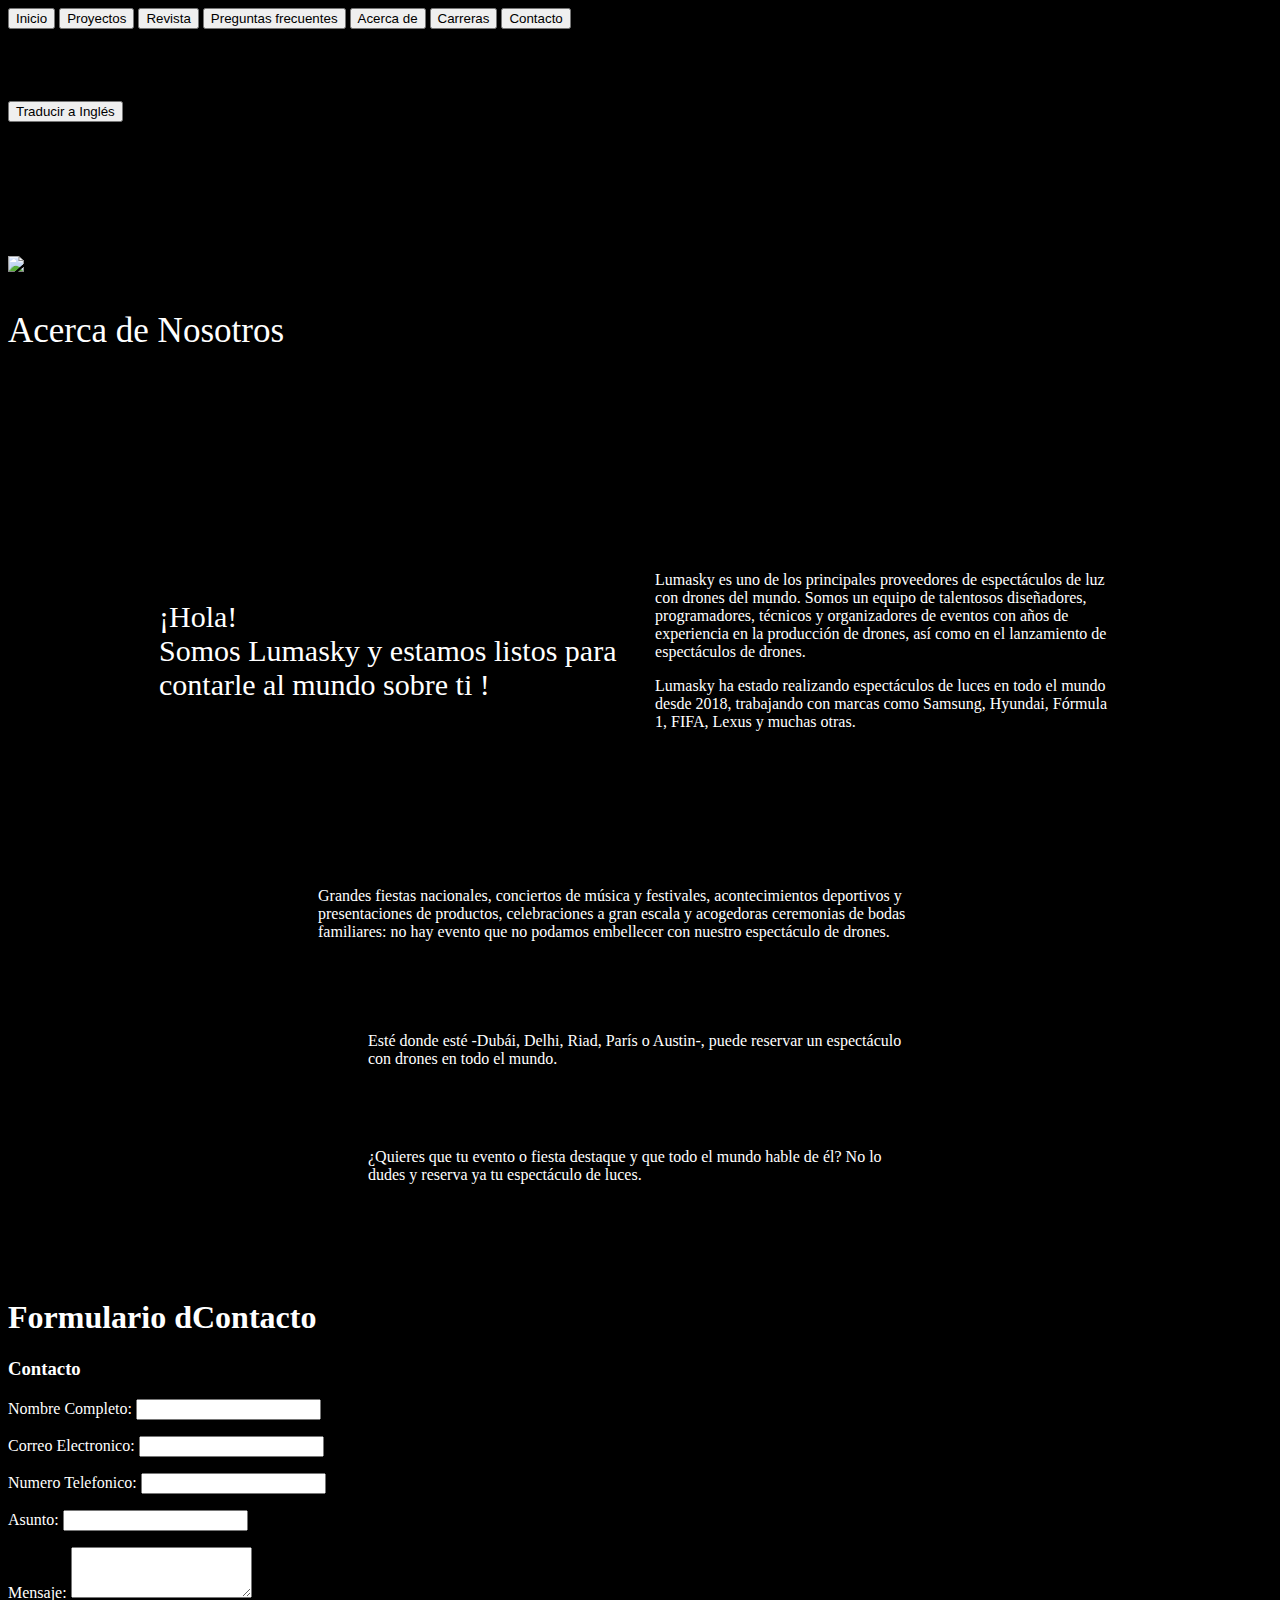
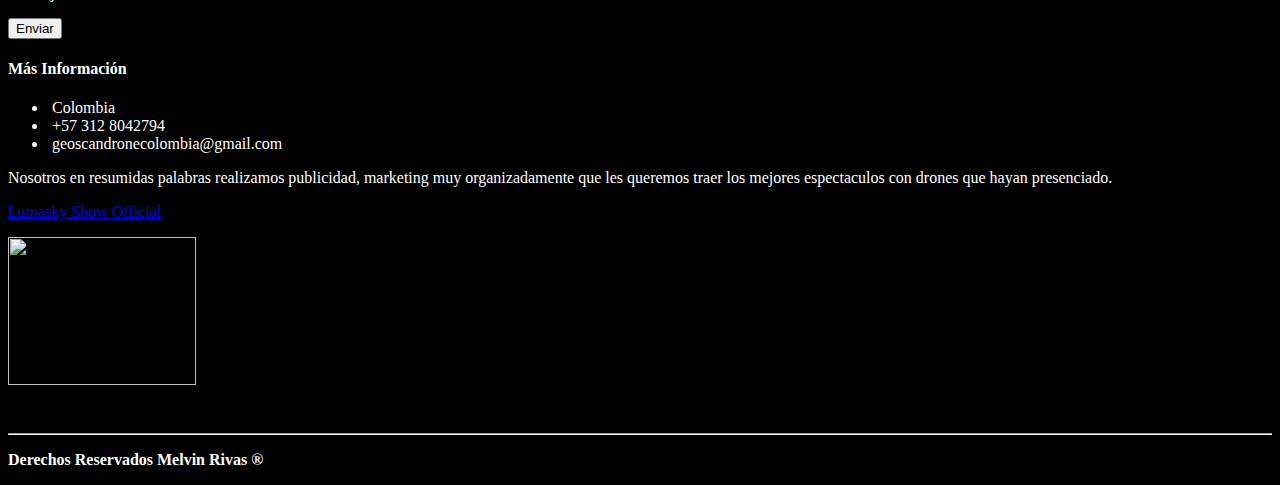
==== commit becae0a8: "Modificacion de Estructura" ====
--- a/acerca_de.html
+++ b/acerca_de.html
@@ -6,8 +6,8 @@
 	<meta name="viewport" content="width=device-width, initial-scale=1.0">
 	<link rel="stylesheet" href="https://cdn.jsdelivr.net/npm/bootstrap@4.1.3/dist/css/bootstrap.min.css" integrity="sha384-MCw98/SFnGE8fJT3GXwEOngsV7Zt27NXFoaoApmYm81iuXoPkFOJwJ8ERdknLPMO" crossorigin="anonymous">
 	<title>Acerca De - Lumasky Drone Show</title>
-	<link rel="stylesheet" href="styles.css">
-	<link rel="stylesheet" href="lumasky.js">
+	<link rel="stylesheet" href="src/CSS/styles.css">
+	<link rel="stylesheet" href="src/JavaScript/lumasky.js">
     <link href="https://fonts.googleapis.com/css?family=Quicksand" rel="stylesheet">
     <link rel="stylesheet" href="https://use.fontawesome.com/releases/v5.8.1/css/all.css" integrity="sha384-50oBUHEmvpQ+1lW4y57PTFmhCaXp0ML5d60M1M7uH2+nqUivzIebhndOJK28anvf" crossorigin="anonymous">
     <link rel="stylesheet" href="https://cdnjs.cloudflare.com/ajax/libs/animate.css/3.7.0/animate.min.css">
@@ -39,9 +39,9 @@
 		</div>
 	<article style="color: white;">
 		<div class="contexto">
-		  <img src="imagenes/logo.png" width="150px" id="logo">
+		  <img src="src/Imagenes/logo.png" width="150px" id="logo">
 		  		  <video class="video-fondo" autoplay loop muted>
-			<source src="videos/video-fondo.mp4" type="video/mp4"></video>
+			<source src="src/Videos/video-fondo.mp4" type="video/mp4"></video>
 		  <p style="font-size: 35px;">Acerca de Nosotros</p>
 		<div class="acerca_principal"></div>
 		  <p style="font-size: 20px;">&nbsp;</p>
@@ -98,7 +98,7 @@
 					<div class="contact-wrapper animated bounceInUp">
 						<div class="contact-form">
 							<h3>Contacto</h3>
-								<form action="">
+								<form action="src/PHP/enviar.php">
 									<p>
 										<label>Nombre Completo:</label>
 											<input type="text" name="fullname">
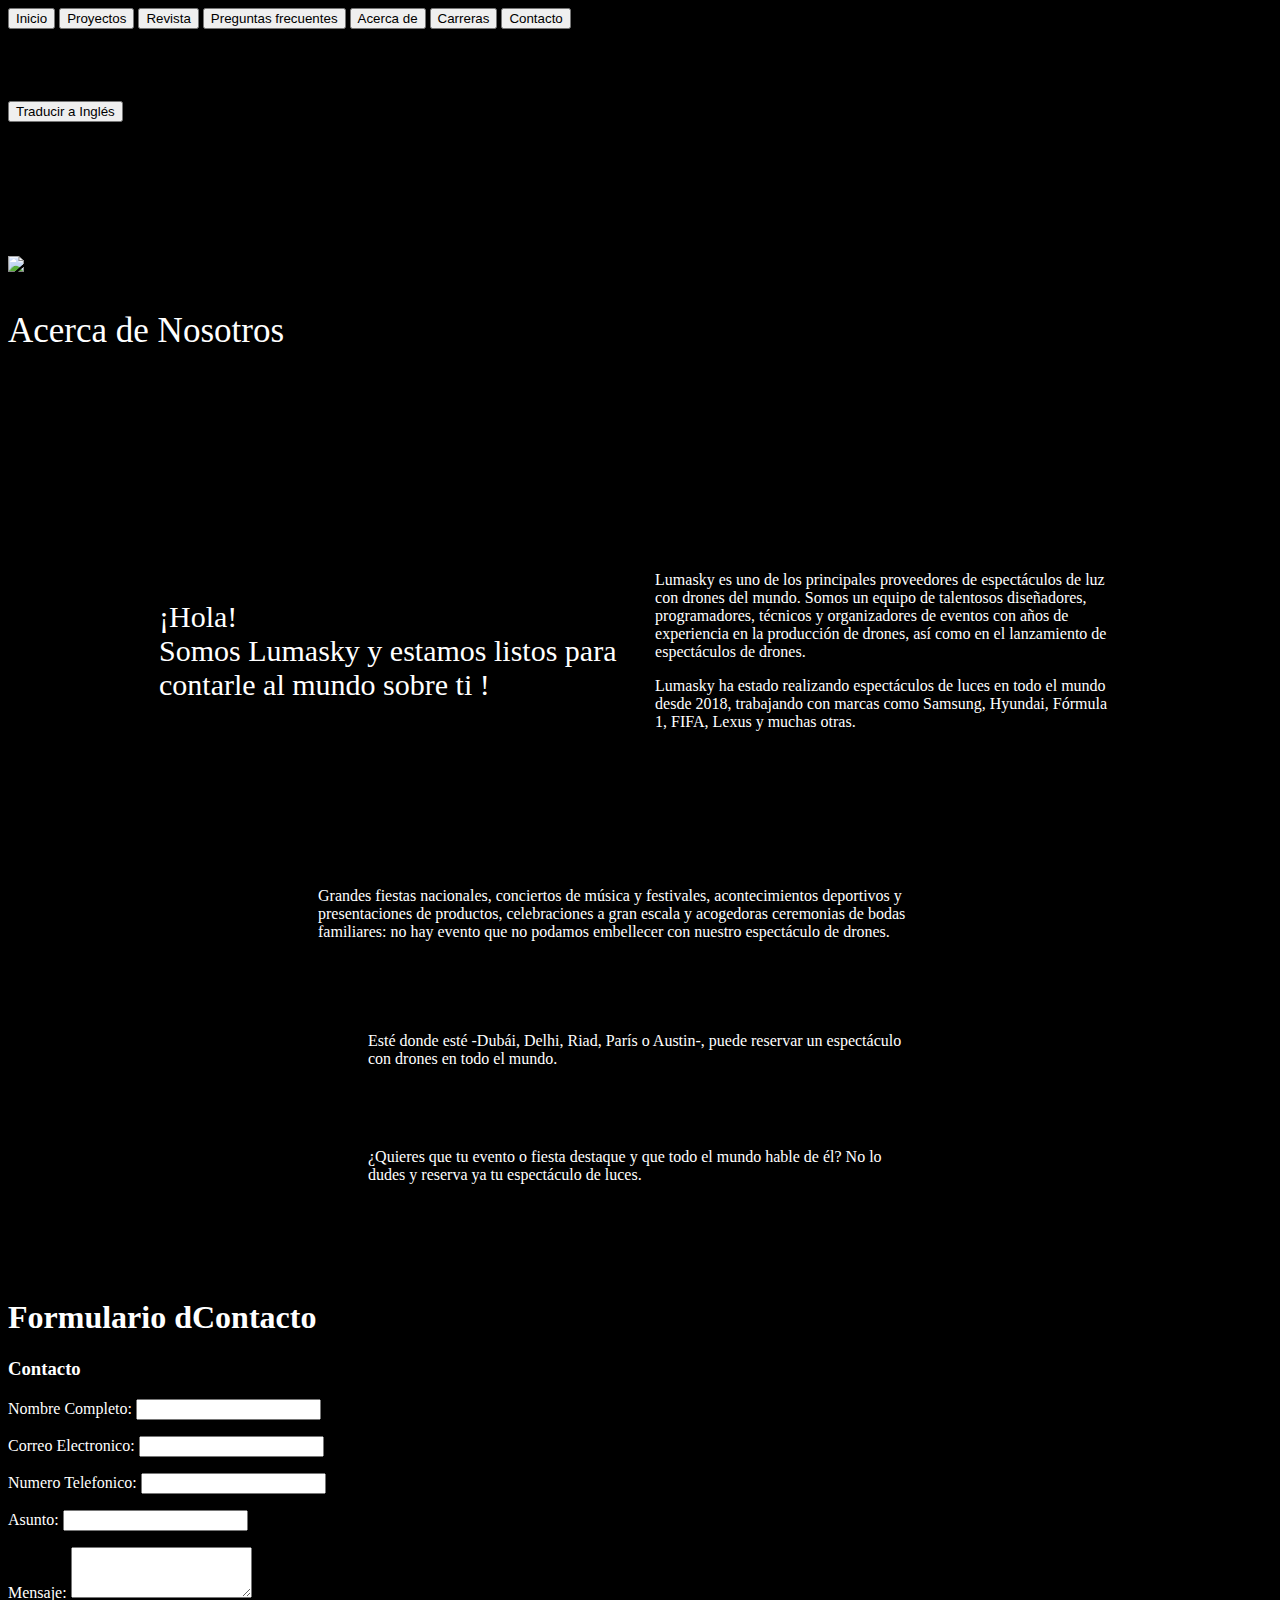
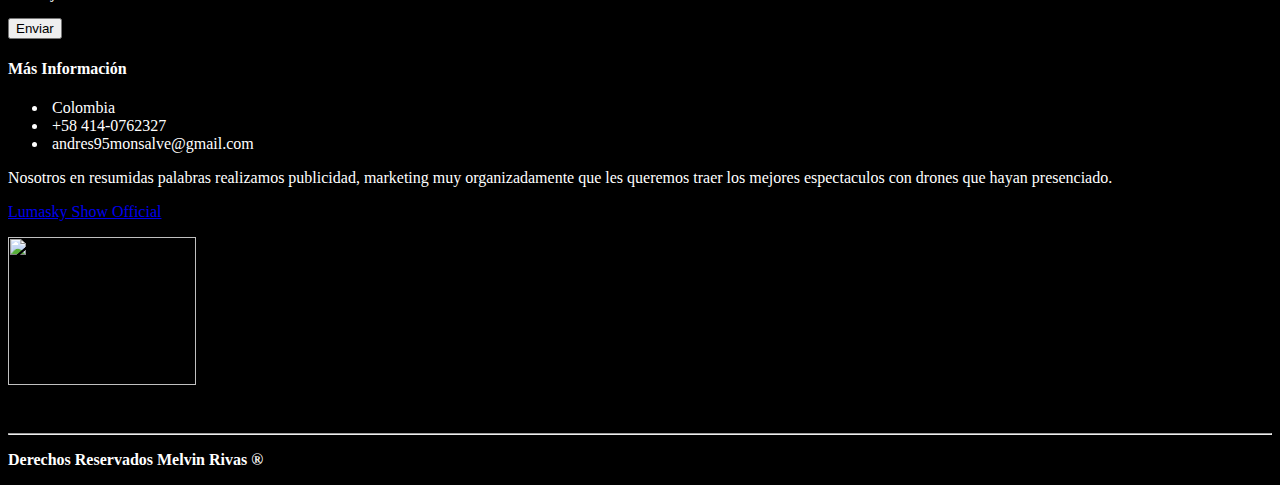
==== commit e393efdd: "Modificacion de Estructura" ====
--- a/acerca_de.html
+++ b/acerca_de.html
@@ -128,12 +128,12 @@
 									<h4>Más Información</h4>
 								<ul>
 									<li><i class="fas fa-map-marker-alt"></i>&nbsp;Colombia</li>
-									<li><i class="fas fa-phone"></i>&nbsp;+57&nbsp;312&nbsp;8042794</li>
-									<li><i class="fas fa-envelope-open-text"></i>&nbsp;geoscandronecolombia@gmail.com</li>
+									<li><i class="fas fa-phone"></i>&nbsp;+58&nbsp;414-0762327</li>
+									<li><i class="fas fa-envelope-open-text"></i>&nbsp;andres95monsalve@gmail.com</li>
 								</ul>
 									<p>Nosotros en resumidas palabras realizamos publicidad, marketing muy organizadamente que les queremos traer los mejores espectaculos con drones que hayan presenciado.</p>
 									
-									<a href="https://lumasky.show/"><p>Lumasky Show Official</p><img src="imagenes/logo.png" width="188" height="148"></a>
+									<a href="https://lumasky.show/"><p>Lumasky Show Official</p><img src="src/Imagenes/logo.png" width="188" height="148"></a>
 							</div>
 	<br>
 					</div>
